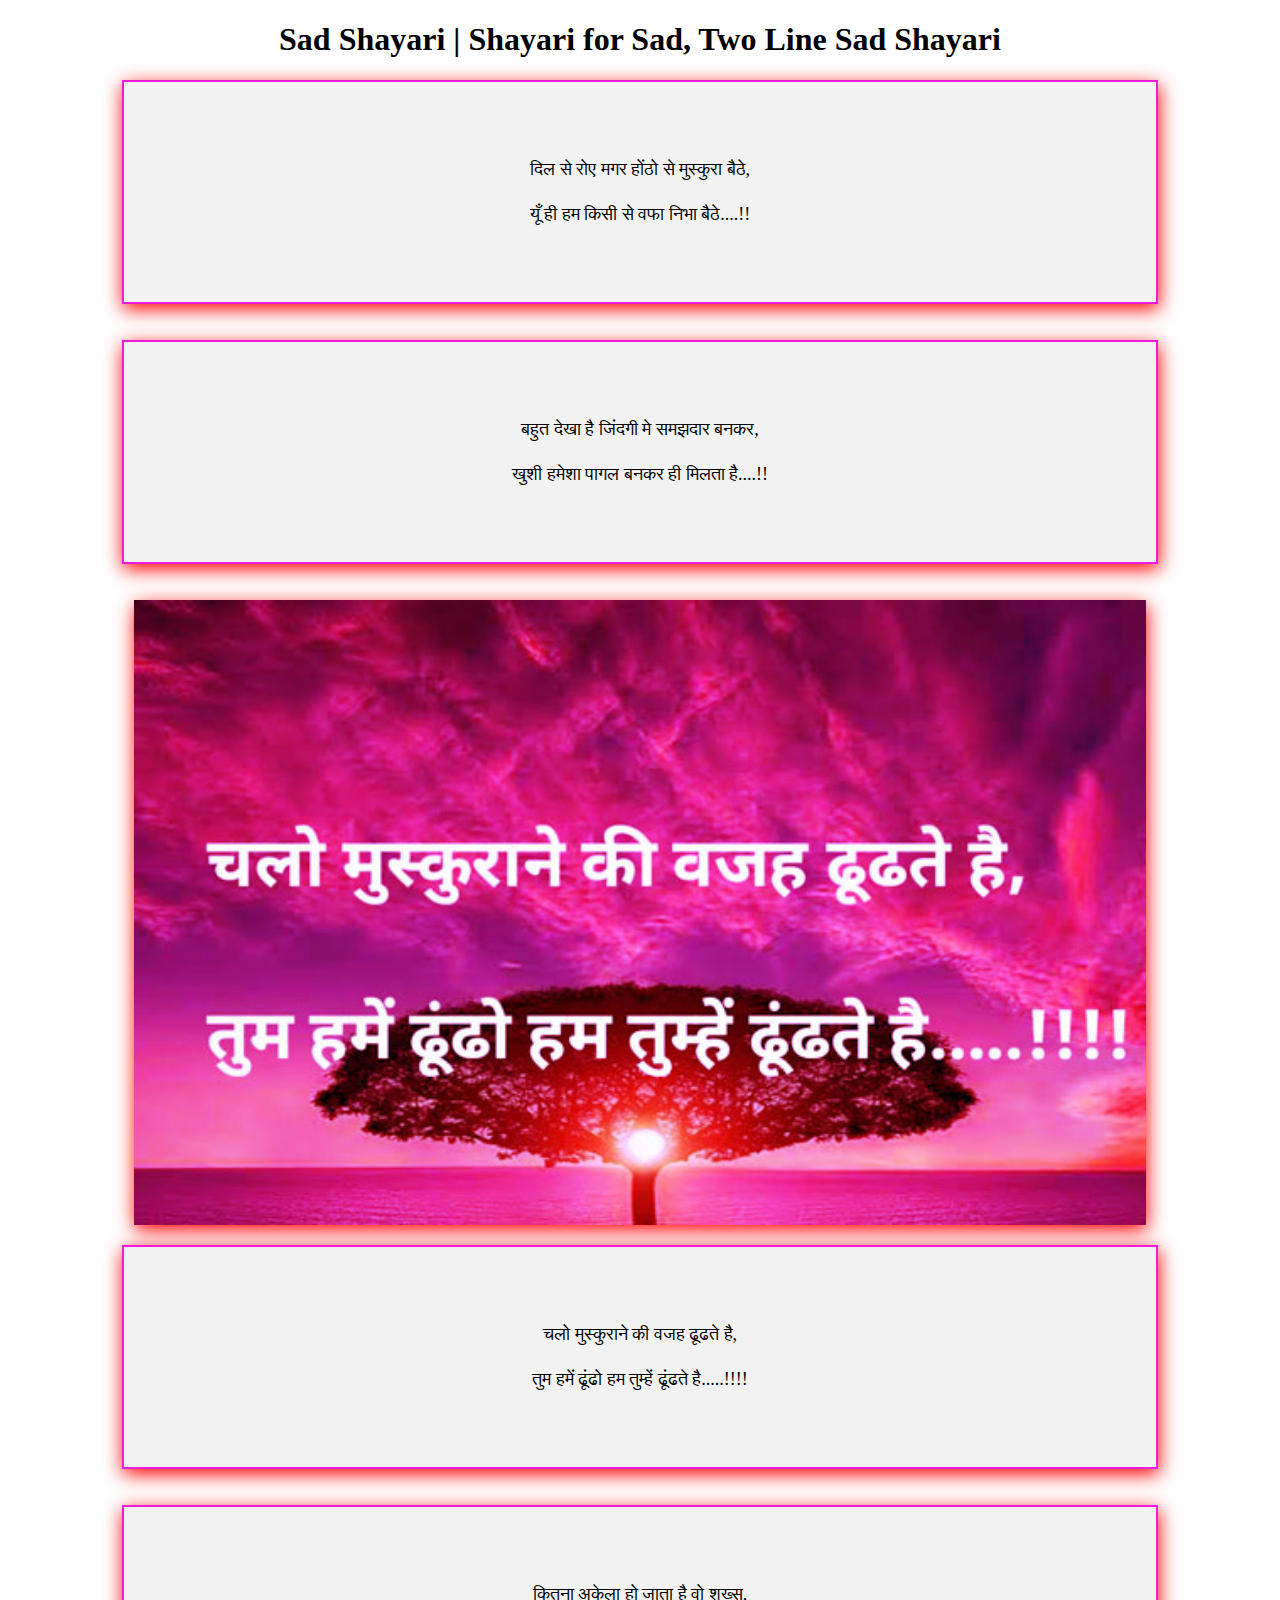
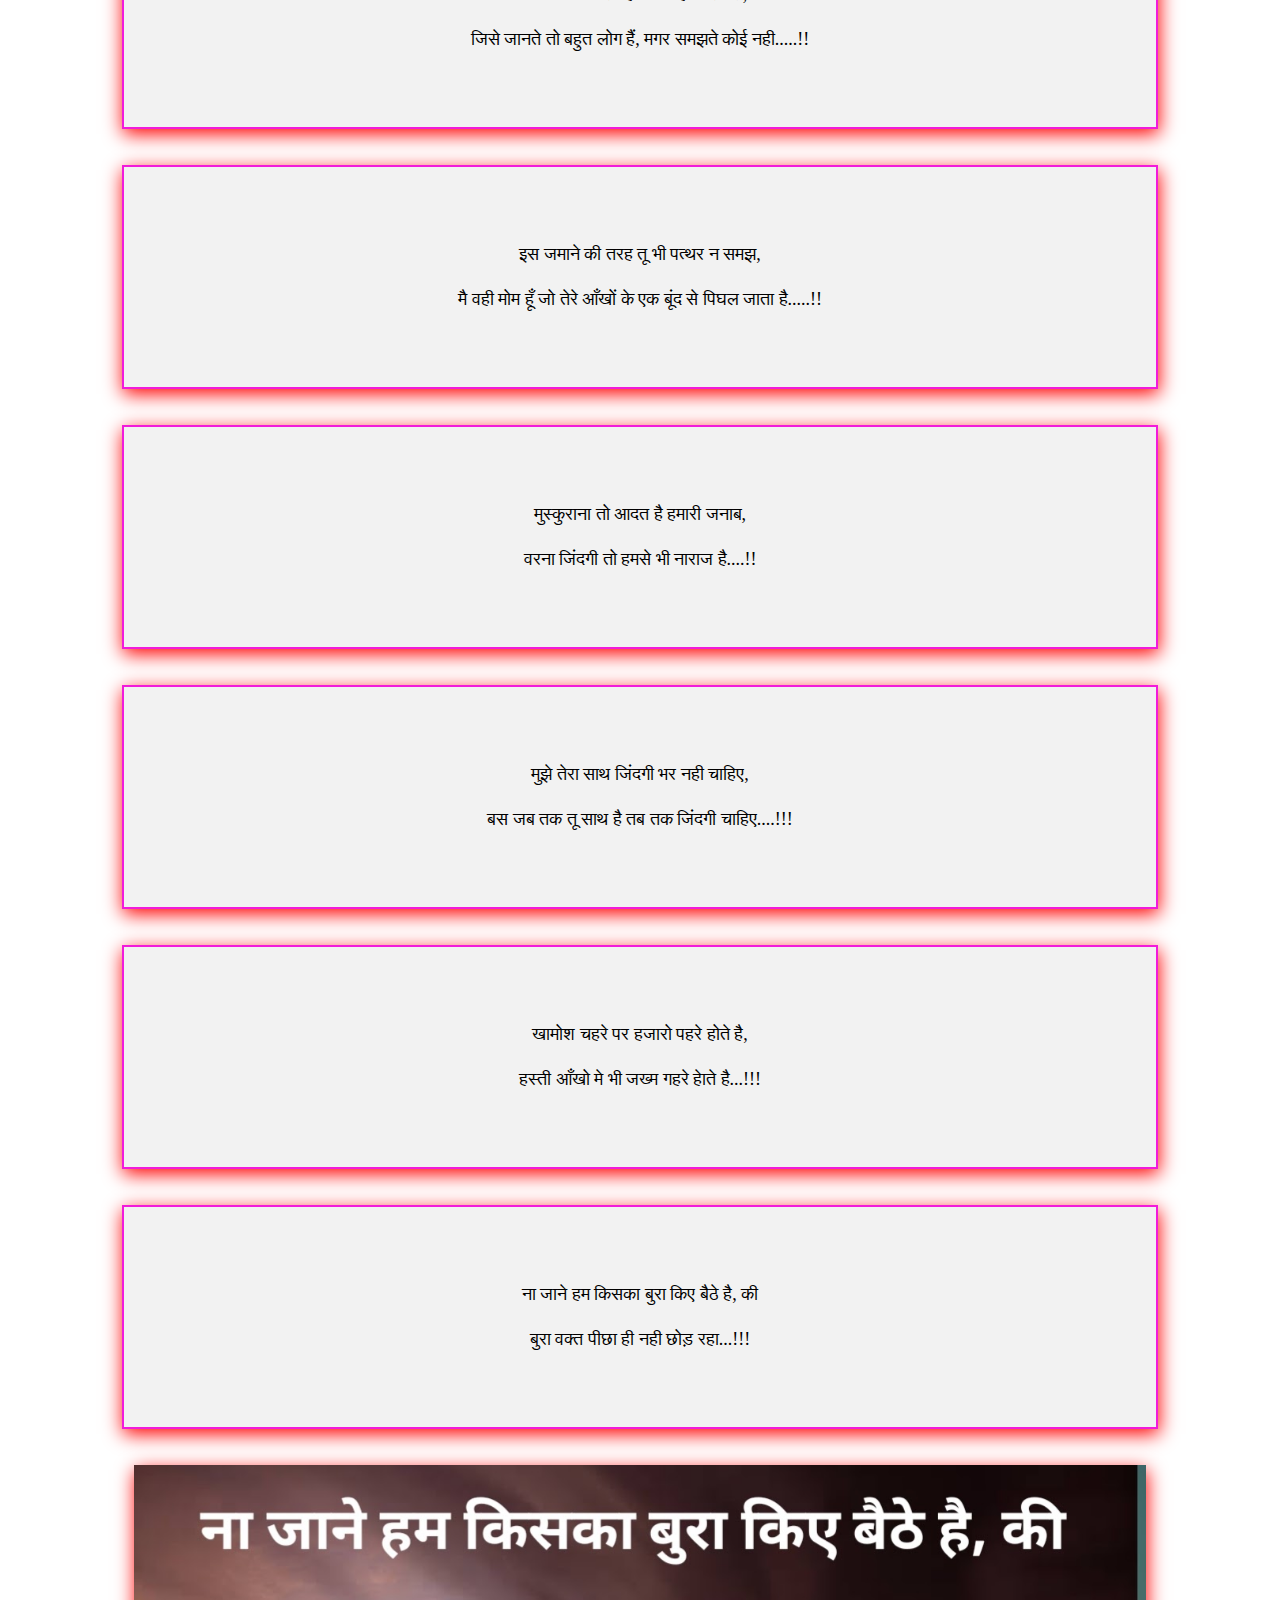
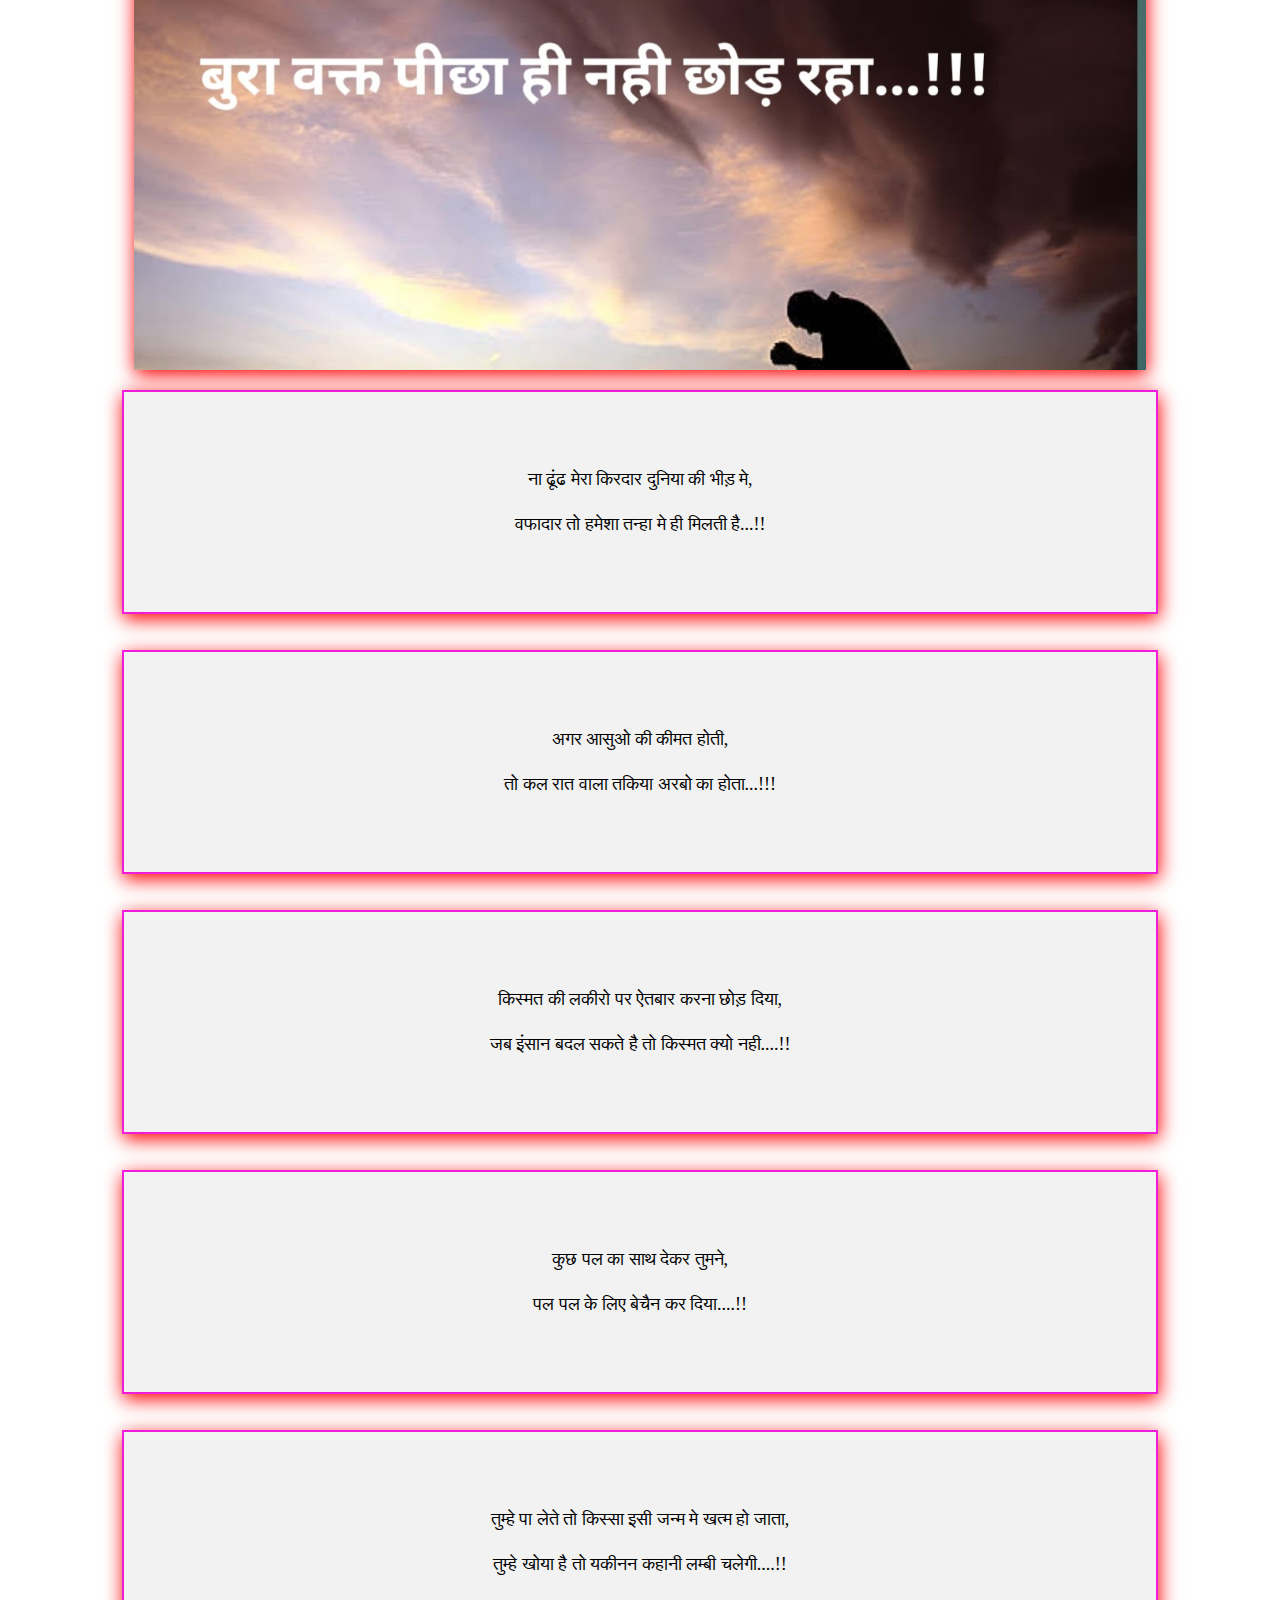
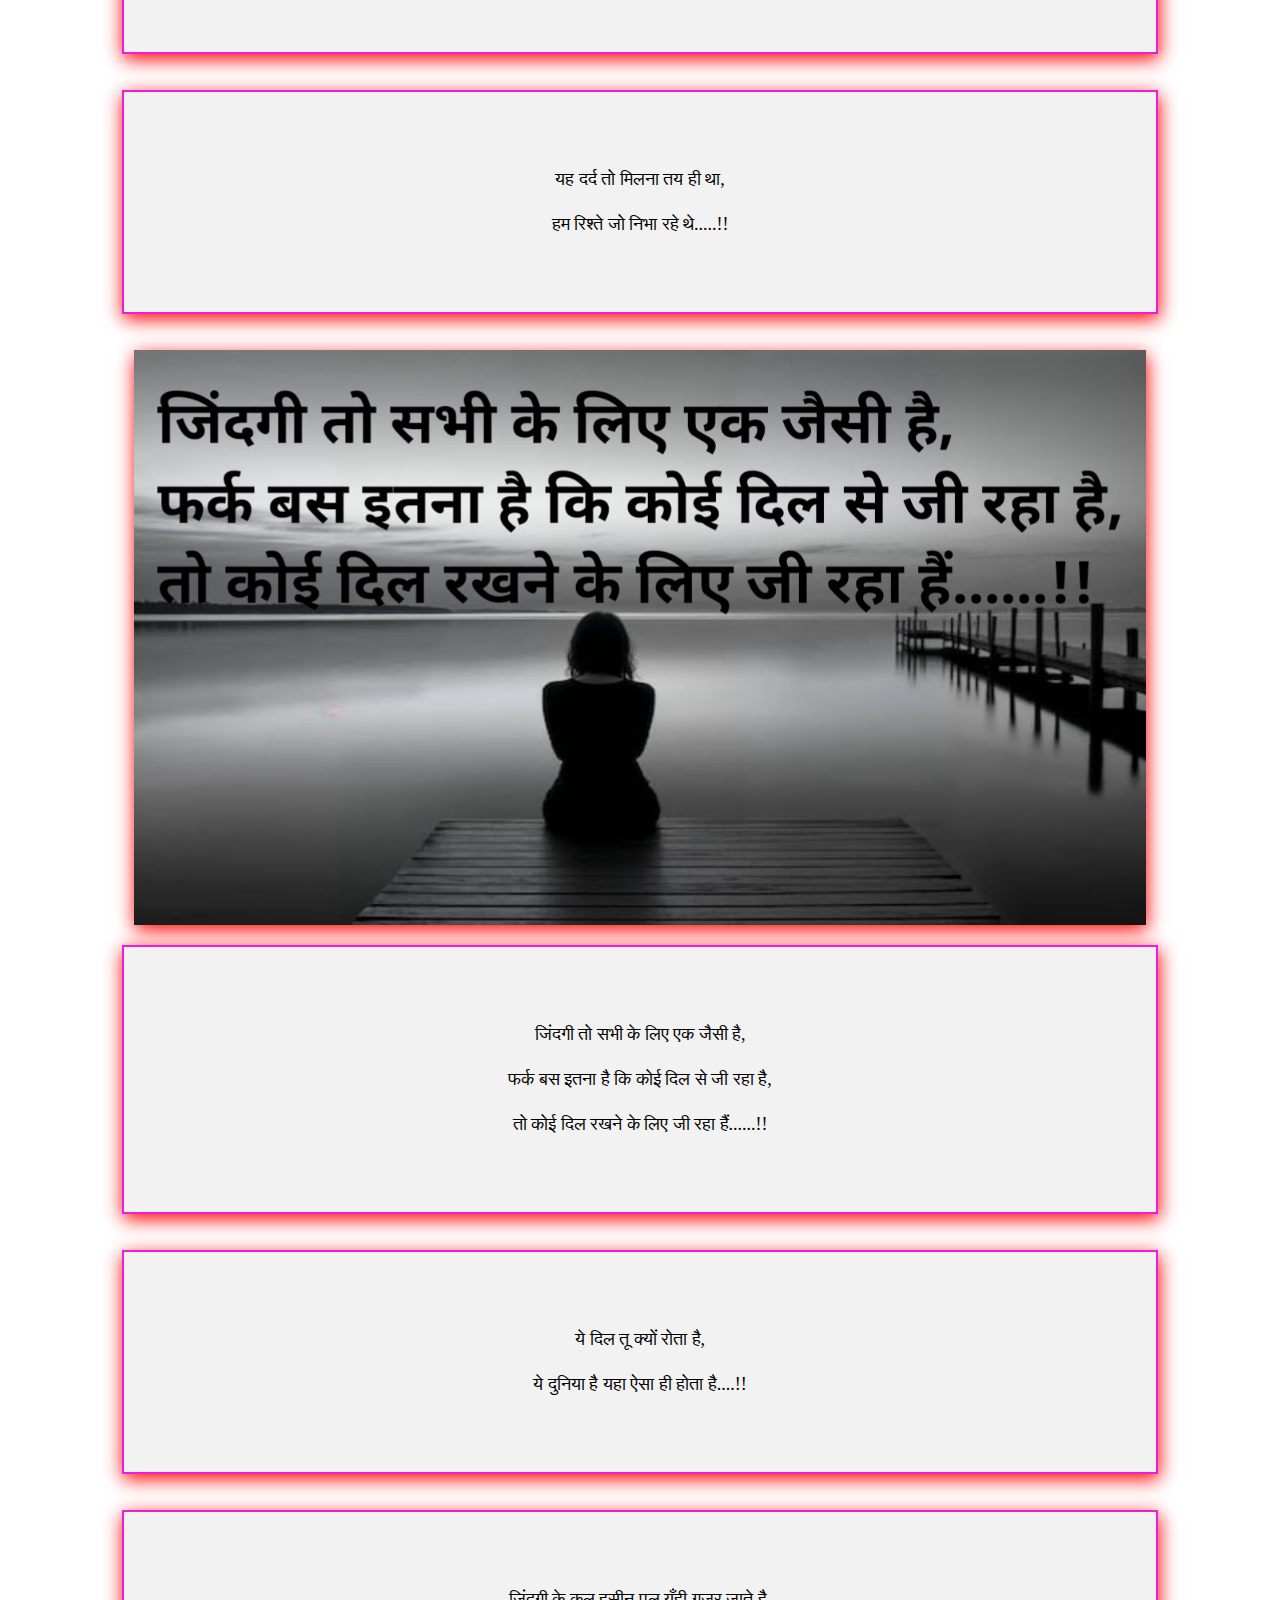
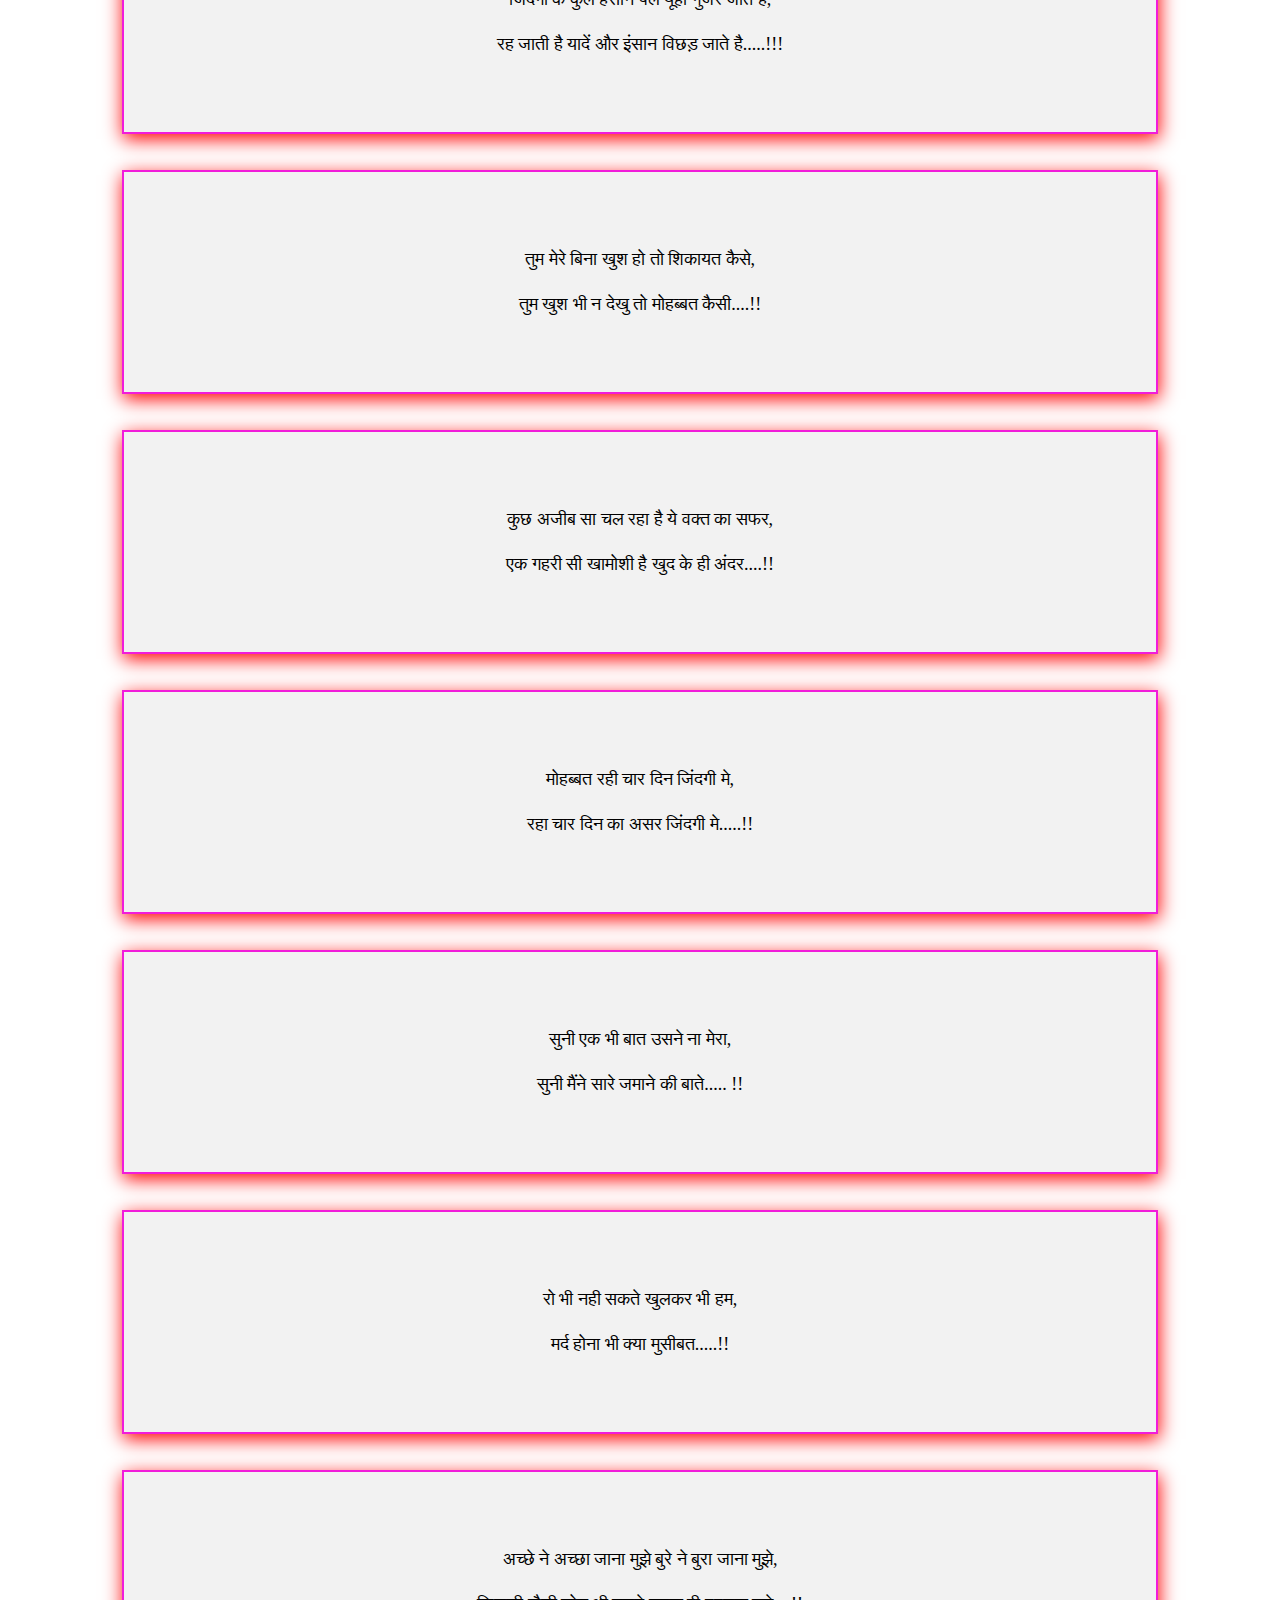
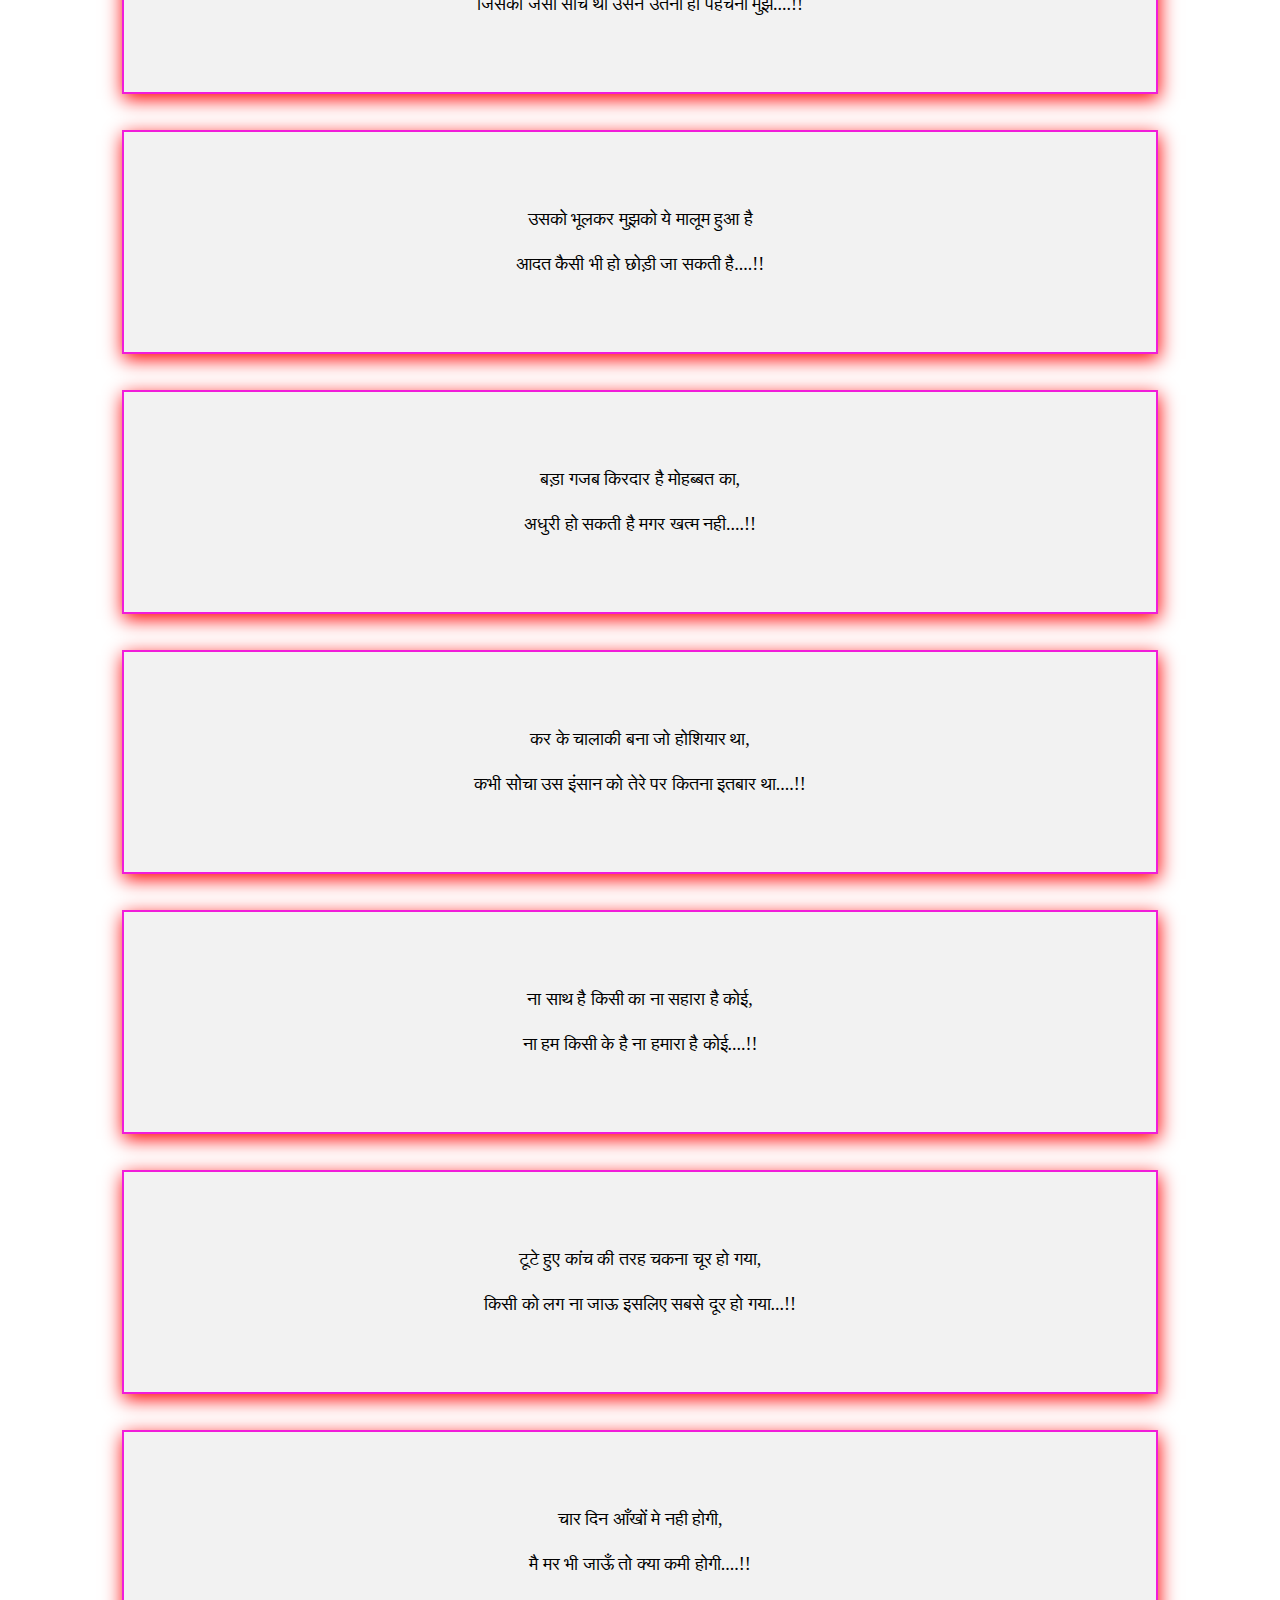
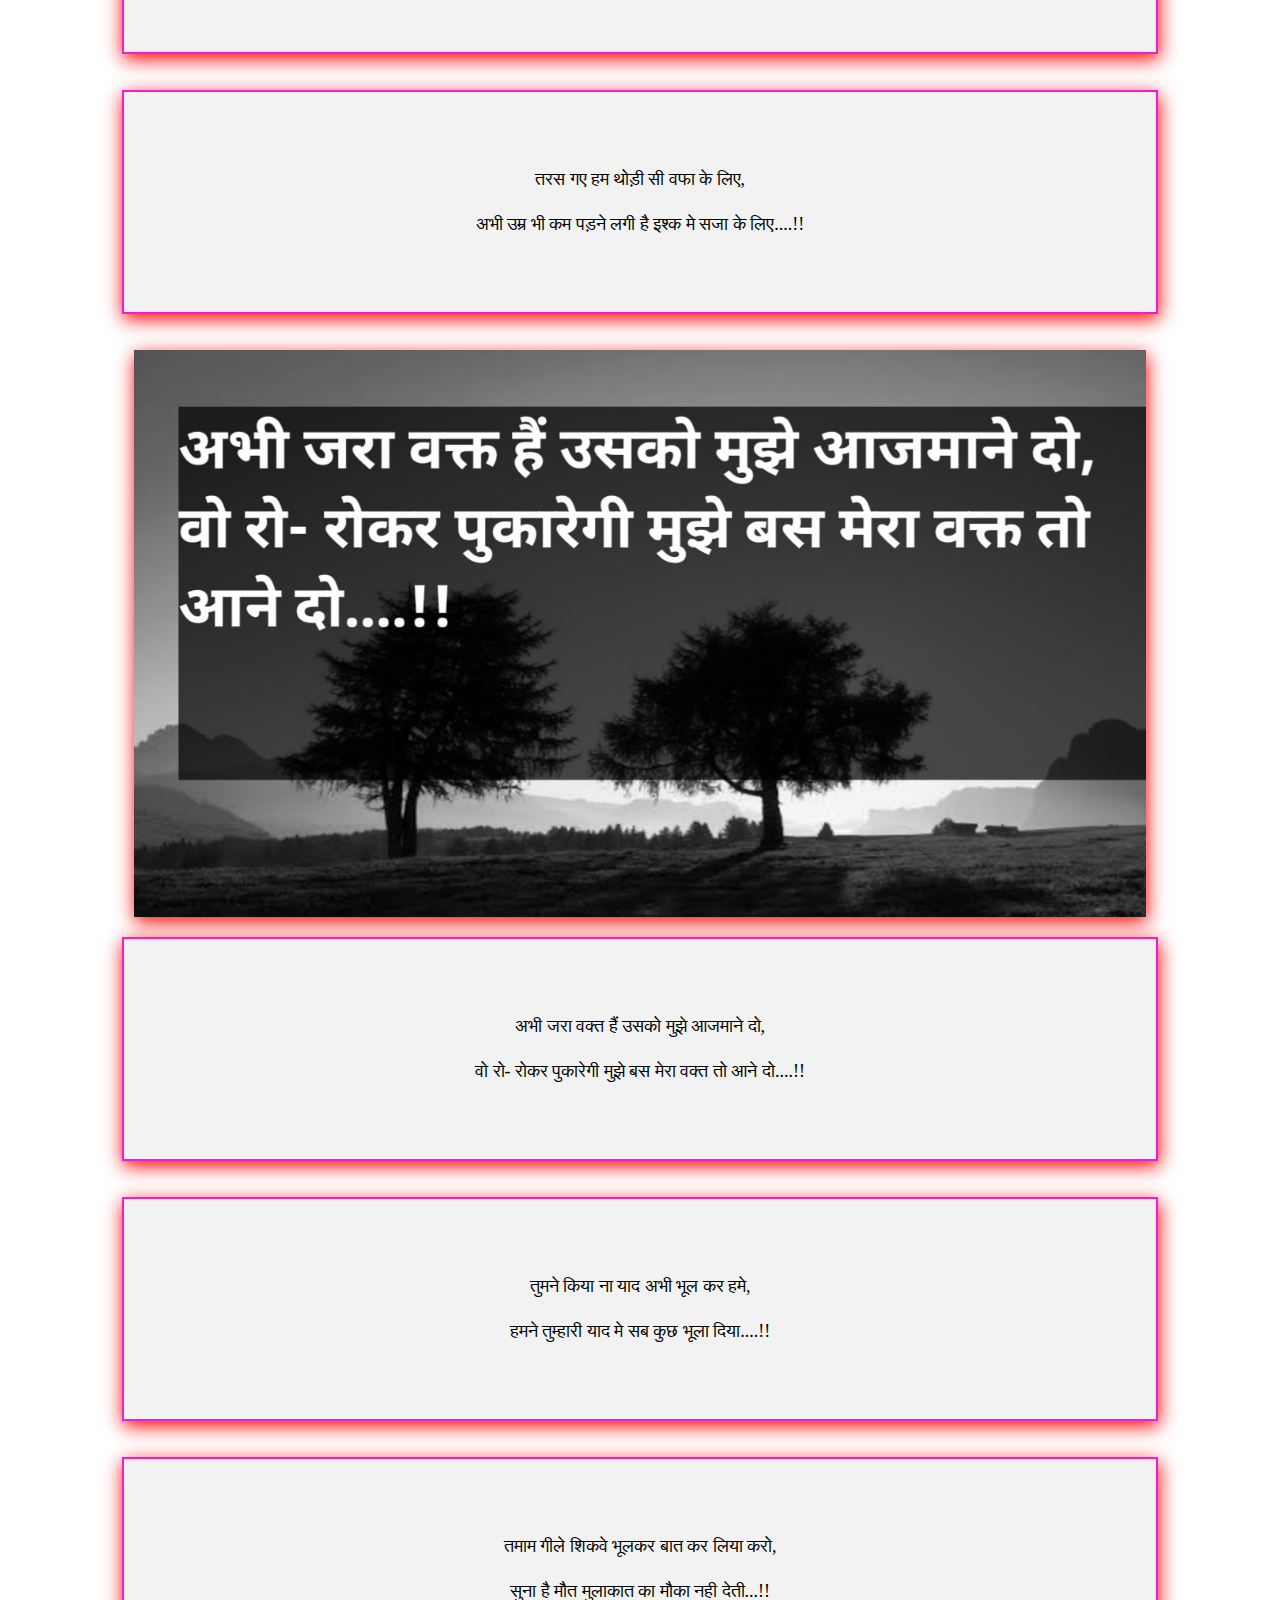
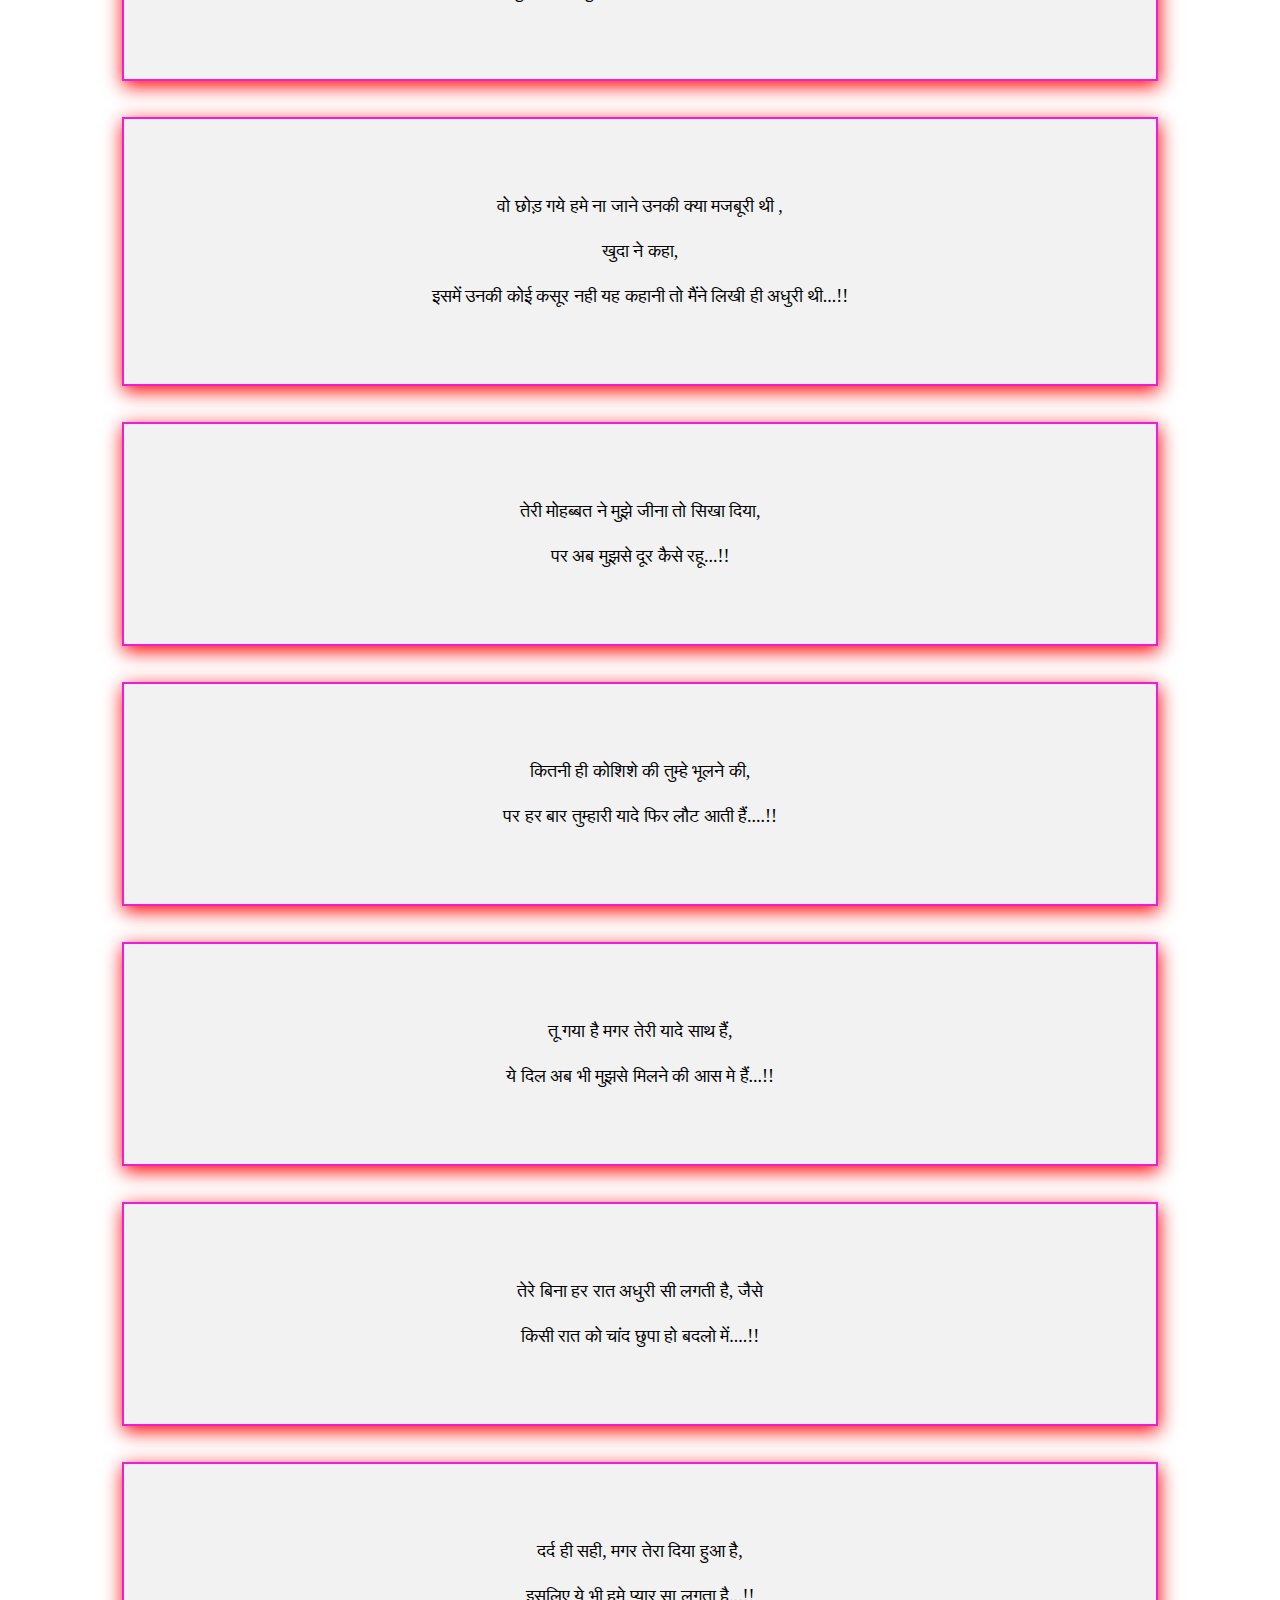
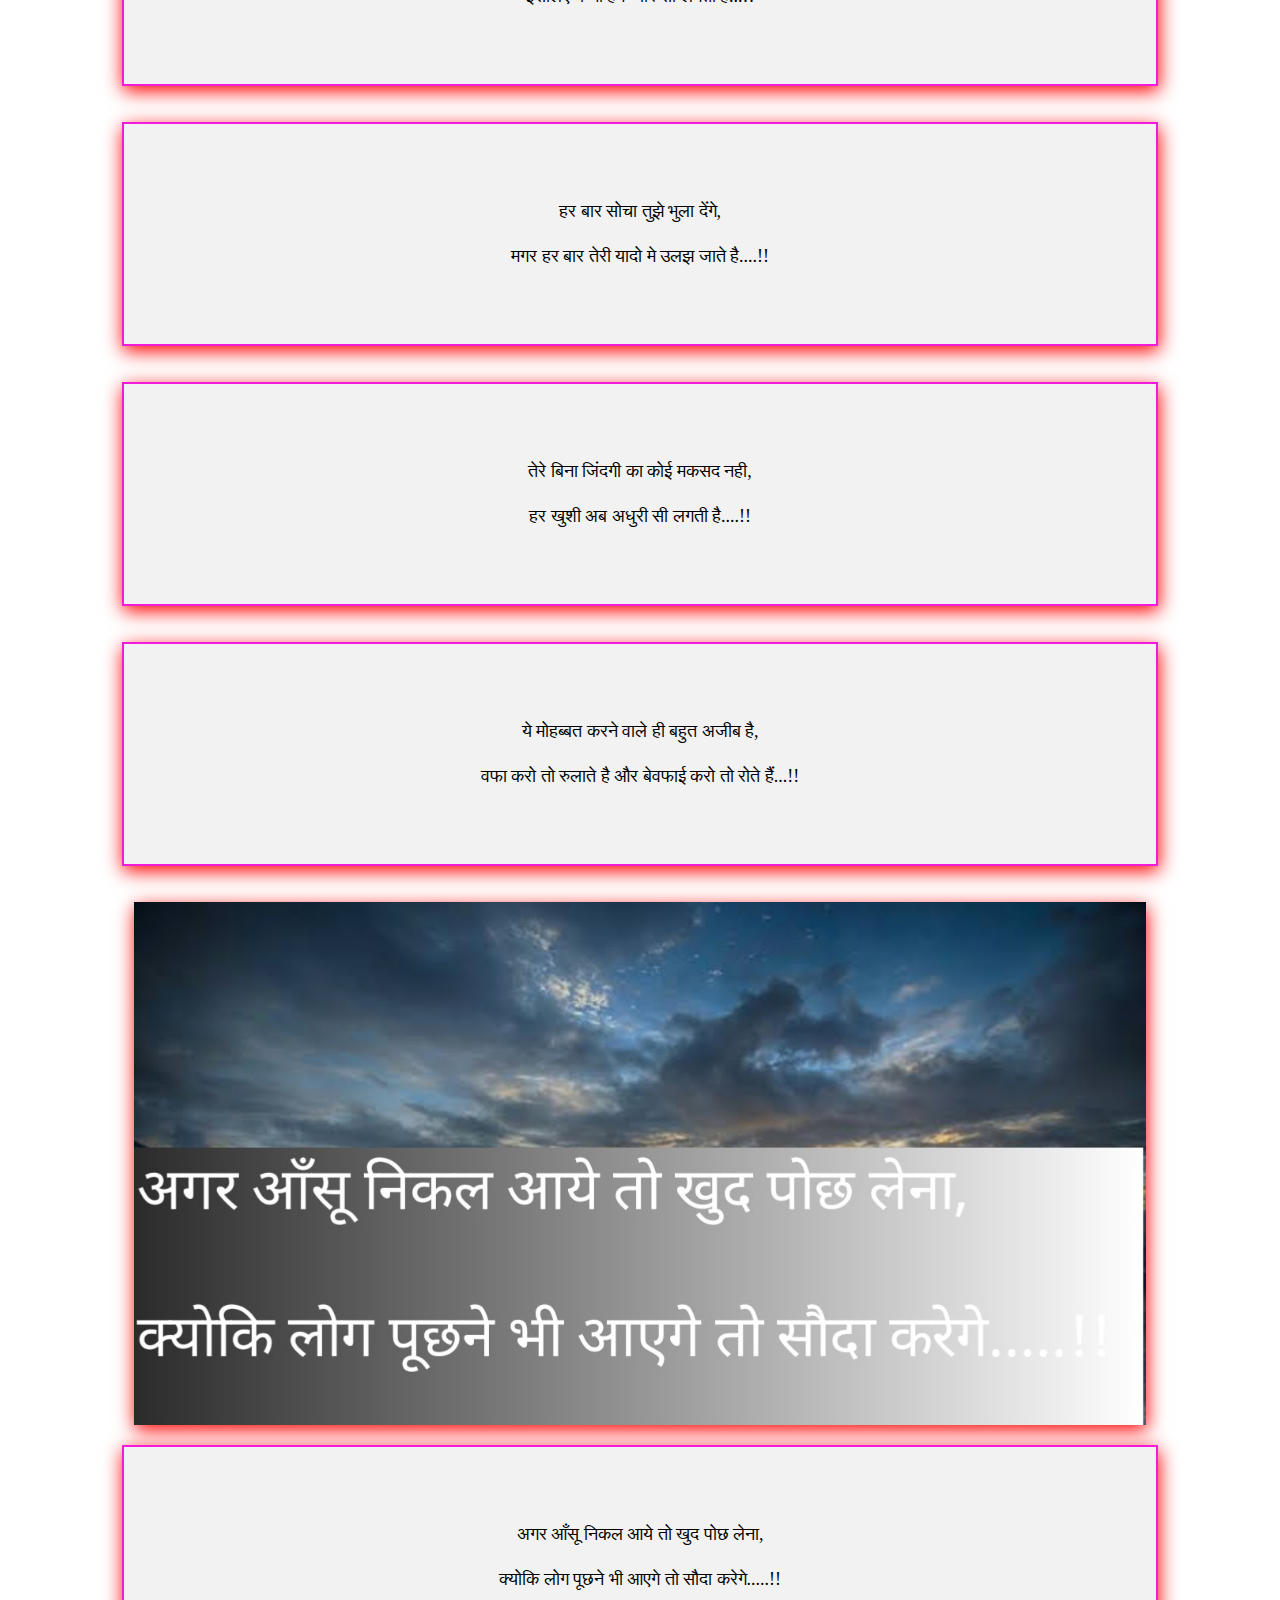
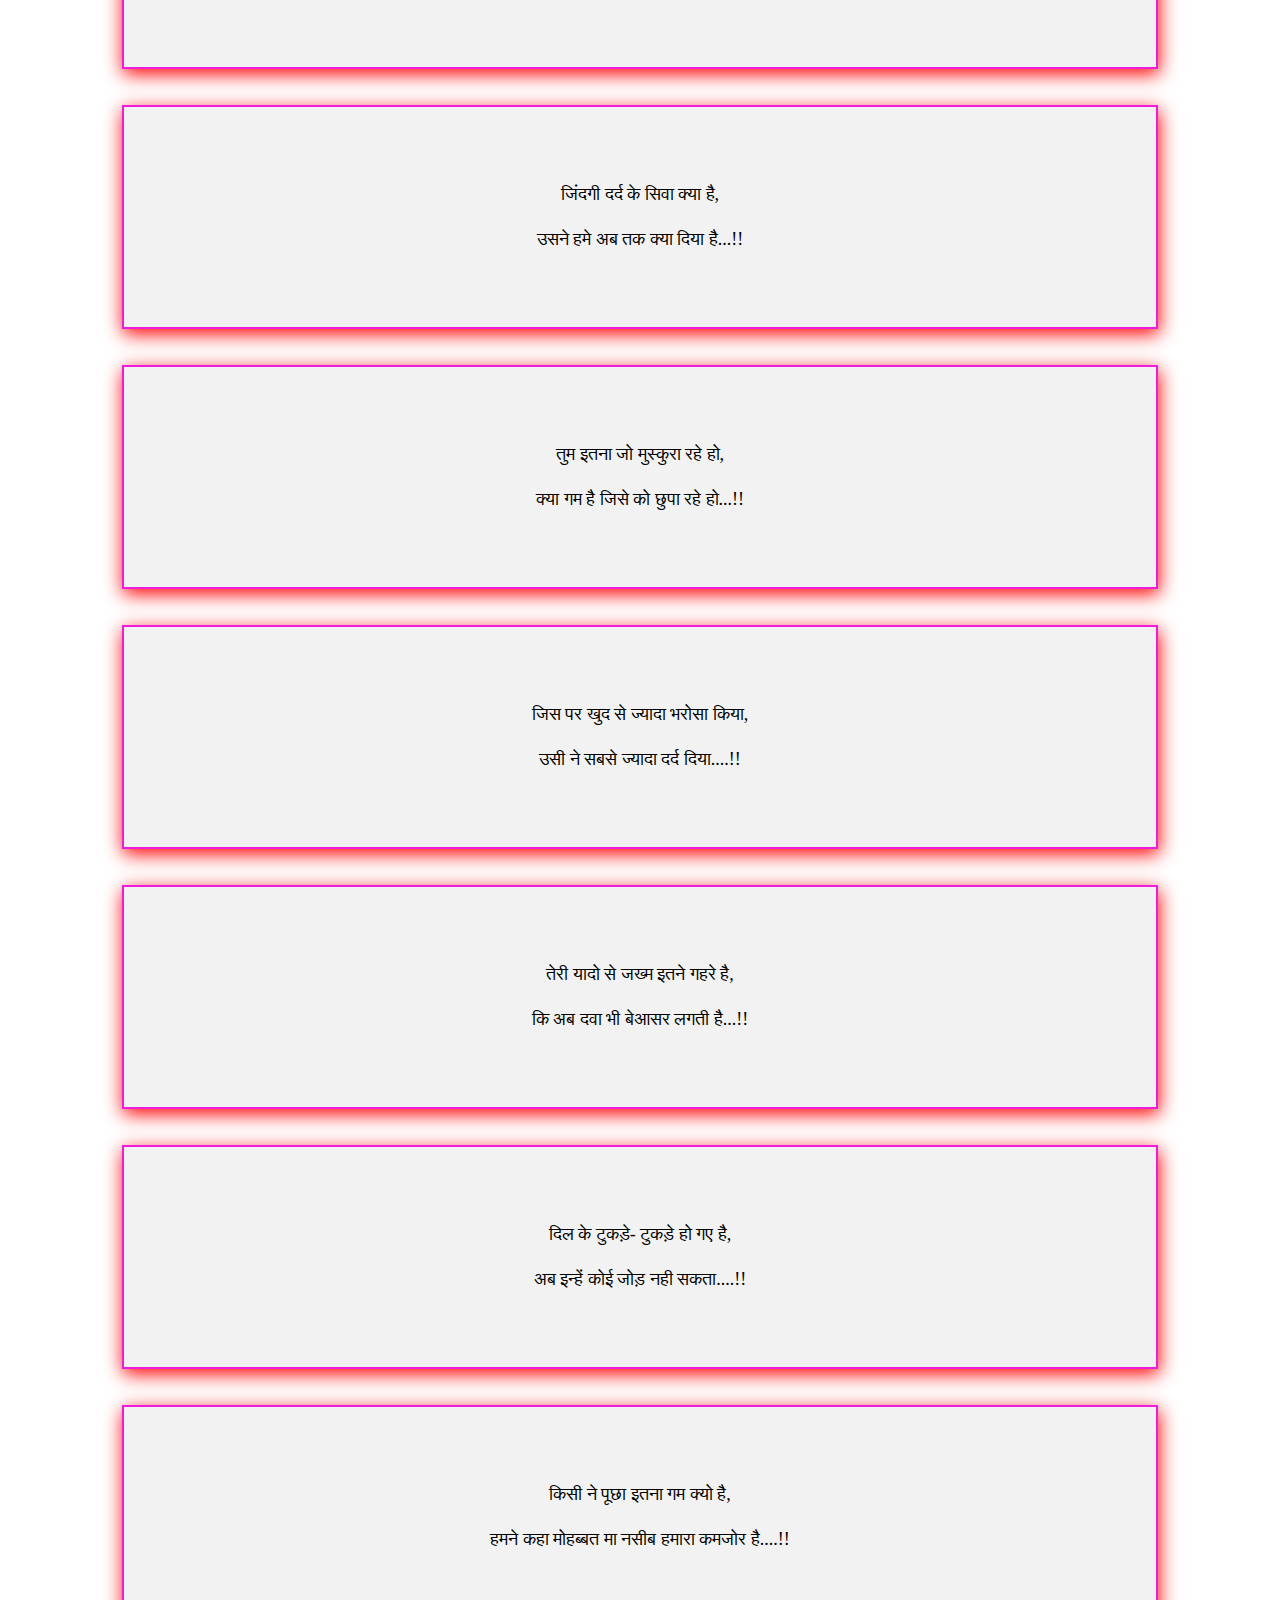
==== index.html @ 0ff2904e "Update index.html" ====
<!DOCTYPE html>
<html lang="en" dir="ltr">
  <head>
    <meta charset="utf-8">
    <meta name="viewport" content="width=device-width, initial-scale=1">
    <meta name="description" content="तुम्हे पा लेते तो किस्सा इसी जन्म मे खत्म हो जाता,तुम्हे खोया है तो यकीनन कहानी लम्बी चलेगी.., मुस्कुराना तो आदत है हमारी जनाब,वरना जिंदगी तो हमसे भी नाराज है..मुझे तेरा साथ जिंदगी भर नही चाहिए....">
    <link rel="stylesheet" href=hh.css>

    <title>Sad Shayari</title>
  </head>

  <body>
    <h1>Sad Shayari | Shayari for Sad, Two Line Sad Shayari</h1>
<div><p>दिल से रोए मगर होंठो से मुस्कुरा बैठे,<br>
यूँ ही हम किसी से वफा निभा बैठे....!! </p></div><br><br>
<div><p>बहुत देखा है जिंदगी मे समझदार बनकर,<br>
खुशी हमेशा पागल बनकर ही मिलता है....!!</p></div><br><br>
<img src="img/hh.jpg" alt="sad shayari" class="responsive" width="300" height="400">
<div><p>चलो मुस्कुराने की वजह ढूढते है,<br>
तुम हमें ढूंढो हम तुम्हें ढूंढते है.....!!!! </p></div><br><br>

<div><p>कितना अकेला हो जाता है वो शख्स,<br>
जिसे जानते तो बहुत लोग हैं, मगर समझते कोई नही.....!!</p></div><br><br>
<div><p>इस जमाने की तरह तू भी पत्थर न समझ,<br>
मै वही मोम हूँ जो तेरे आँखों के एक बूंद से पिघल जाता है.....!! </p></div><br><br>

<div><p>मुस्कुराना तो आदत है हमारी जनाब,<br>
वरना जिंदगी तो हमसे भी नाराज है....!! </p></div><br><br>
<div><p>मुझे तेरा साथ जिंदगी भर नही चाहिए,<br>
बस जब तक तू साथ है तब तक जिंदगी चाहिए....!!! </p></div><br><br>

<div><p>खामोश चहरे पर हजारो पहरे होते है,<br>
हस्ती आँखो मे भी जख्म गहरे हाेते है...!!! </p></div><br><br>
<div><p>ना जाने हम किसका बुरा किए बैठे है, की<br>
बुरा वक्त पीछा ही नही छोड़ रहा...!!!</p></div><br><br>
<img src="img/hh10.jpg" alt="sad shayari" class="responsive" width="300" height="400">
<div><p>ना ढूंढ मेरा किरदार दुनिया की भीड़ मे,<br>
वफादार तो हमेशा तन्हा मे ही मिलती है...!! </p></div><br><br>


<div><p>अगर आसुओ की कीमत होती,<br>
तो कल रात वाला तकिया अरबो का होता...!!!</p></div><br><br>

<div><p>किस्मत की लकीरो पर ऐतबार करना छोड़ दिया,<br>
जब इंसान बदल सकते है तो किस्मत क्यो नही....!! </p></div><br><br>
<div><p>कुछ पल का साथ देकर तुमने,<br>
पल पल के लिए बेचैन कर दिया....!! </p></div><br><br>


<div><p>तुम्हे पा लेते तो किस्सा इसी जन्म मे खत्म हो जाता,<br>
तुम्हे खोया है तो यकीनन कहानी लम्बी चलेगी....!! </p></div><br><br>
<div><p>यह दर्द तो मिलना तय ही था,<br>
हम रिश्ते जो निभा रहे थे.....!! </p></div><br><br>
<img src="img/hh3.jpg" alt="sad shayari" class="responsive" width="300" height="400">
<div><p>जिंदगी तो सभी के लिए एक जैसी है,<br>
फर्क बस इतना है कि कोई दिल से जी रहा है,<br>
तो कोई दिल रखने के लिए जी रहा हैं......!! </p></div><br><br>
<div><p>ये दिल तू क्यों रोता है,<br>
ये दुनिया है यहा ऐसा ही होता है....!! </p></div><br><br>
<div><p>जिंदगी के कुल हसीन पल यूँही गुजर जाते है,<br>
रह जाती है यादें और इंसान विछड़ जाते है.....!!!</p></div><br><br>
<div><p>तुम मेरे बिना खुश हो तो शिकायत कैसे,<br>
तुम खुश भी न देखु तो मोहब्बत कैसी....!! </p></div><br><br>
<div><p>कुछ अजीब सा चल रहा है ये वक्त का सफर,<br>
एक गहरी सी खामोशी है खुद के ही अंदर....!! </p></div><br><br>
<div><p>मोहब्बत रही चार दिन जिंदगी मे,<br>
रहा चार दिन का असर जिंदगी मे.....!! </p></div><br><br>
<div><p>सुनी एक भी बात उसने ना मेरा,<br>
सुनी मैंने सारे जमाने की बाते..... !! </p></div><br><br>
<div><p>रो भी नही सकते खुलकर भी हम,<br>
मर्द होना भी क्या मुसीबत.....!! </p></div><br><br>
<div><p>अच्छे ने अच्छा जाना मुझे बुरे ने बुरा जाना मुझे,<br>
जिसकी जैसी सोच थी उसने उतना ही पहचना मुझे....!! </p></div><br><br>
<div><p>उसको भूलकर मुझको ये मालूम हुआ है<br>
आदत कैसी भी हो छोड़ी जा सकती है....!! </p></div><br><br>
<div><p>बड़ा गजब किरदार है मोहब्बत का,<br>
अधुरी हो सकती है मगर खत्म नही....!! </p></div><br><br>
<div><p>कर के चालाकी बना जो होशियार था,<br>
कभी सोचा उस इंसान को तेरे पर कितना इतबार था....!! </p></div><br><br>
<div><p>ना साथ है किसी का ना सहारा है कोई,<br>
ना हम किसी के है ना हमारा है कोई....!! </p></div><br><br>
<div><p>टूटे हुए कांच की तरह चकना चूर हो गया,<br>
किसी को लग ना जाऊ इसलिए सबसे दूर हो गया...!! </p></div><br><br>
<div><p>चार दिन आँखों मे नही होगी,<br>
मै मर भी जाऊँ तो क्या कमी होगी....!! </p></div><br><br>
<div><p>तरस गए हम थोड़ी सी वफा के लिए,<br>
अभी उम्र भी कम पड़ने लगी है इश्क मे सजा के लिए....!! </p></div><br><br>
<img src="img/hh4.jpg" alt="sad shayari" class="responsive" width="300" height="400">
<div><p>अभी जरा वक्त हैं उसको मुझे आजमाने दो,<br>
वो रो- रोकर पुकारेगी मुझे बस मेरा वक्त तो आने दो....!! </p></div><br><br>
<div><p>तुमने किया ना याद अभी भूल कर हमे,<br>
हमने तुम्हारी याद मे सब कुछ भूला दिया....!! </p></div><br><br>
<div><p>तमाम गीले शिकवे भूलकर बात कर लिया करो,<br>
सुना है मौत मुलाकात का मौका नही देती...!! </p></div><br><br>
<div><p>वो छोड़ गये हमे ना जाने उनकी क्या मजबूरी थी ,<br> खुदा ने कहा,<br>
इसमें उनकी कोई कसूर नही यह कहानी तो मैंने लिखी ही अधुरी थी...!! </p></div><br><br>
<div><p>तेरी मोहब्बत ने मुझे जीना तो सिखा दिया,<br>
पर अब मुझसे दूर कैसे रहू...!!  </p></div><br><br>
<div><p>कितनी ही कोशिशे की तुम्हे भूलने की,<br>
पर हर बार तुम्हारी यादे फिर लौट आती हैं....!! </p></div><br><br>
<div><p>तू गया है मगर तेरी यादे साथ हैं,<br>
ये दिल अब भी मुझसे मिलने की आस मे हैं...!! </p></div><br><br>
<div><p>तेरे बिना हर रात अधुरी सी लगती है, जैसे<br>
किसी रात को चांद छुपा हो बदलो में....!! </p></div><br><br>
<div><p>दर्द ही सही, मगर तेरा दिया हुआ है,<br>
इसलिए ये भी हमे प्यार सा लगता है...!! </p></div><br><br>
<div><p>हर बार सोचा तुझे भुला देंगे,<br>
मगर हर बार तेरी यादो मे उलझ जाते है....!! </p></div><br><br>
<div><p>तेरे बिना जिंदगी का कोई मकसद नही,<br>
हर खुशी अब अधुरी सी लगती है....!! </p></div><br><br>
<div><p>ये  मोहब्बत करने वाले ही बहुत अजीब है,<br>
वफा करो तो रुलाते है और बेवफाई करो तो रोते हैं...!! </p></div><br><br>
<img src="img/hh5.jpg" alt="sad shayari" class="responsive" width="300" height="400">
<div><p>अगर आँसू निकल आये तो खुद पोछ लेना,<br>
क्योकि लोग पूछने भी आएगे तो सौदा करेगे.....!!</p></div><br><br>
<div><p>जिंदगी दर्द के सिवा क्या है,<br>
उसने हमे अब तक क्या दिया है...!! </p></div><br><br>
<div><p>तुम इतना जो मुस्कुरा रहे हो,<br>
क्या गम है जिसे को छुपा रहे हो...!! </p></div><br><br>
<div><p>जिस पर खुद से ज्यादा भरोसा किया,<br>
उसी ने सबसे ज्यादा दर्द दिया....!! </p></div><br><br>
<div><p>तेरी यादो से जख्म इतने गहरे है,<br>
कि अब दवा भी बेआसर लगती है...!! </p></div><br><br>
<div><p>दिल के टुकड़े- टुकड़े हो गए है,<br>
अब इन्हें कोई जोड़ नही सकता....!! </p></div><br><br>
<div><p>किसी ने पूछा इतना गम क्यो है,<br>
हमने कहा मोहब्बत मा नसीब हमारा कमजोर है....!!</p></div><br><br>
<div><p>वक्त पर सीख लो कदर करना,<br>
गुजरे वक्त की तरह वो लौट कर नही आते....!! </p></div><br><br>
<div><p>हमने तो तुमसे सच्चे दिल से प्यार किया,<br>
और तूने बस सच्चे दिल से धोखा दिया....!! </p></div><br><br>
<div><p>दिल से निभाई थी जो मोहब्बत हमने,<br>
वही दिल आज टूट कर बिखर गया है....!! </p></div><br><br>
<div><p>तुम्हारी यादें अक्सर दिल को रुला देती है,<br>
ततुम्हारे बिना ये जिंदगी अधूरी सी लगती है...!! </p></div><br><br>
<div><p>अब तो आदत सी हो गई है दर्द सहने की,<br>
क्योंकि हम की खुशी तुमसे ही थी, जो चली गई....!! </p></div><br><br>
<div><p>तुम्हारे जाने के बाद, हर पल एक सजा हो गई,<br>
जब तुम थे, तब हर लम्हा जैसे दुआ हो गई....!! </p></div><br><br>
<img src="img/hh6.jpg" alt="sad shayari" class="responsive" width="300" height="400">
<div><p>रखना था फसला पर तुमसे दिल लगा बैठे,<br>
फिर तुम भी ना हासिल हुए और खुद को भी गवा बैठे....!! </p></div><br><br>
<div><p>वो चले गये छोड़कर इस दिल को यूं तन्हा,<br>
जैसे कभी कोई रिश्ता ही नही था हमारा....!! </p></div><br><br>
<div><p>तुमसे बिछड़ कर अब हम भी बदल गए है,<br>
पहले हँसते थे, अब सिर्फ दर्द को सहते है....!! </p></div><br><br>
<div><p>तू छोड़ गया हमे, ये कैसा फ़सला है,<br>
अब तो तेरी यादो मे ही जीना हमारा बहाना है....!!! </p></div><br><br>
<div><p>आँसुओ मे लिखी है दस्तान हमारी,<br>
हर बूंद मे बया है हमारी कहानी....!! </p></div><br><br>
<div><p>तू दूर है मगर यह दिल तुमसे ही जुड़ा है,<br>
हर धड़कन मे बस तेरा ही नाम बसा  है...!! </p></div><br><br>
<div><p>दूर होकर भी जो पास लगता है,<br>
वही सच्चा प्यार कहलाता है....!! </p></div><br><br>
<img src="img/hh9.jpg" alt="sad shayari" class="responsive" width="300" height="400">
<div><p>सता ले ऐ- जिंदगी जितना सताना है,<br>
मुझे कौन सा इस दुनिया मे दोबारा आना है...!! </p></div><br><br>

<div><p>बहुत कोशिश की खुद को समझने की,<br>
पर दिल कहता है तुमसे मिलने को....!! </p></div><br><br>
<div><p>कुछ रिश्ते का कोई नाम नही होता,<br>
हम दर्द का कोई ईलाज नही होता....!!</p></div><br><br>
<div><p>प्यार हो या परिंदा, दोनों को आज़ाद छोड़ दो,<br>
अगर लौट आया तो तुम्हारा, और अगर न लौटा तो वह तुम्हारा था ही नहीं कभी...!! </p></div><br><br>
<div><p>शिकायत नहीं ज़िंदगी से,की तेरे साथ नहीं,<br>
बस तू खुश रहना यार,अपनी तो कोई बात नहीं...!!</p></div><br><br>
<div><p>आदत बना ली मैंने खुद को तकलीफ देने की,<br>
ताकि जब कोई अपना तकलीफ दे तो ज्यादा तकलीफ न हो…. !!</p></div><br><br>
<div><p>लोग कहते हैं दुख बुरा होता हैं,<br>
जब कभी भी आता हैं रुलाकर चला जाता हैं,<br>
हम कहते हैं दुख अच्छा होता हैं,<br>
जब कभी भी आता हैं,<br>
अपनो का पता चल जाता हैं....!! </p></div><br><br>
<img src="img/hh7.jpg" alt="sad shayari" class="responsive" width="300" height="400">
<div><p>आप बुलाये हम ना आये ऐसे तो हालत नही,  और तो<br>
कोई बार एक जरा सा दिल टूटा है और तो कोई बात नही.... !! </p></div><br><br>
<div><p>इतनी जल्दी टूटने वाले नहीं थे हम,<br>
कोई अपना बना कर तोड़ गया....!! </p></div><br><br>
<div><p>रिश्ते तोड़ कर जाने वालों को क्या पता,<br>
यादें मरती नहीं मार डालती है.....!!</p></div><br><br>
<div><p>भरोसा काँच की बोतल की तरह होता है,<br>
जो एक बार टूट जाए तो फिर से जुड़ नहीं सकता......!!</p></div><br><br>
<div><p>मुझ से नफरत है अगर उस को तो इज़हार करे,<br>
कब मैं कहता हूँ मुझे प्यार ही करता जाये.....!!</p></div><br><br>
<div><p>होठों की हँसी को न समझ हक़ीकत ऐ जिंदगी,<br>
दिल में उतर के देख कितने टूटे हुए है हम....!!</p></div><br><br>
<div><p>पीठ हमेशा मजबूत रखना मेरे दोस्त क्योंकि,<br>
शाबाशी और धोखा दोनों पीछे से ही मिलते है....!!</p></div><br><br>
<div><p>आदत बदल सी गई है बक्त काटने की,<br>
अब तो हिम्मत ही नहीं होती अपना दर्द बाँटने की....!!</p></div><br><br>
<img src="img/hh8.jpg" alt="sad shayari" class="responsive" width="300" height="400">
<div><p>सुकून ढूंढना है तो खुद में ढूंढो,<br>
लोगो मे ढूंढोगे तो बेचैन रहोगे....!!! </p></div><br><br>
<div><p>लौट आती है हर बार दुआ मेरी खाली,<br>
जाने कितनी ऊँचाई पर खुदा रहता है....!!</p></div><br><br>
<div><p>मिट जाते हैं औरों को मिटाने वाले,<br>
लाश कहाँ रोती है, रोते हैं जलाने वाले....!!</p></div><br><br>
<div><p>कहानी बनी है ये ज़िन्दगी मेरी तेरे बिना,<br>
मोहब्बत में हर राज़ खुलासा हो जाता है.....!!</p></div><br><br>
<div><p>लोग कहते है हर दर्द की एक हद होती है,<br>
शायद उन्होंने मेरा हदों से गुजरना नहीं देखा....!!</p></div><br><br>
<div><p>जान गया वो हमें दर्द में भी मुस्कुराने की आदत है,<br>
इसलिए वो रोज़ नया दुःख देता है मेरी ख़ुशी के लिए....!!</p></div><br><br>
<div><p>नही करते अब उसका इंतजार हम,<br>
बुझे दिए से रोशनी की उम्मीद क्या करे....!!</p></div><br><br>
<div><p>तरस गए हैं तेरे लब से कुछ सुनने को हम,<br>
प्यार की बात न सही कोई शिकायत ही कर दे.....!!!</p></div><br><br>
<div><p>वो कहती थी तुम्हारे बाद भी सिर्फ तुम्हारी रहूंगी,
वो मेरे होते हुए भी किसी और की हो गई.....!!</p></div><br><br>
<footer>
<li><a href="https://sad-shayari.github.io/sadshayari/">Home</a></li>
<li><a href="about.html">About Us</a></li>
<li><a href="contact.html">Contact Us</a></li>
<li><a href="disclaimar.html">Disclaimer </a></li>
<li><a href="pricacypolicy.html">Privacy policy</a></li>

</footer>
</body>
</html>
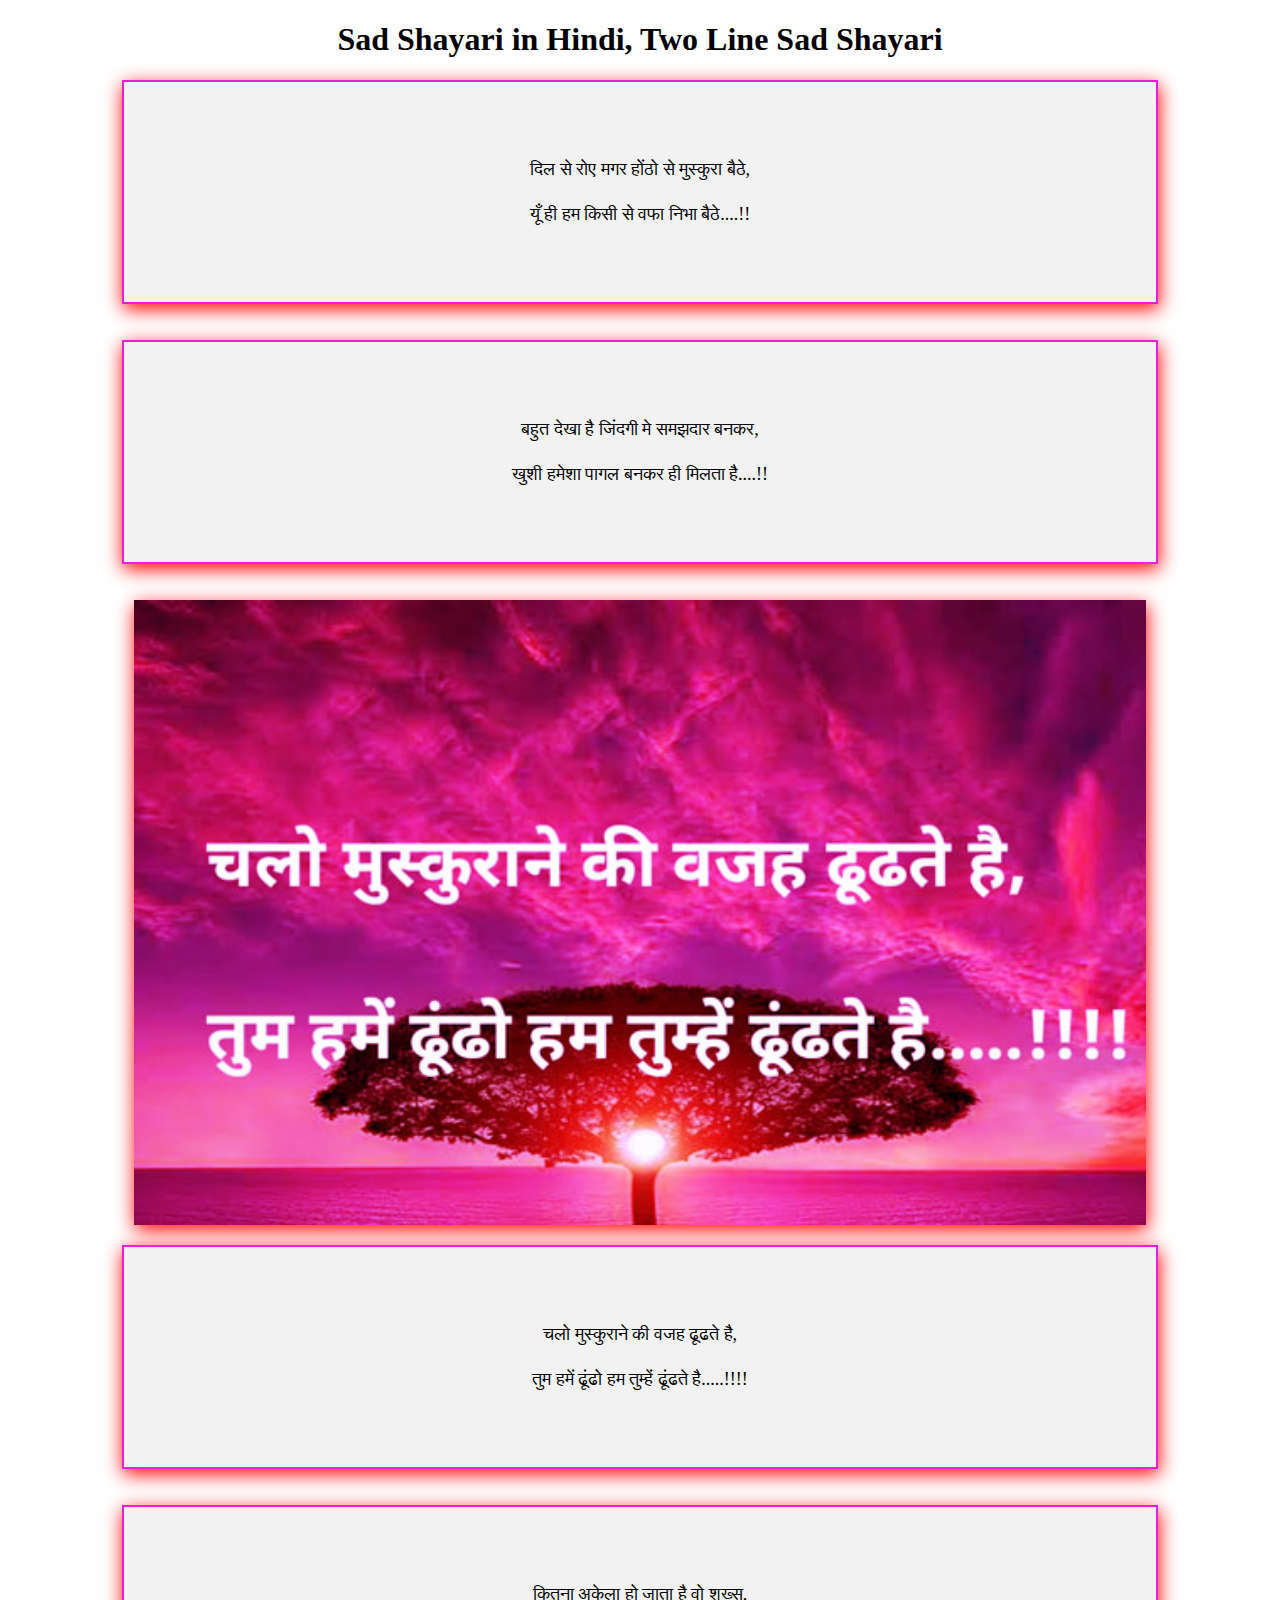
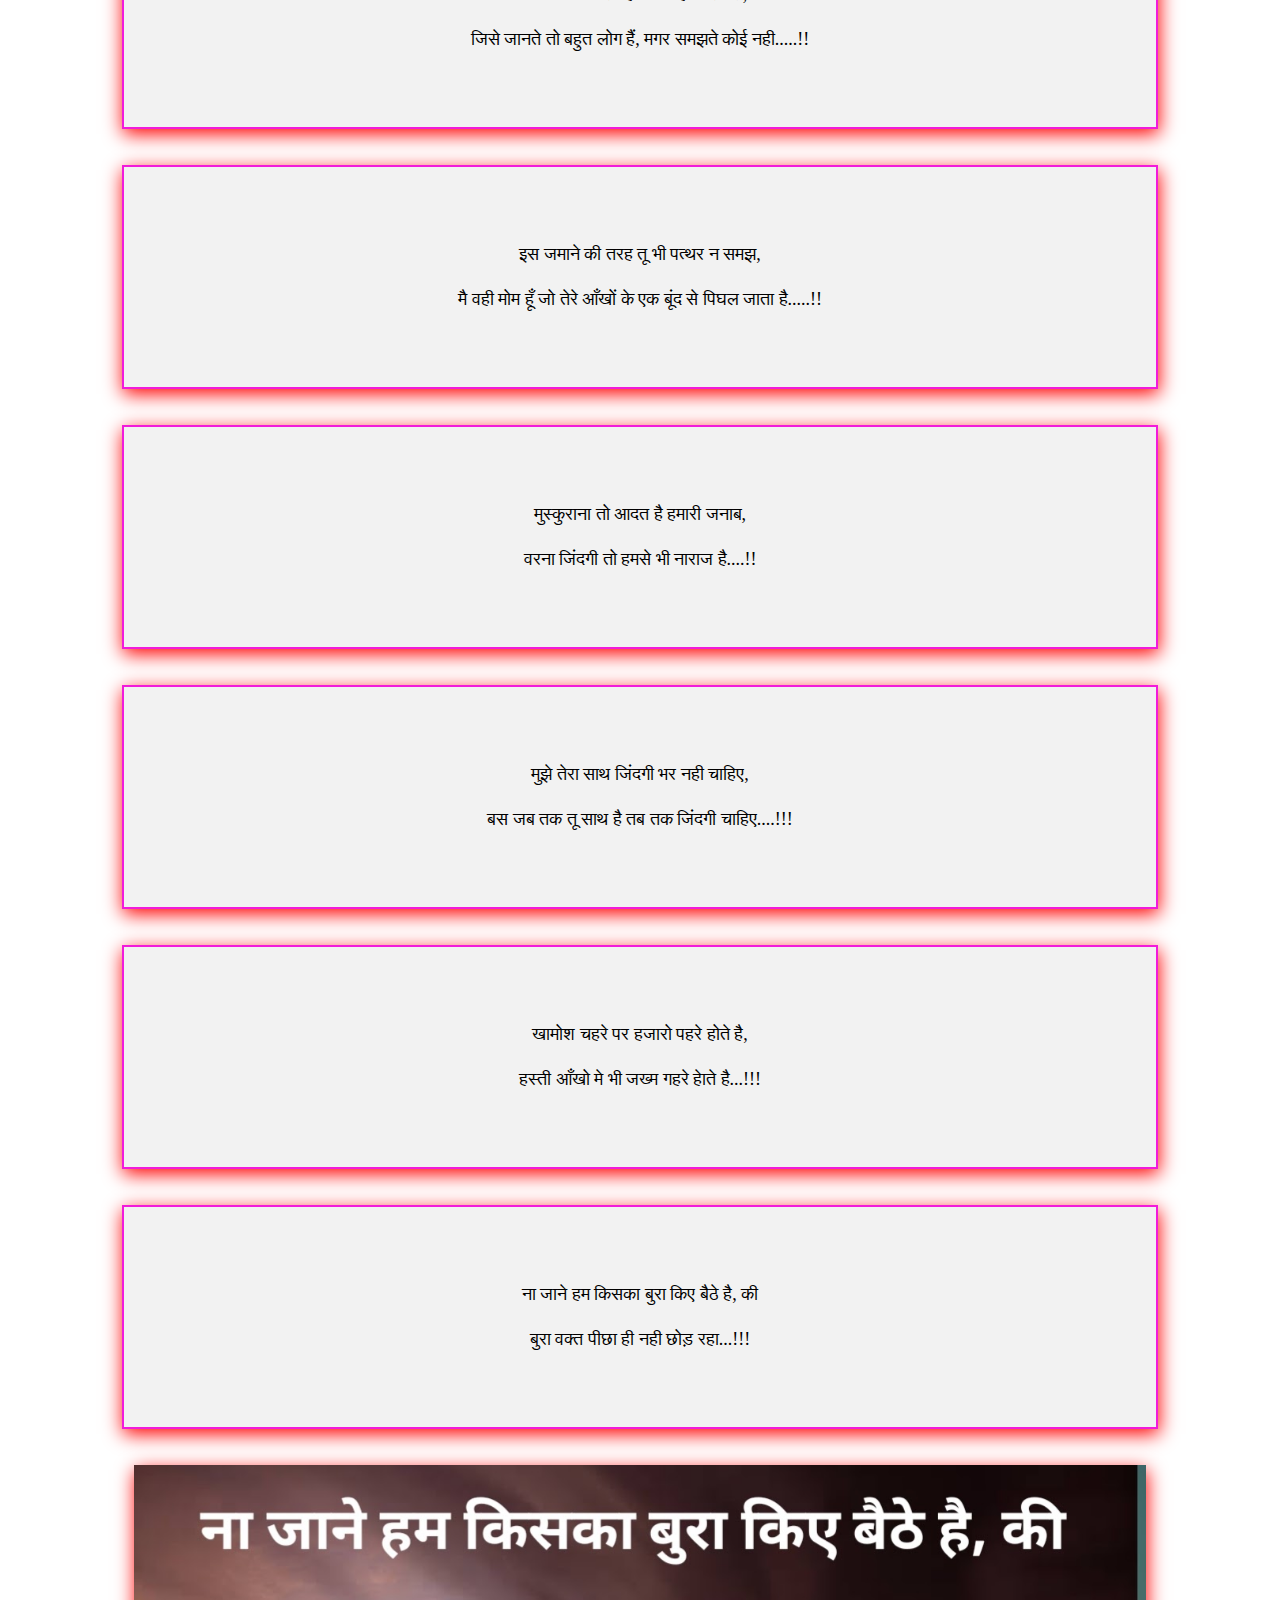
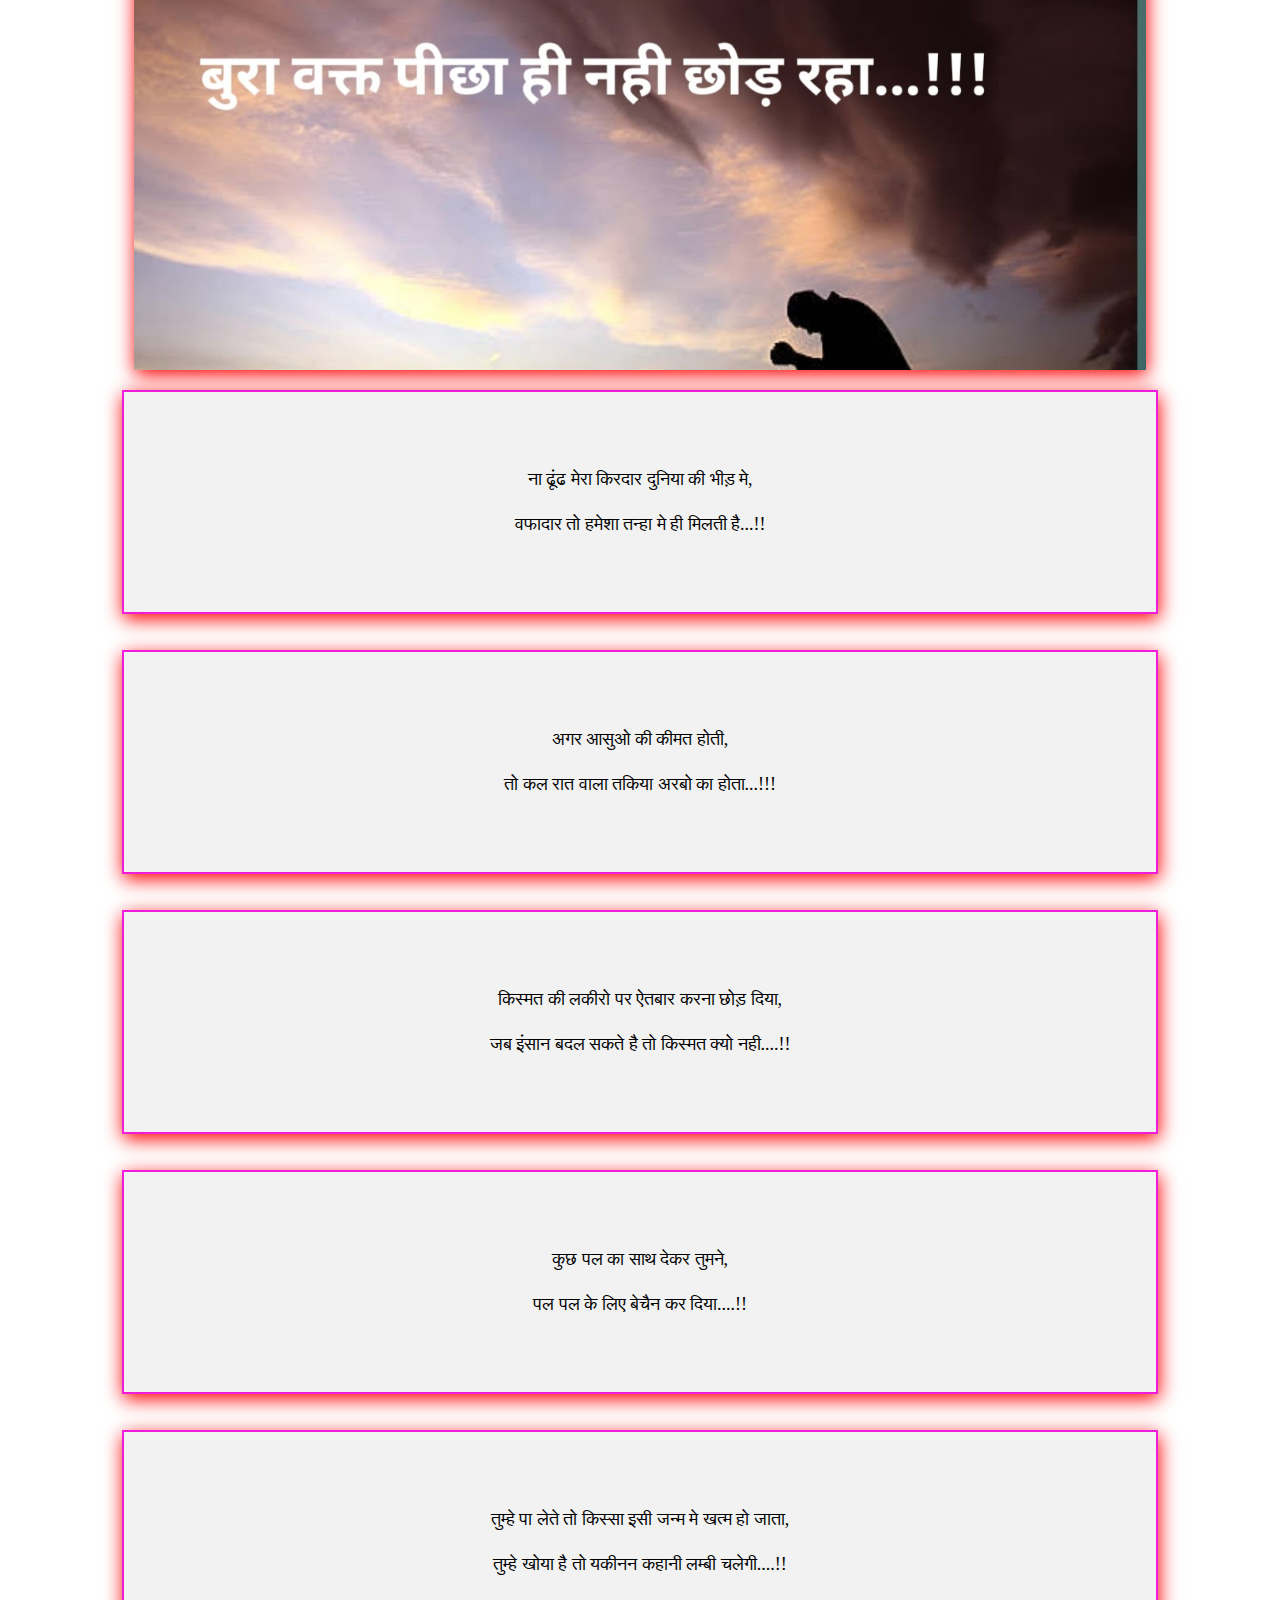
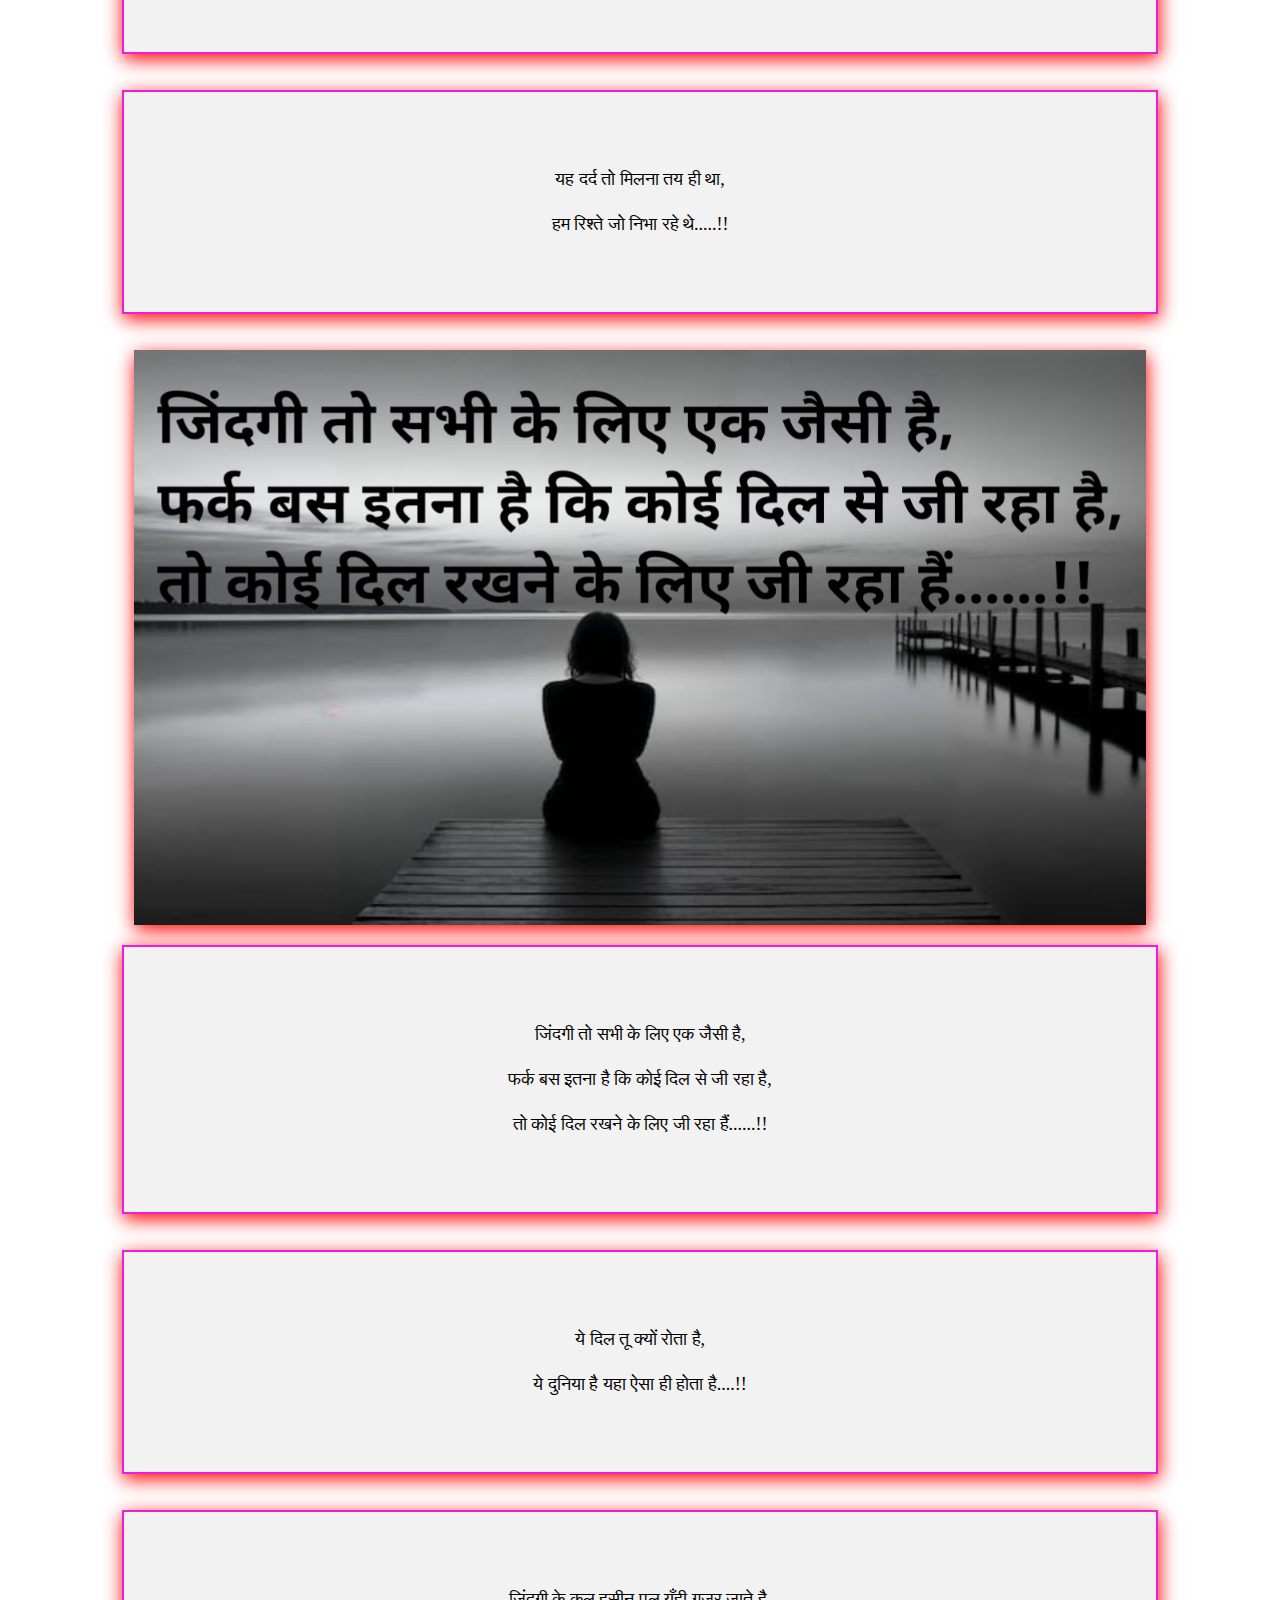
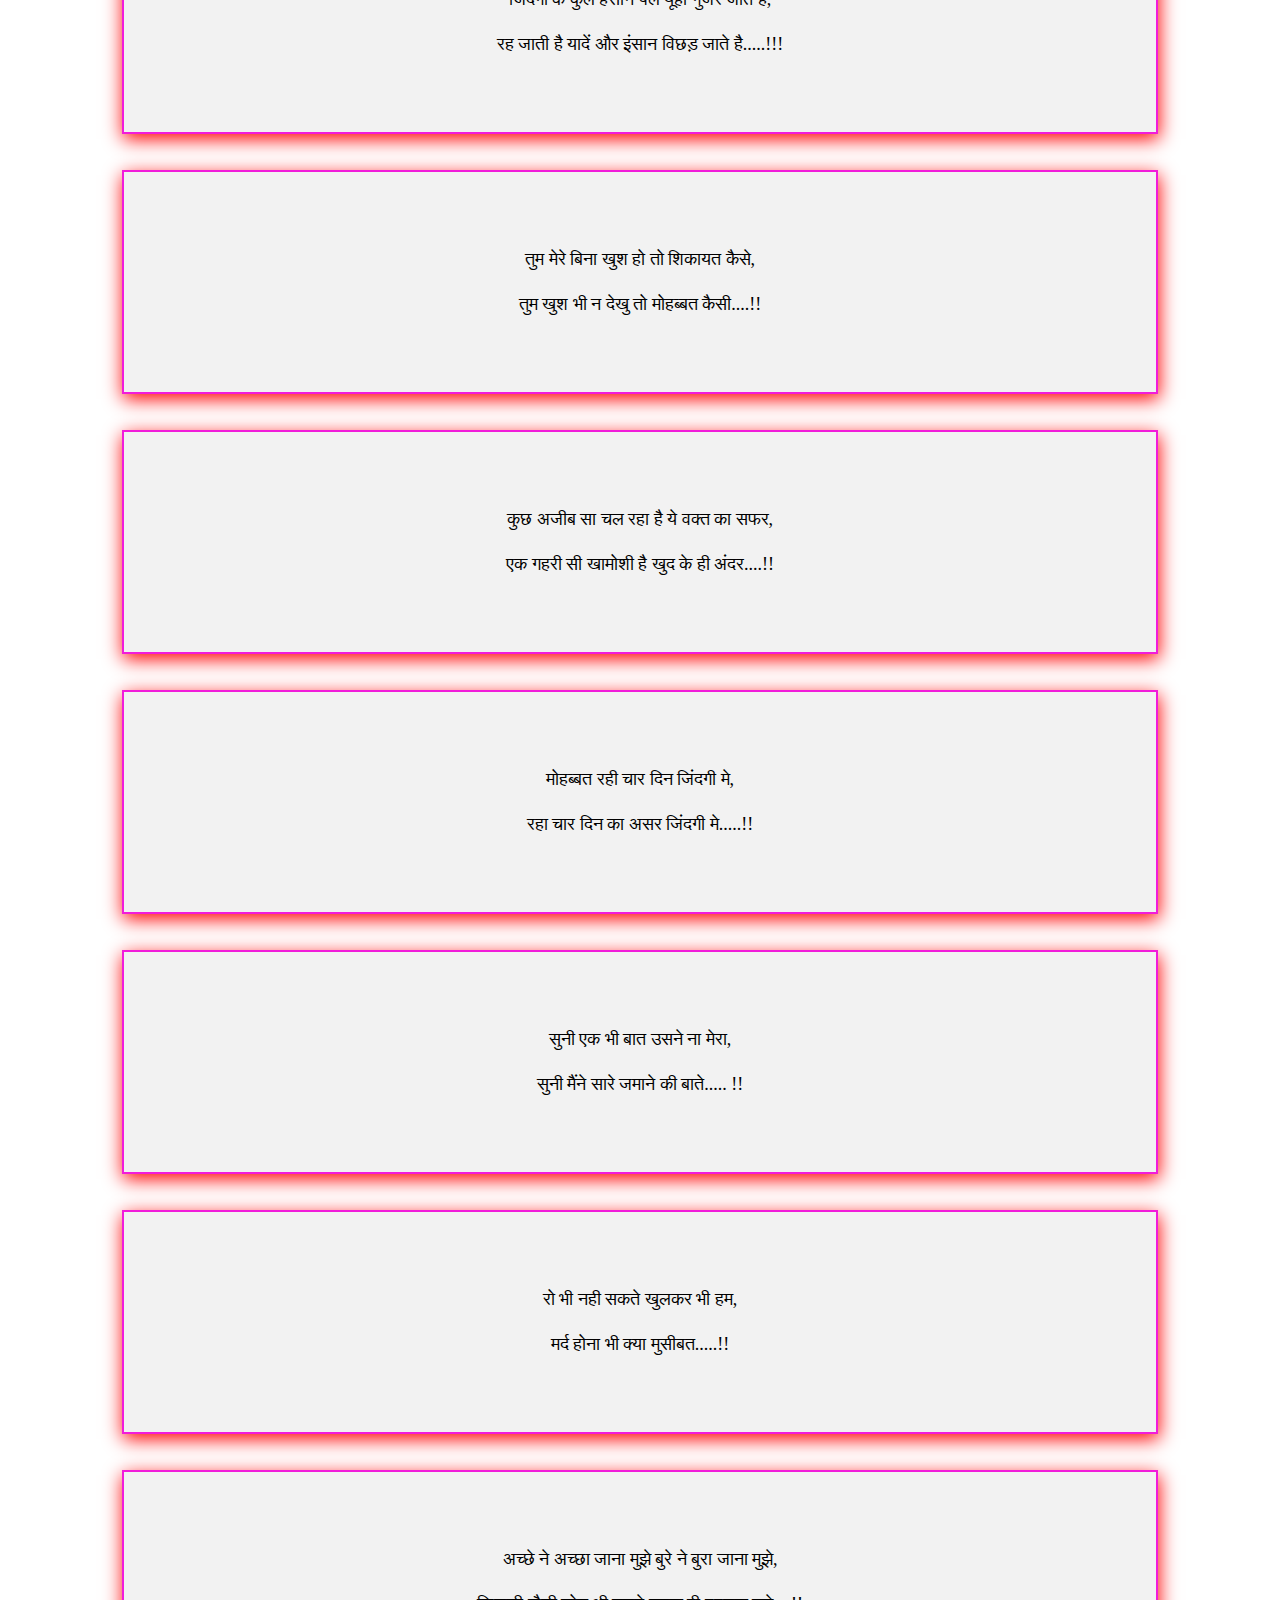
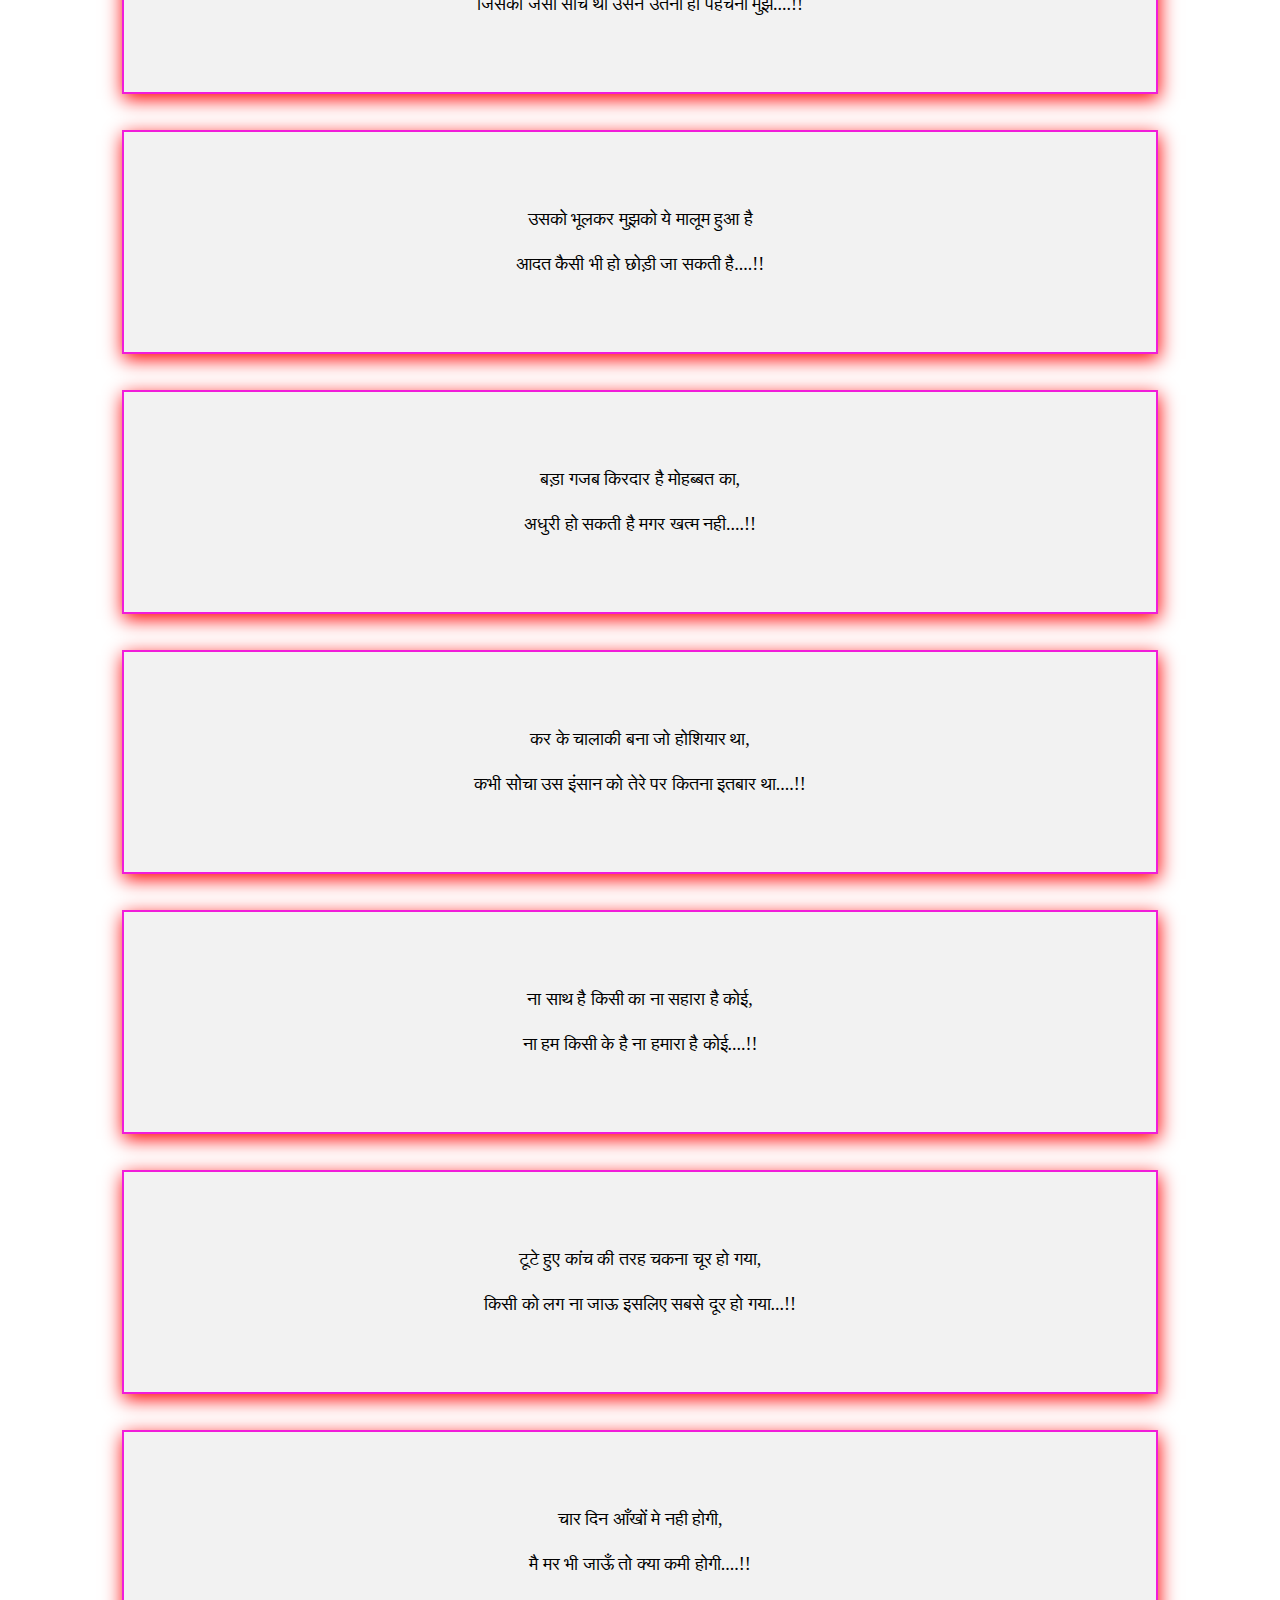
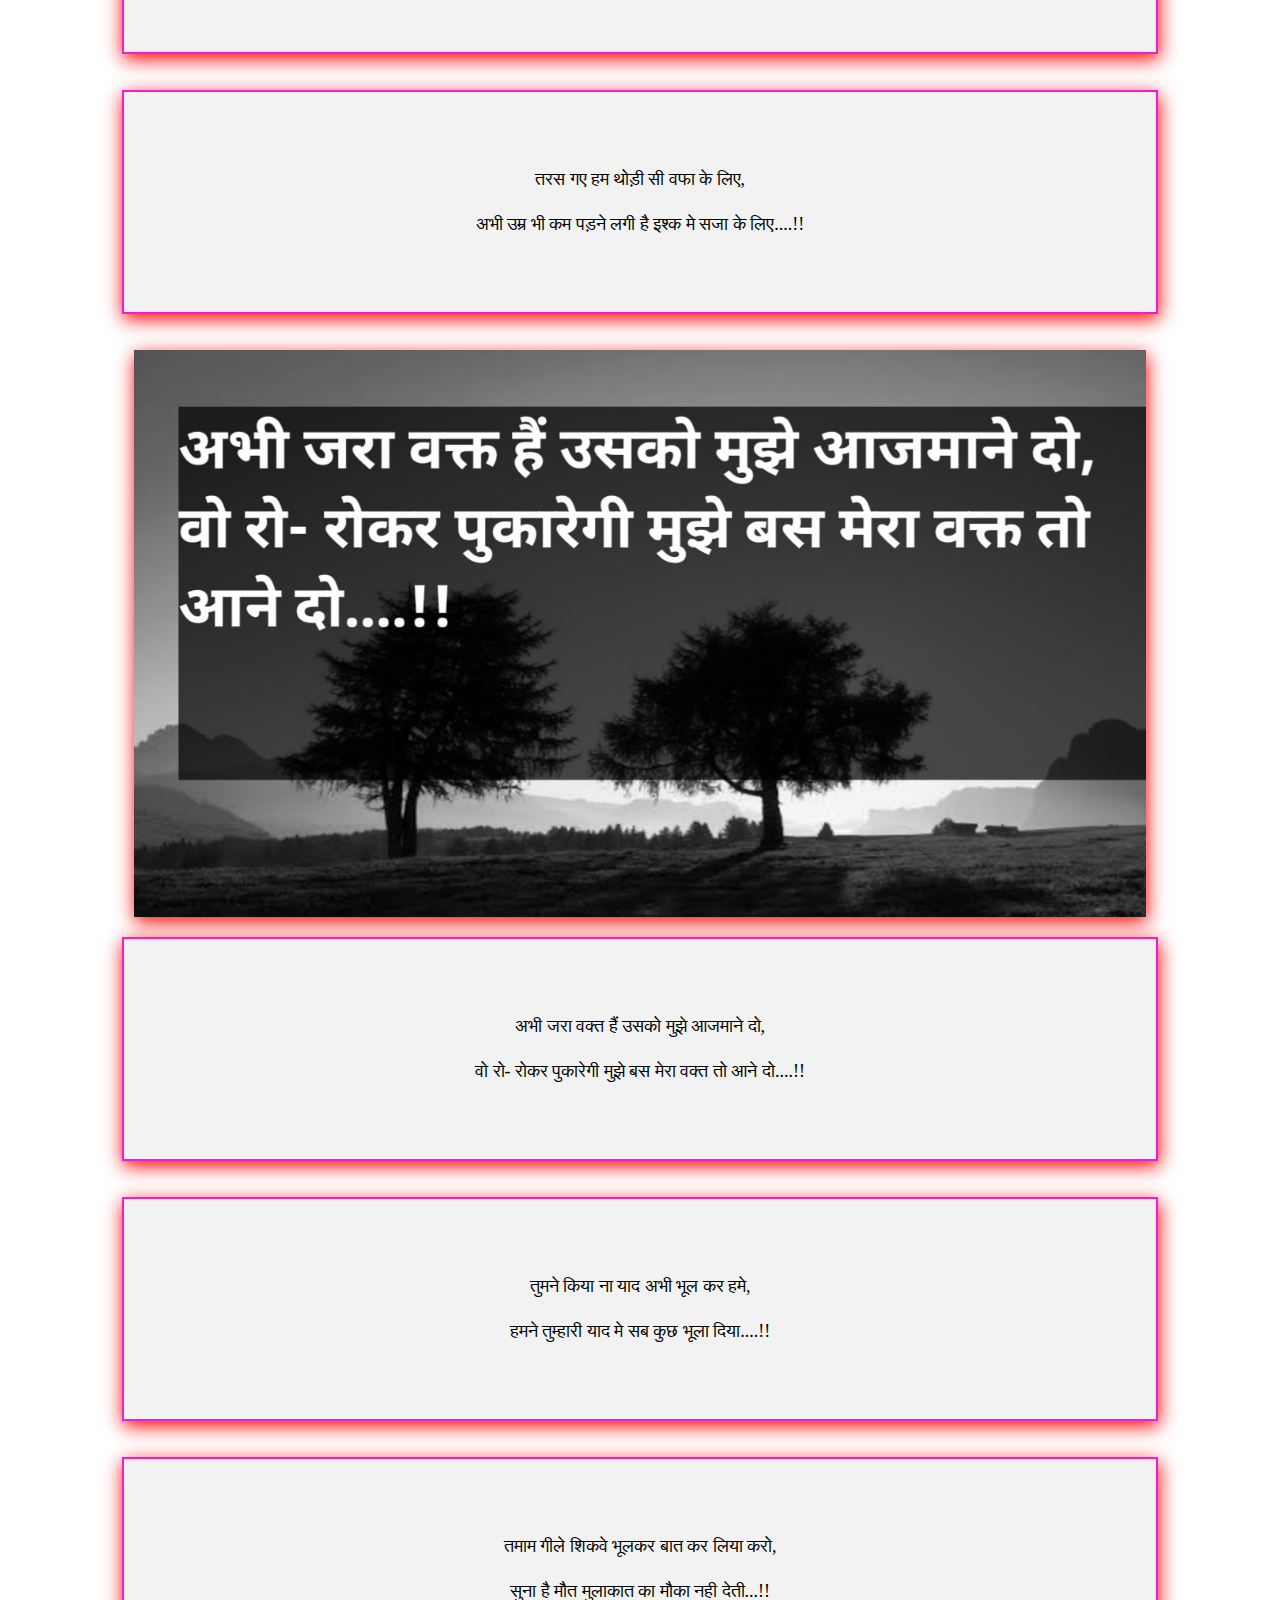
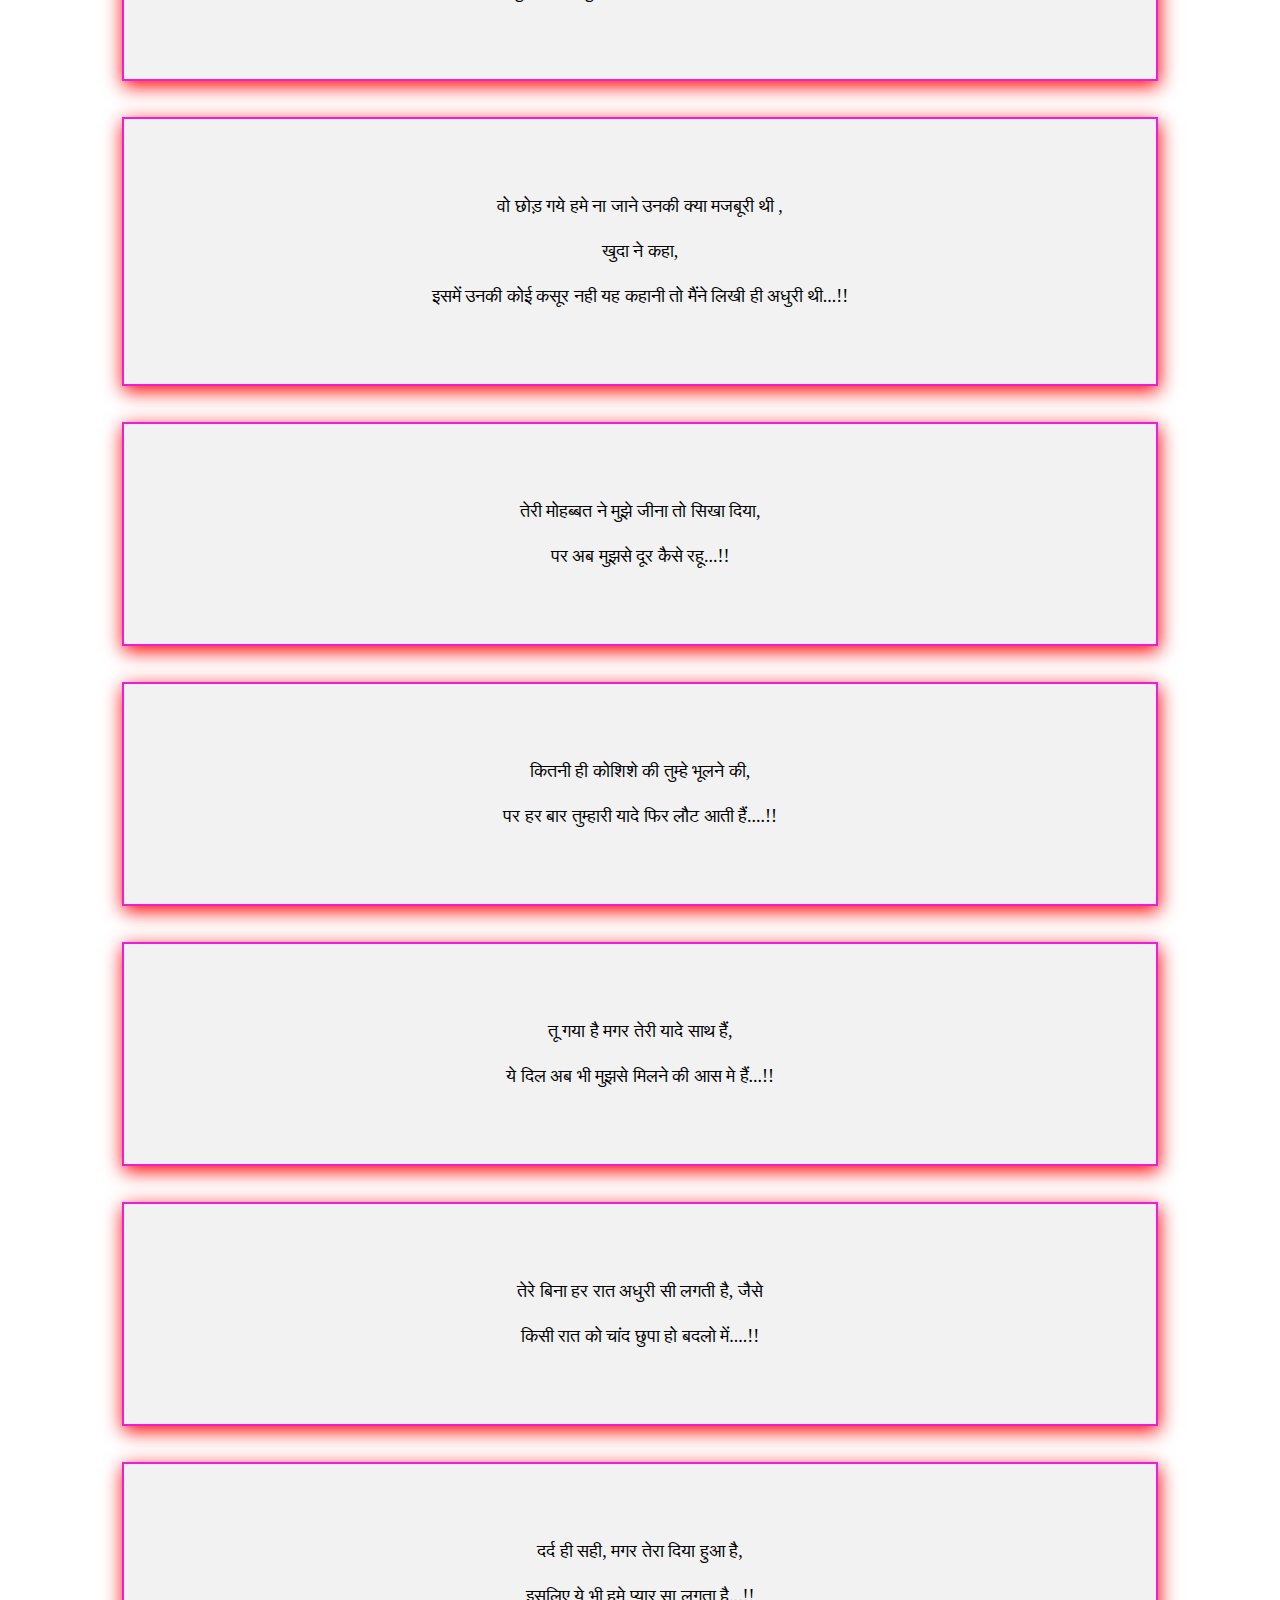
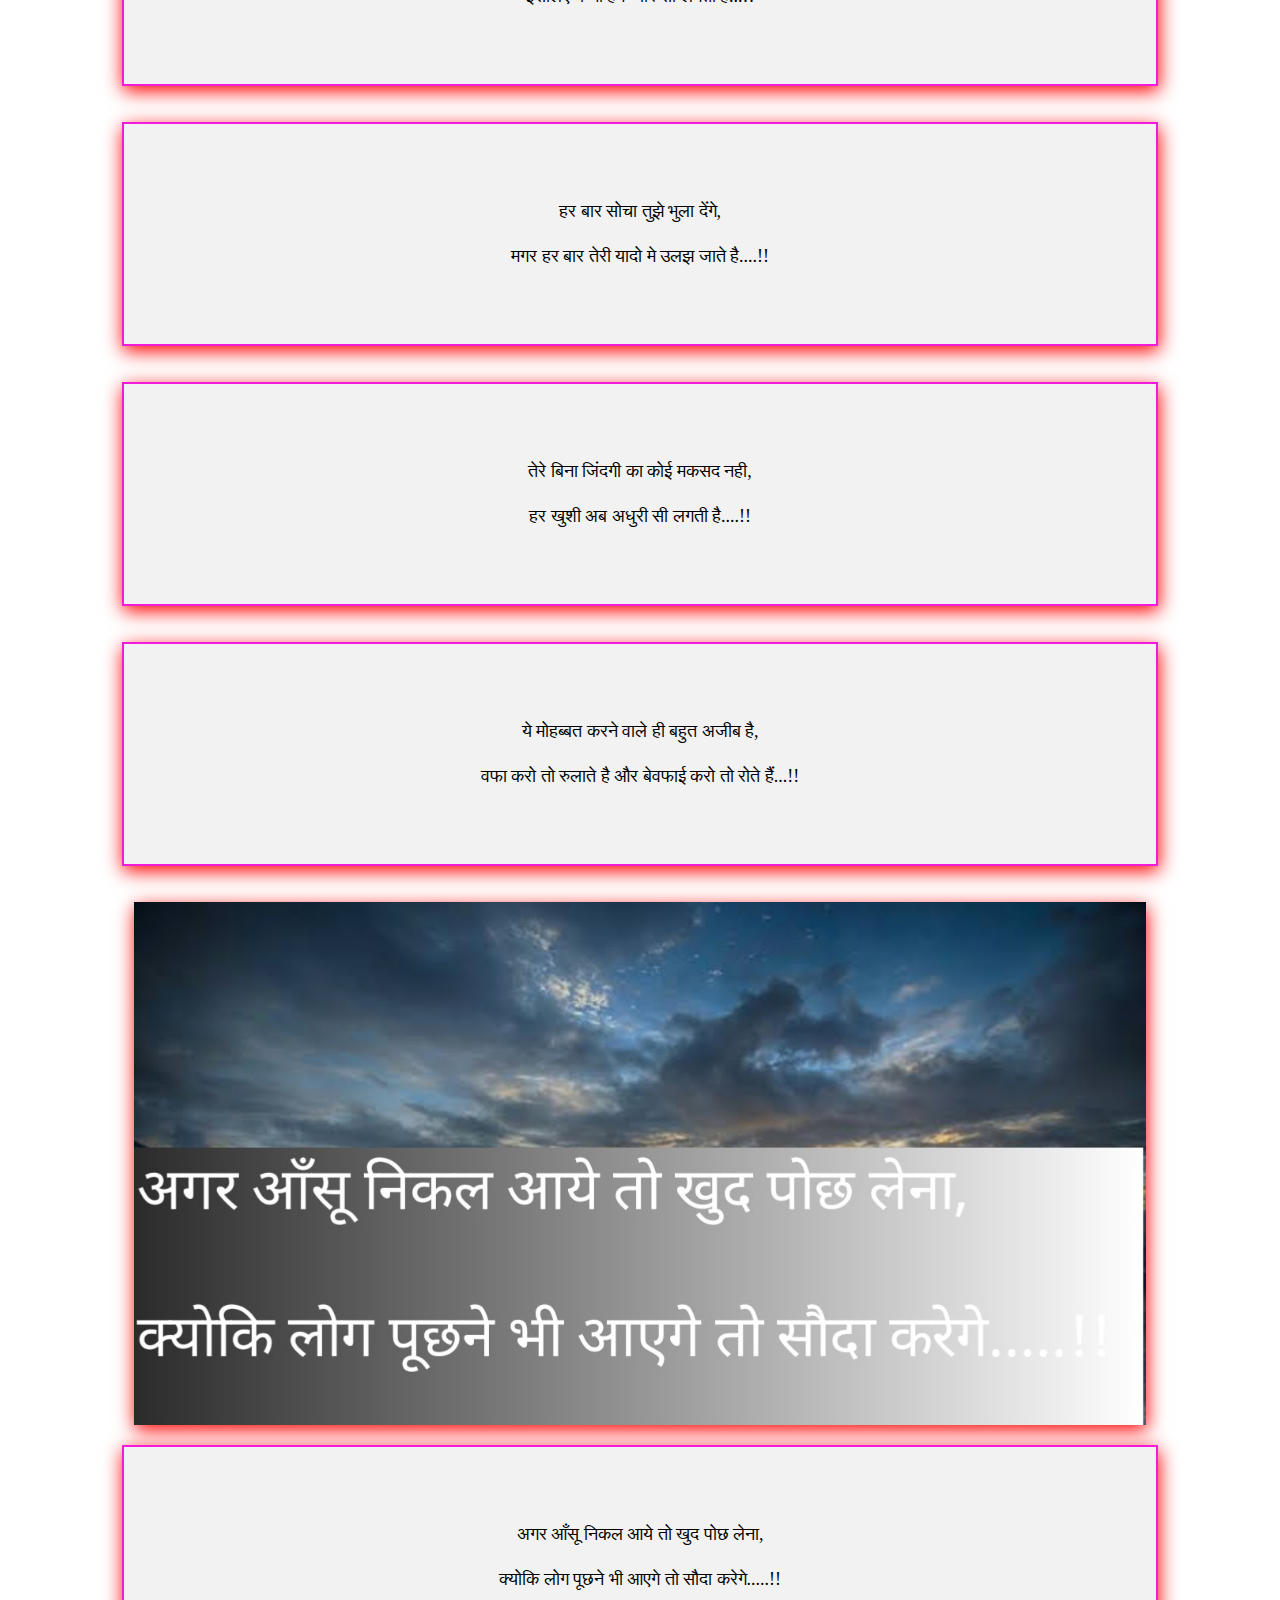
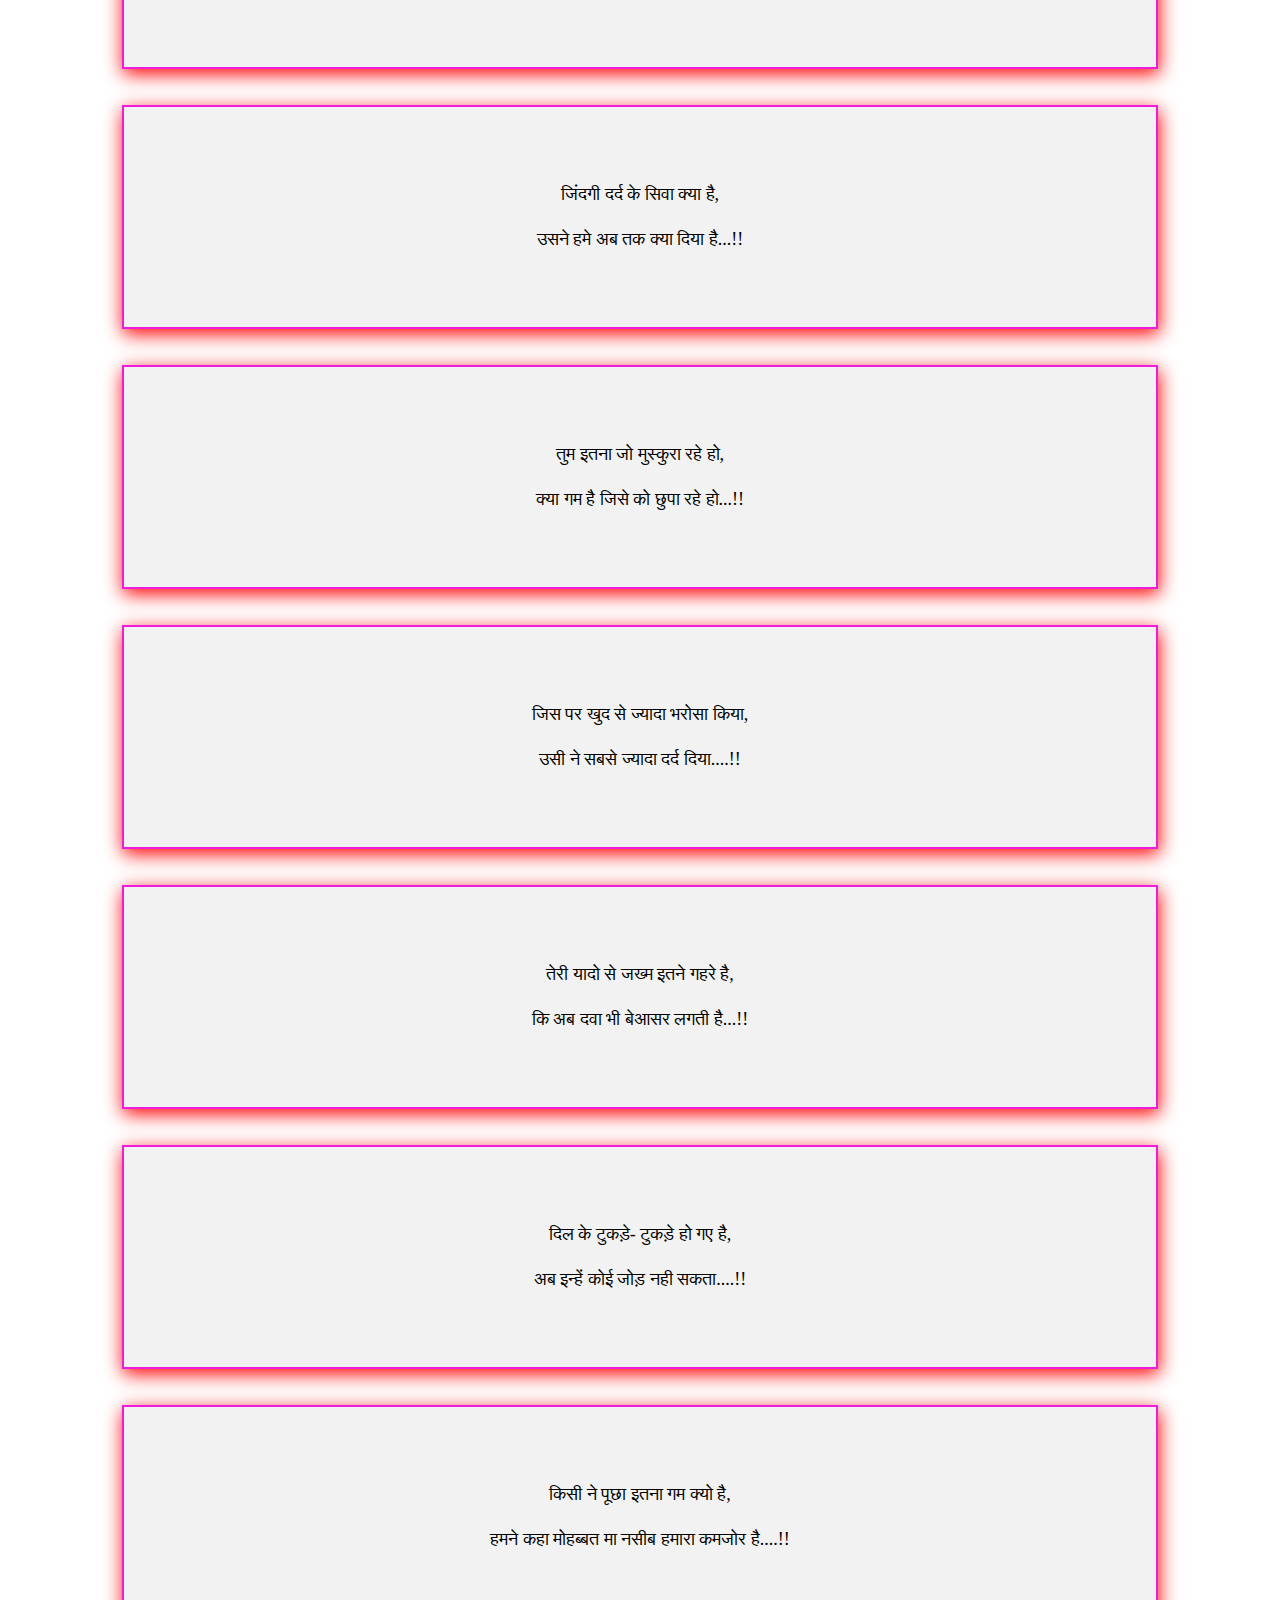
==== commit 6979aa89: "Update index.html" ====
--- a/index.html
+++ b/index.html
@@ -3,14 +3,14 @@
   <head>
     <meta charset="utf-8">
     <meta name="viewport" content="width=device-width, initial-scale=1">
-    <meta name="description" content="तुम्हे पा लेते तो किस्सा इसी जन्म मे खत्म हो जाता,तुम्हे खोया है तो यकीनन कहानी लम्बी चलेगी.., मुस्कुराना तो आदत है हमारी जनाब,वरना जिंदगी तो हमसे भी नाराज है..मुझे तेरा साथ जिंदगी भर नही चाहिए....">
+    <meta name="description" content="तुम्हे पा लेते तो किस्सा इसी जन्म मे खत्म हो जाता,तुम्हे खोया है तो यकीनन कहानी लम्बी चलेगी, मुस्कुराना तो आदत है हमारी जनाब,वरना जिंदगी तो हमसे भी नाराज है|मुझे तेरा साथ जिंदगी भर नही चाहिए|लोग कहते हैं दुख बुरा होता हैं">
     <link rel="stylesheet" href=hh.css>
-
     <title>Sad Shayari</title>
+    <link rel="shortcut icon" href="as.jpg">
   </head>
 
   <body>
-    <h1>Sad Shayari | Shayari for Sad, Two Line Sad Shayari</h1>
+    <h1> Sad Shayari in Hindi, Two Line Sad Shayari</h1>
 <div><p>दिल से रोए मगर होंठो से मुस्कुरा बैठे,<br>
 यूँ ही हम किसी से वफा निभा बैठे....!! </p></div><br><br>
 <div><p>बहुत देखा है जिंदगी मे समझदार बनकर,<br>
@@ -207,6 +207,49 @@
 प्यार की बात न सही कोई शिकायत ही कर दे.....!!!</p></div><br><br>
 <div><p>वो कहती थी तुम्हारे बाद भी सिर्फ तुम्हारी रहूंगी,
 वो मेरे होते हुए भी किसी और की हो गई.....!!</p></div><br><br>
+<div><p>हजारो महफ़िल और लाखो मेले हैं,<br>
+पर जहाँ तुम नहीं वह हम अकेले हैं...!!</p></div><br><br>
+<div><p>तू रूठी रूठी सी लगती है,<br>
+कोई तरकीब बता मानाने की,<br>
+मैं अपने आप को गिरवी रख दूंगा,<br>
+तू कीमत बता मुस्कुराने की...!!</p></div><br><br>
+<div><p>उदास हु पर तुझसे नाराज नहीं,<br>
+तेरे दिल में हु पर तेरे पास नहीं,<br>
+झूट कहु तो सबकुछ है,<br>
+और सुच कहु तो कुछ खास नहीं...!!</p></div><br><br>
+<div><p>जिंदगी की राहों में ये बेवफाई क्यों,<br>
+दिल थाम के खड़े हैं, पर रास्ते पर क्यों नहीं तुम...!!</p></div><br><br>
+<div><p>आपके रूठ जाने का डर है हमारे दिल में,<br>
+आपकी मुस्कुराहट ही है हमारी जिंदगी की राह...!!</p></div><br><br>
+<div><p>तन्हा रात में है तेरी यादों का असर,<br>
+दिल से दिल जुदा, पर क्यों लगता है, तू पास है...!!</p></div><br><br>
+<div><p>एक उम्मीद मिली थी तुम्हारे आने से अब वो भी टूट गयी,<br>
+वफादारी की आदत थी हमे अब शायद वो भी छूट गई...!!</p></div><br><br>
+<div><p>तेरे जैसा इश्क मुझे मिल नहीं सकता,<br>
+तुझे देख बिना ये चेहरा खिल नहीं सकता,<br>
+सच तो यही है इस दुनिया का,<br>
+जिसे चाहें हम शिद्दत से हमे वो मिल नहीं सकता...!!</p></div><br><br>
+<div><p>ना सोचा ना समझा बस छोड़ दिया,<br>
+बड़ा मासूम था मेरा दिल उसने तोड़ दिया...!!</p></div><br><br>
+<div><p>शाम की उदासी में यादों का मेला है,<br>
+भीड़ तो बहोत है पर मन अकेला है...!!</p></div><br><br>
+<div><p>बदल जाते हैं वो लोग वक्त की तरह,<br>
+जिन्हें हद से ज्यादा वक्त दिया जाए...!!</p></div><br><br>
+<div><p>दर्द से हाथ न मिलाते तो और क्या करते,<br>
+गम के आंसू न बहाते तो और क्या करते,<br>
+उसने मांगी थी हमसे रौशनी की दुआ,<br>
+हम खुद को न जलाते तो और क्या करते...!!</p></div><br><br>
+<div><p>तेरे बाद मेरा कोन हमदर्द बनेगा,<br>
+मैने अपने भी खो दिए तुझे पाने की ज़िद में...!!</p></div><br><br>
+<div><p>ना जाने कितनी उम्मीदें मर गईं मेरे अंदर,<br>
+अब तो मुझे अपना दिल भी कब्रिस्तान सा लगता है...!!</p></div><br><br>
+<div><p>माना की हम गलत थे जो तुझसे चाहत कर बैठे,<br>
+पर रोयेगा कभी तू भी ऐसी वफ़ा की तलाश में...!!</p></div><br><br>
+<div><p>इस भरी दुनिया में कोई भी हमारा न हुआ,<br>
+ग़ैर तो ग़ैर हैं अपनों का सहारा न हुआ...!!</p></div><br><br>
+<div><p>चलो खेलें वही बाजी जो, पुराना खेल है तेरा,<br>
+तू फिर से बेवफाई करना, मैं फिर आँसू बहाऊंगा...!!</p></div><br><br>
+
 <footer>
 <li><a href="https://sad-shayari.github.io/sadshayari/">Home</a></li>
 <li><a href="about.html">About Us</a></li>
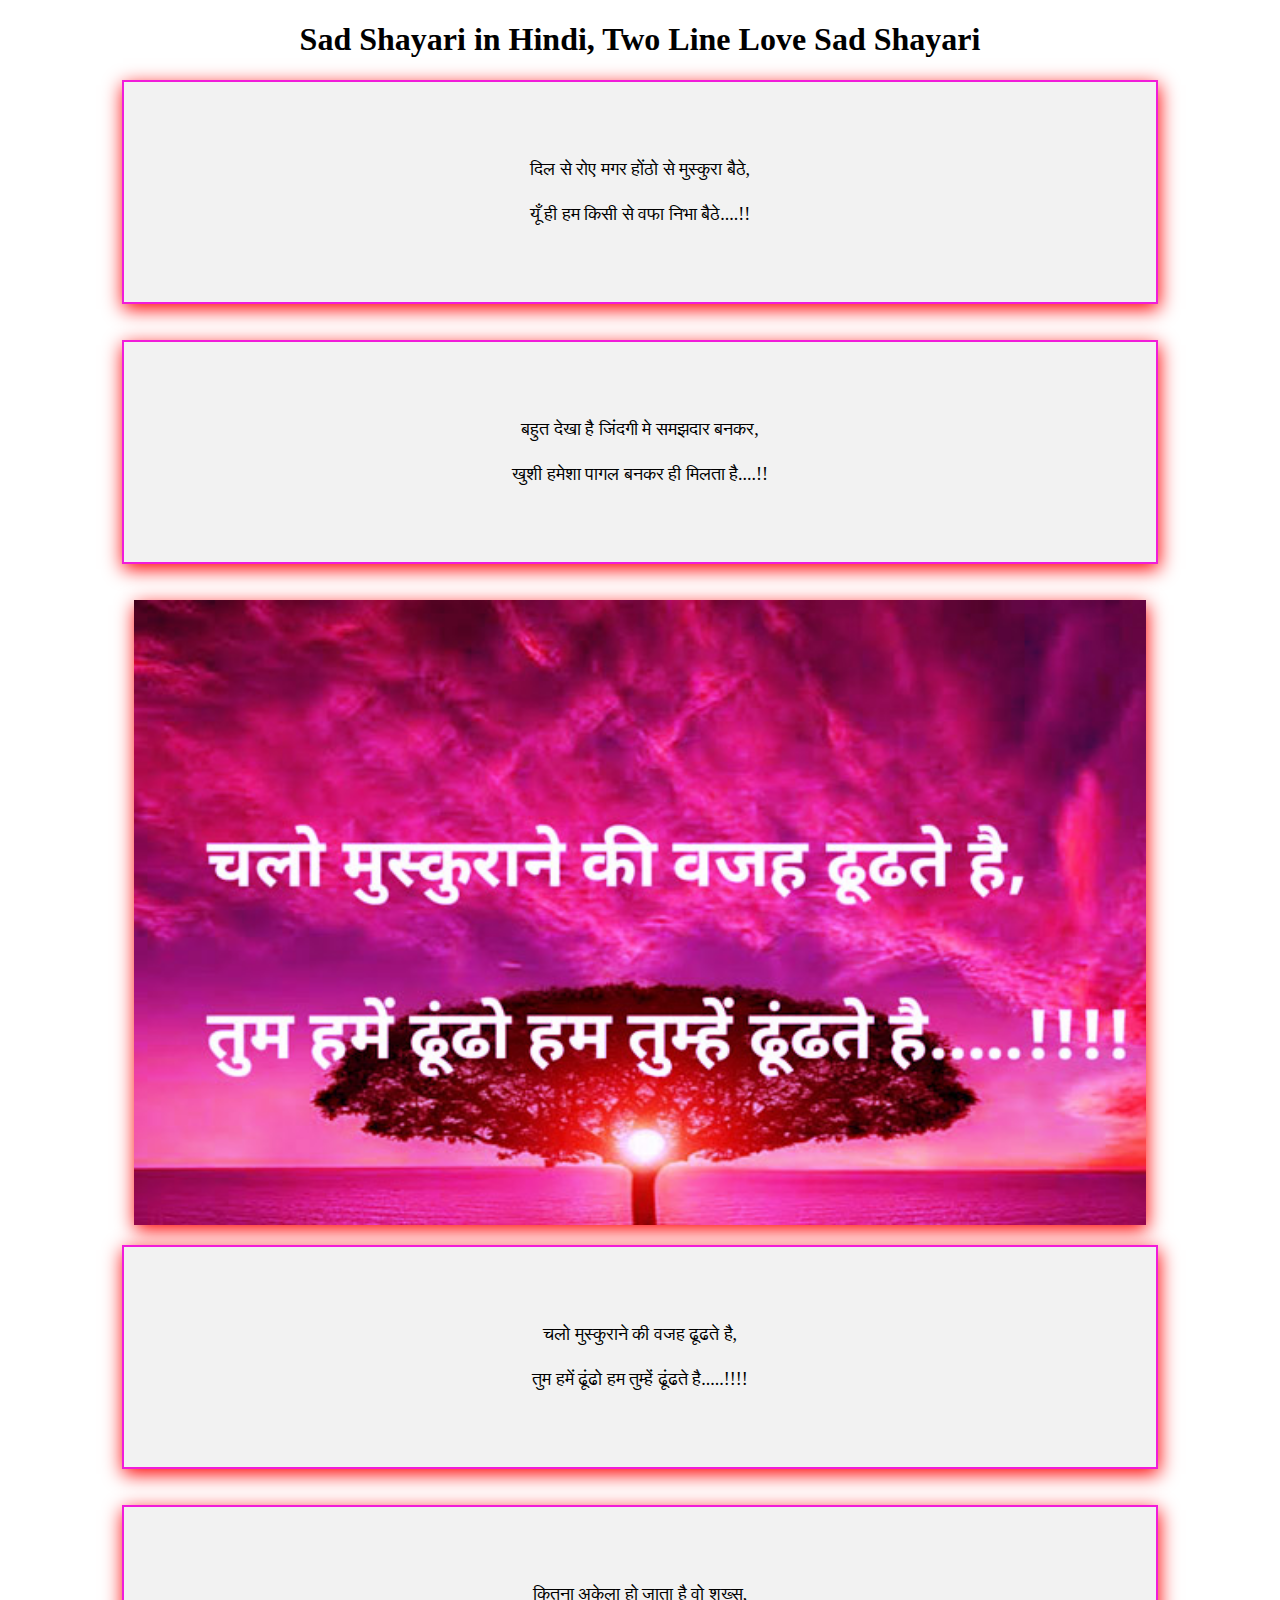
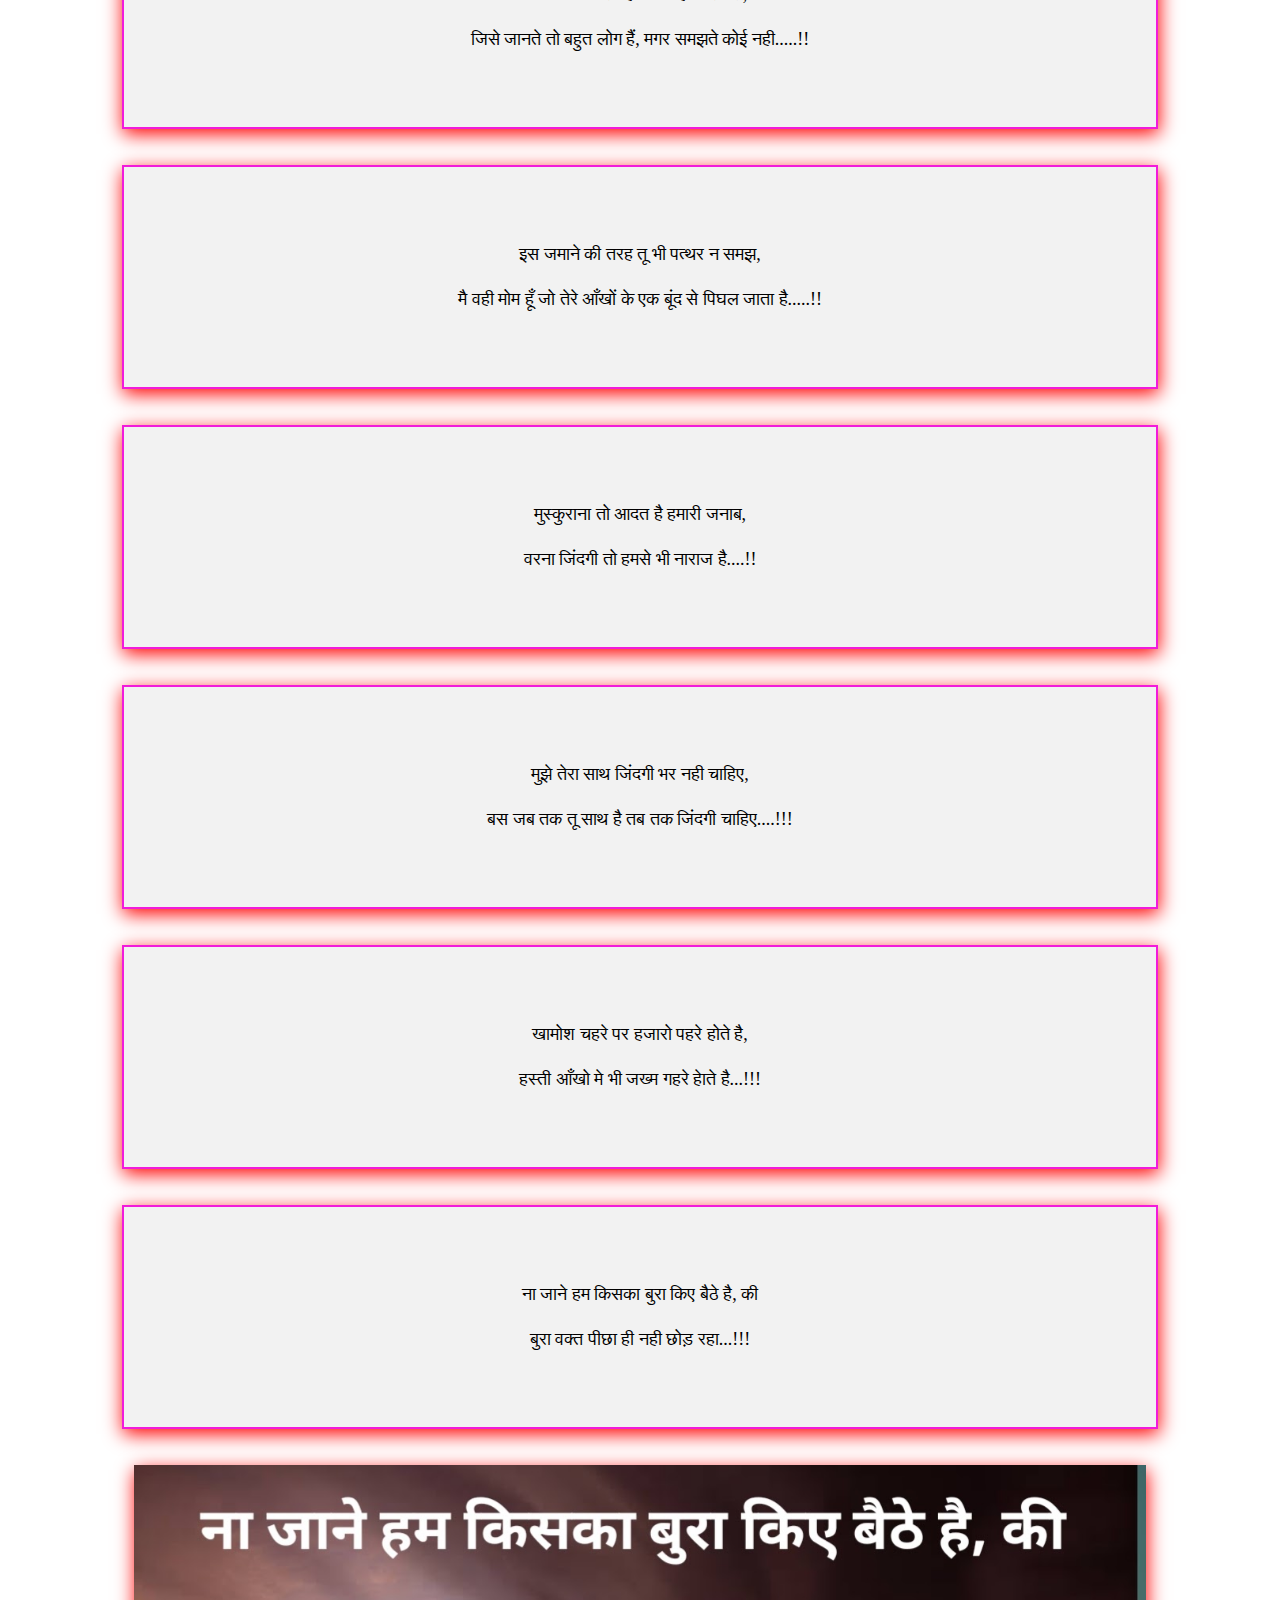
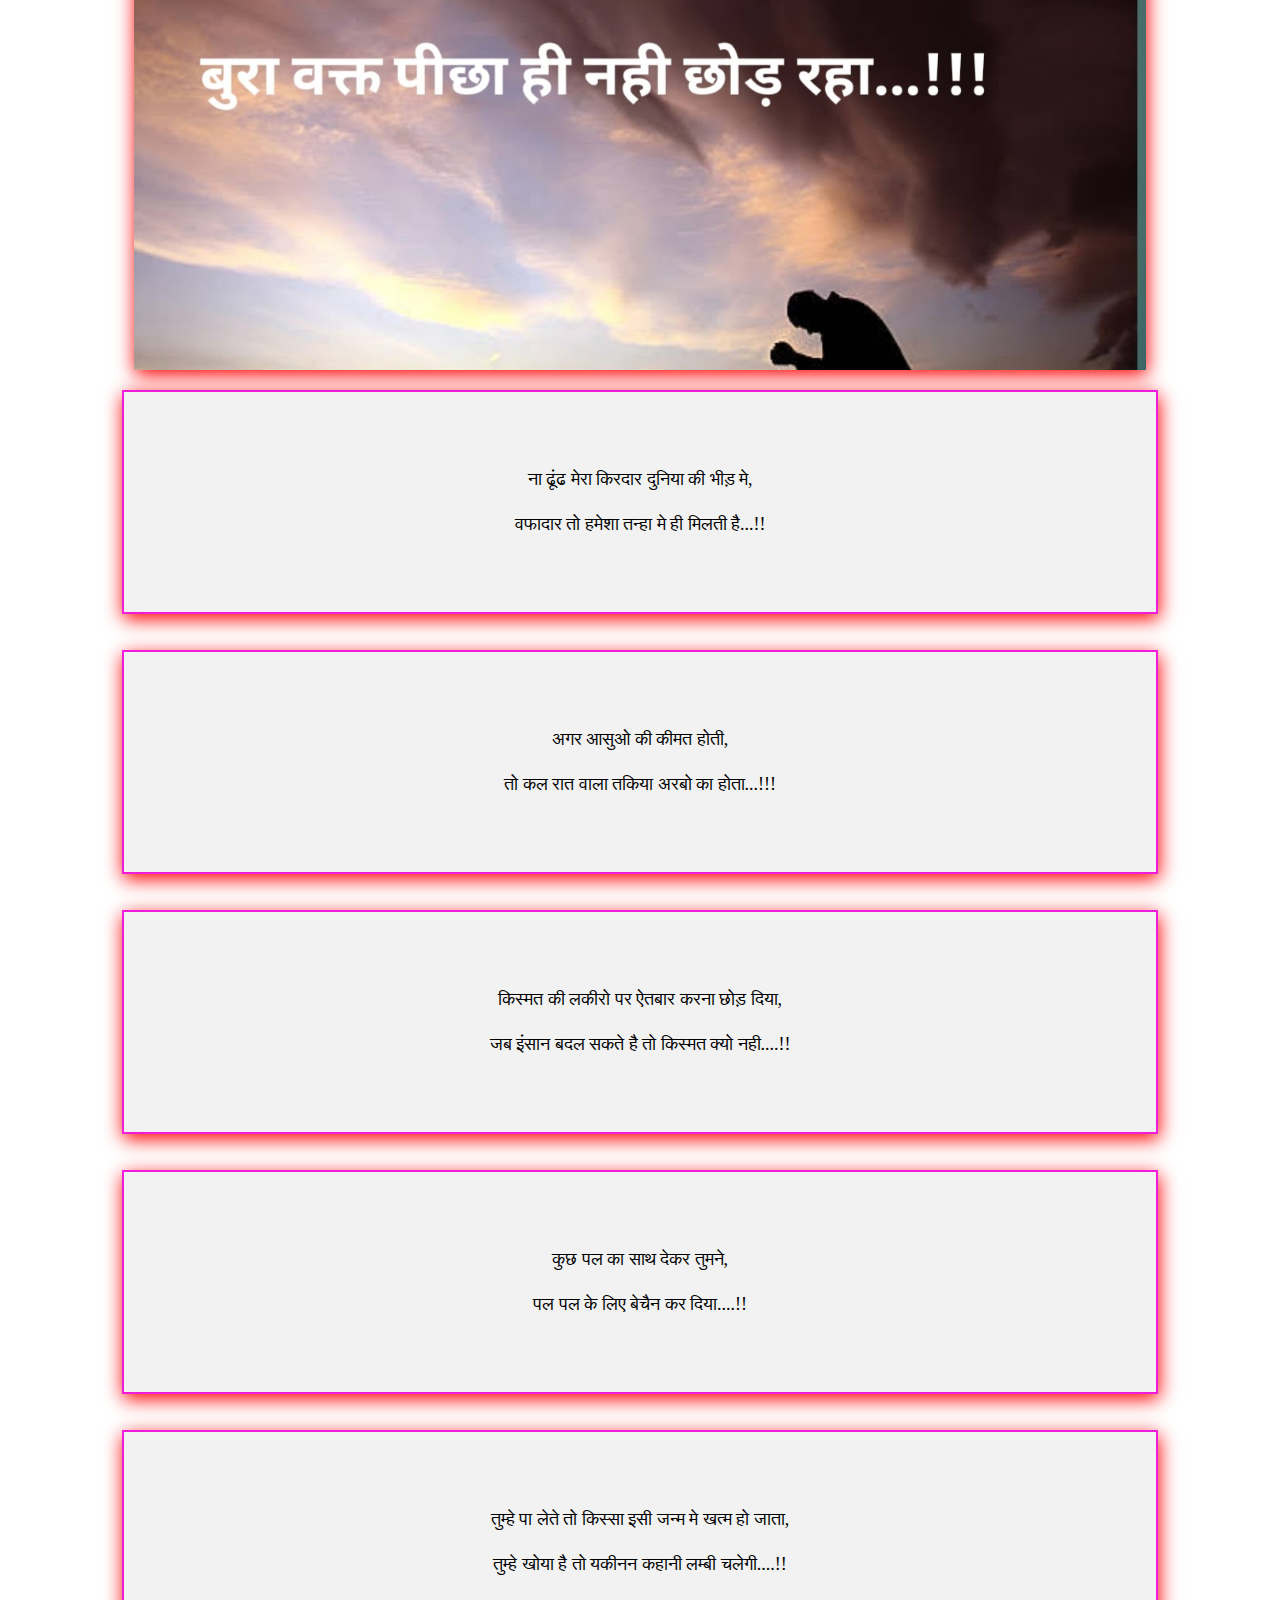
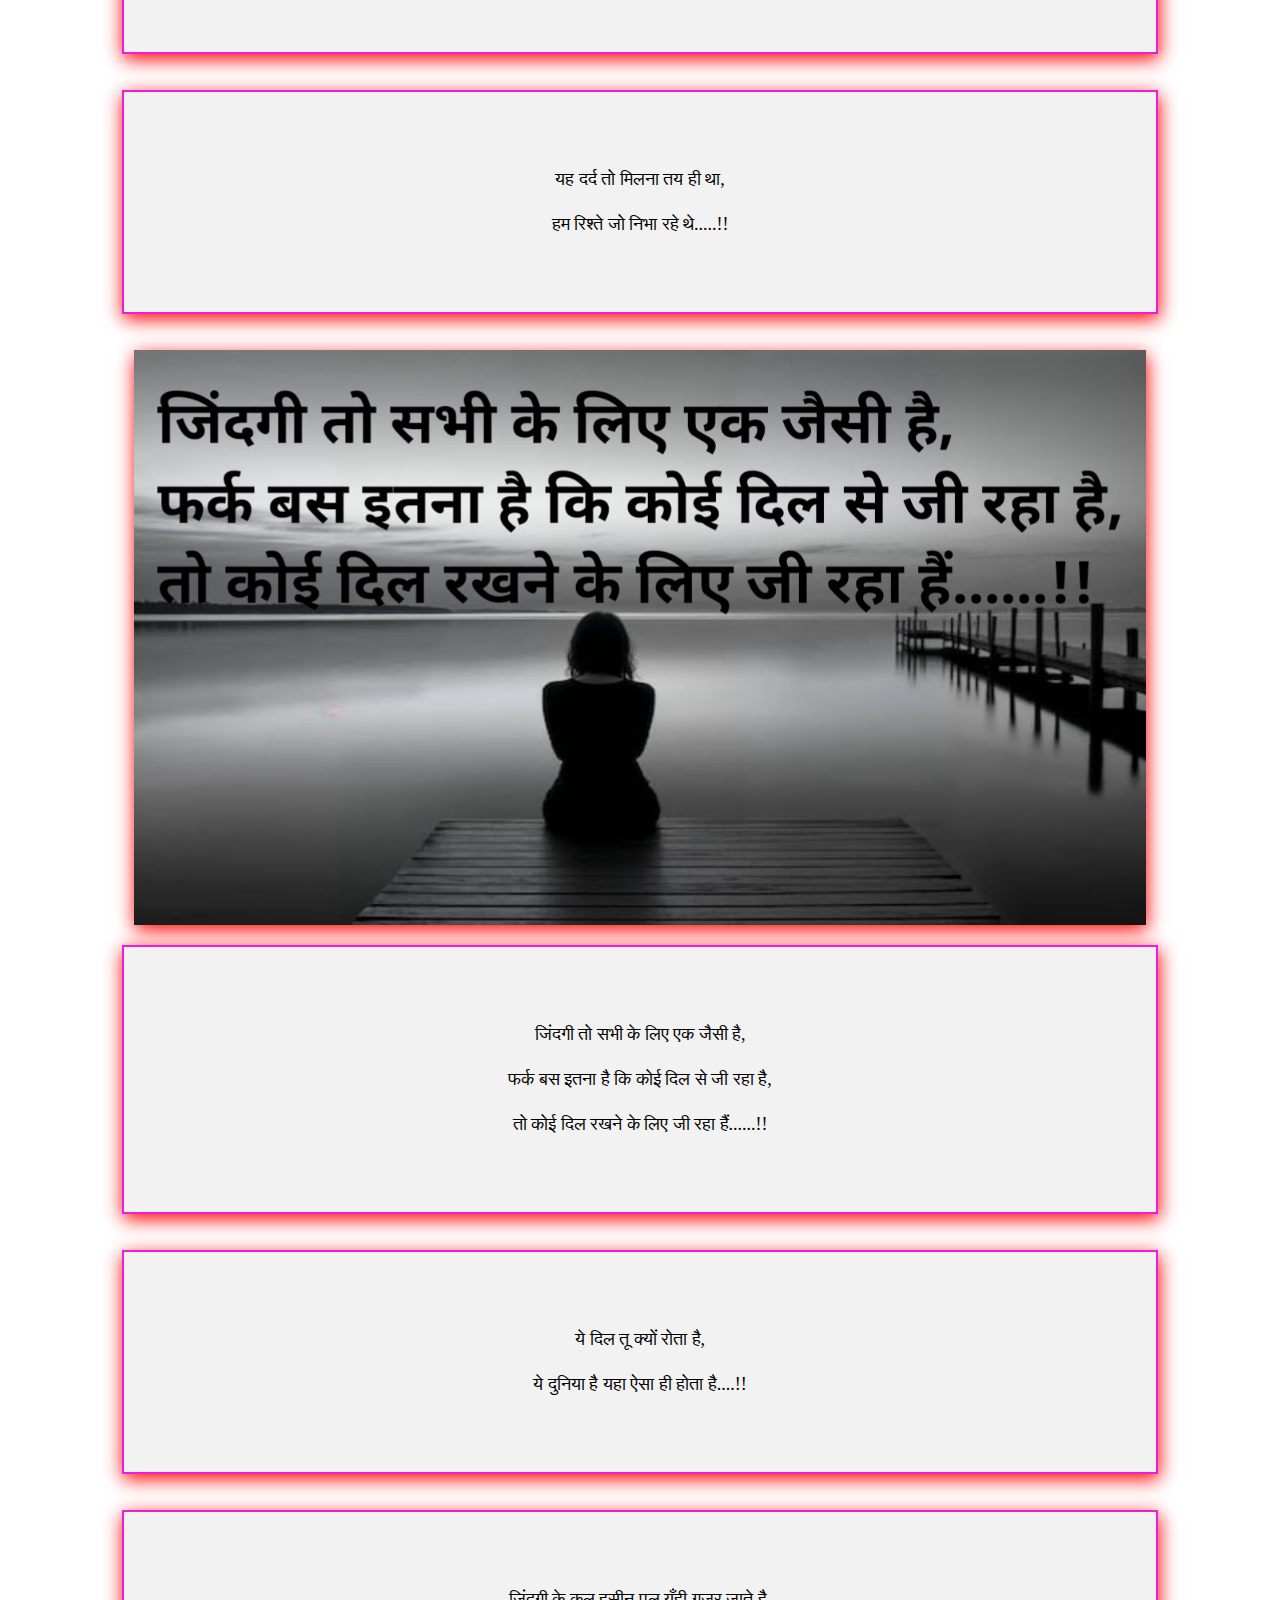
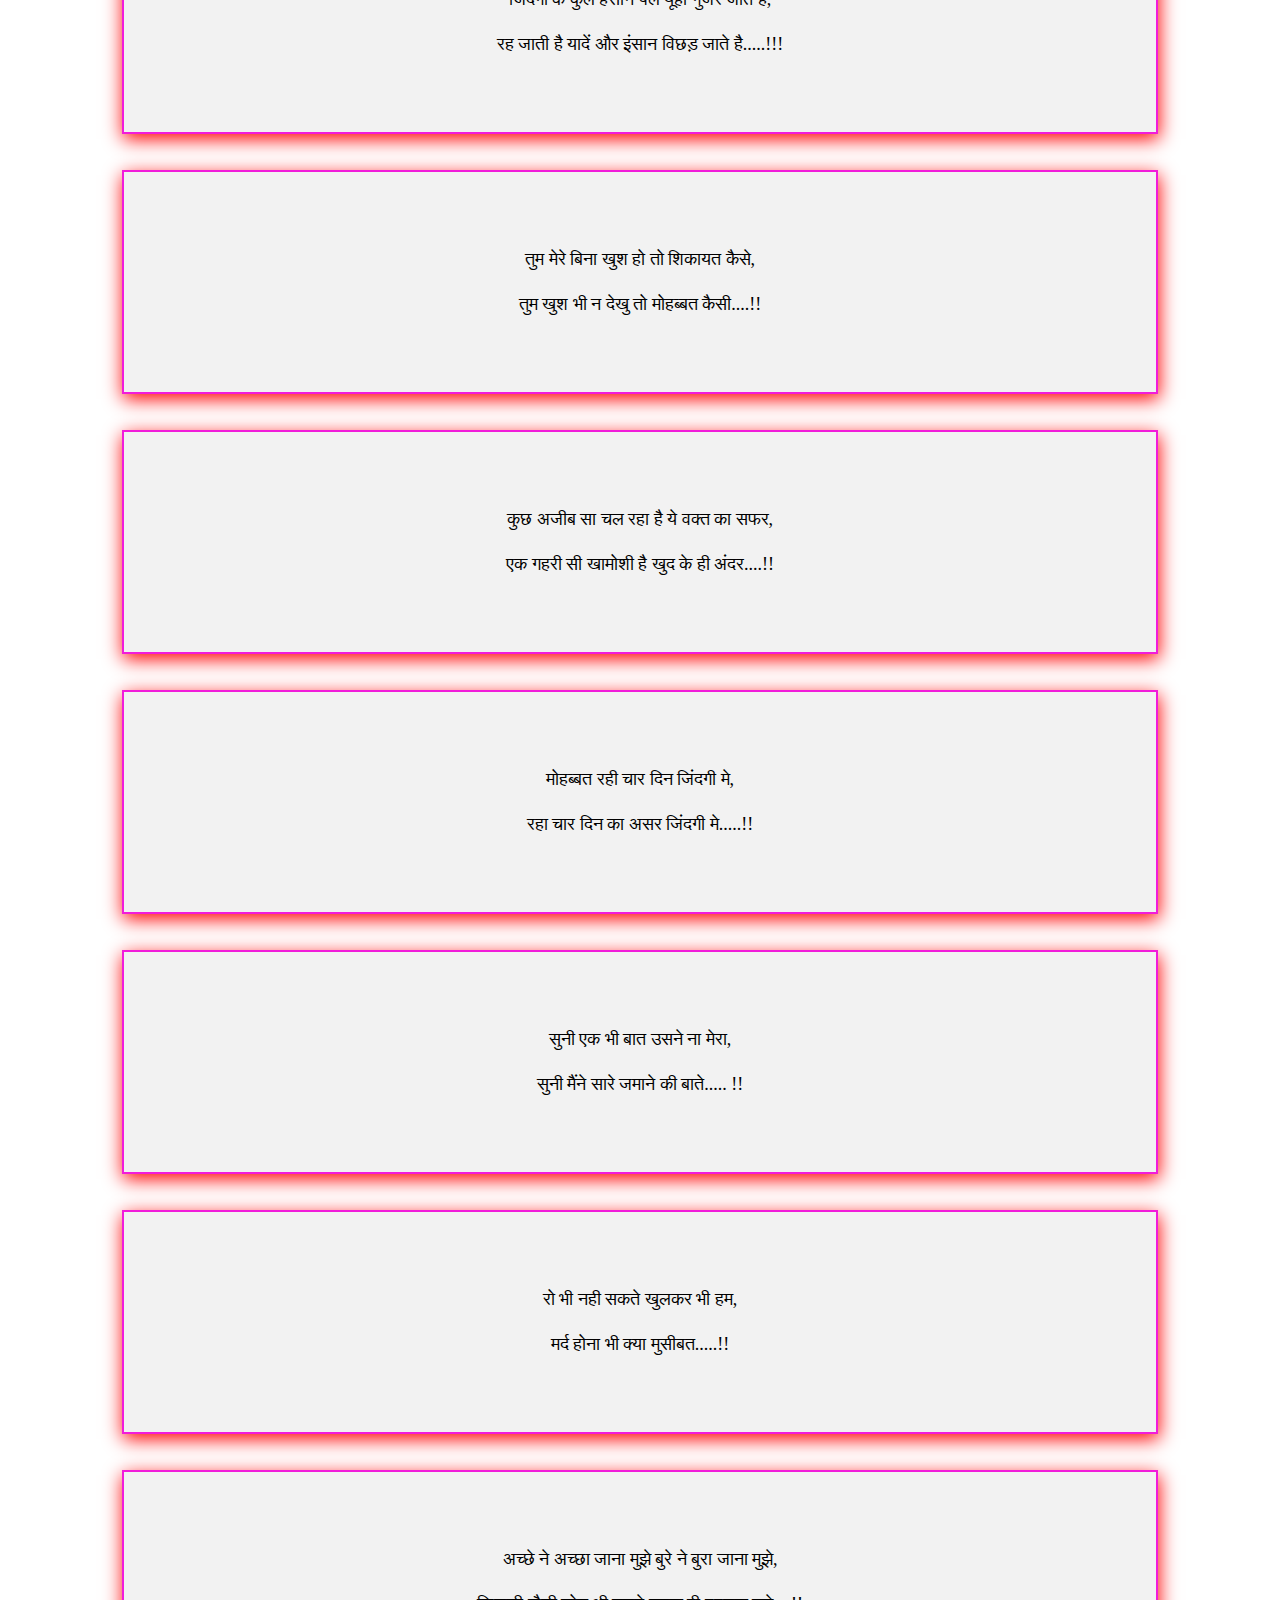
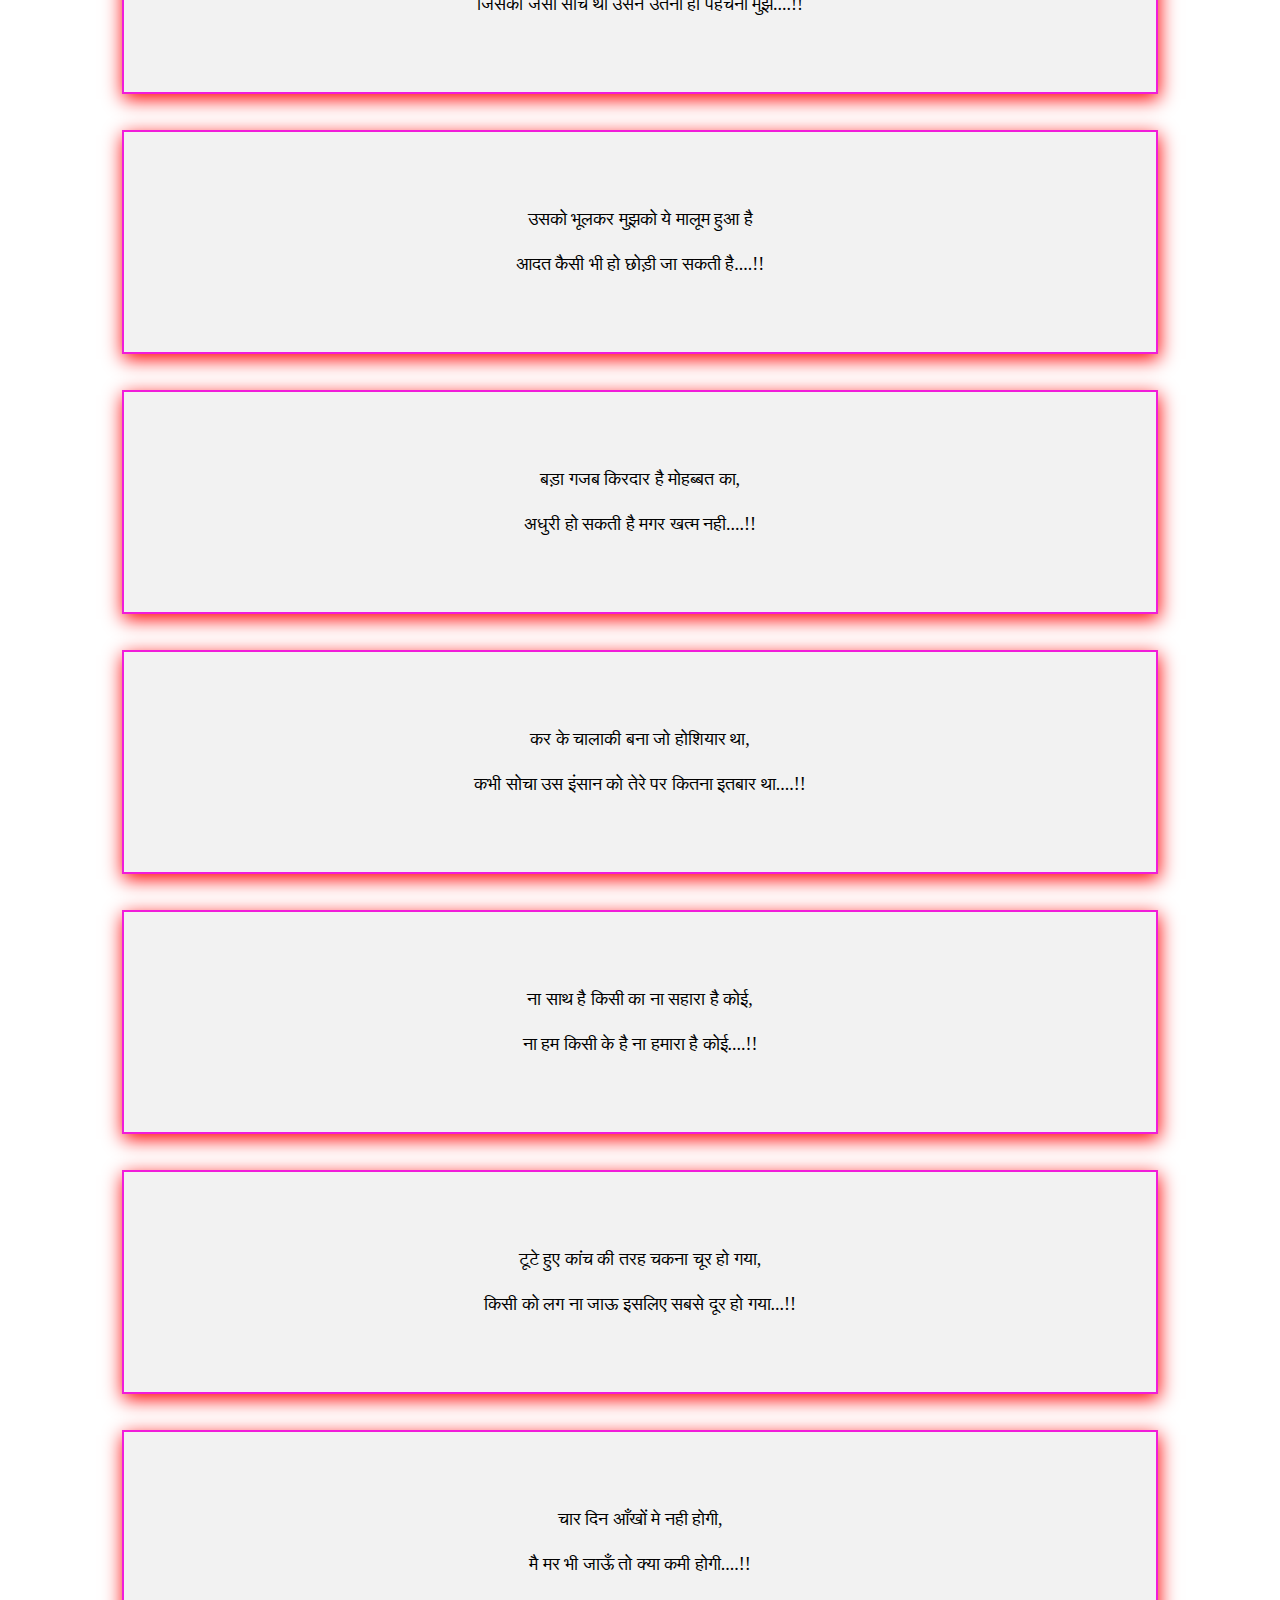
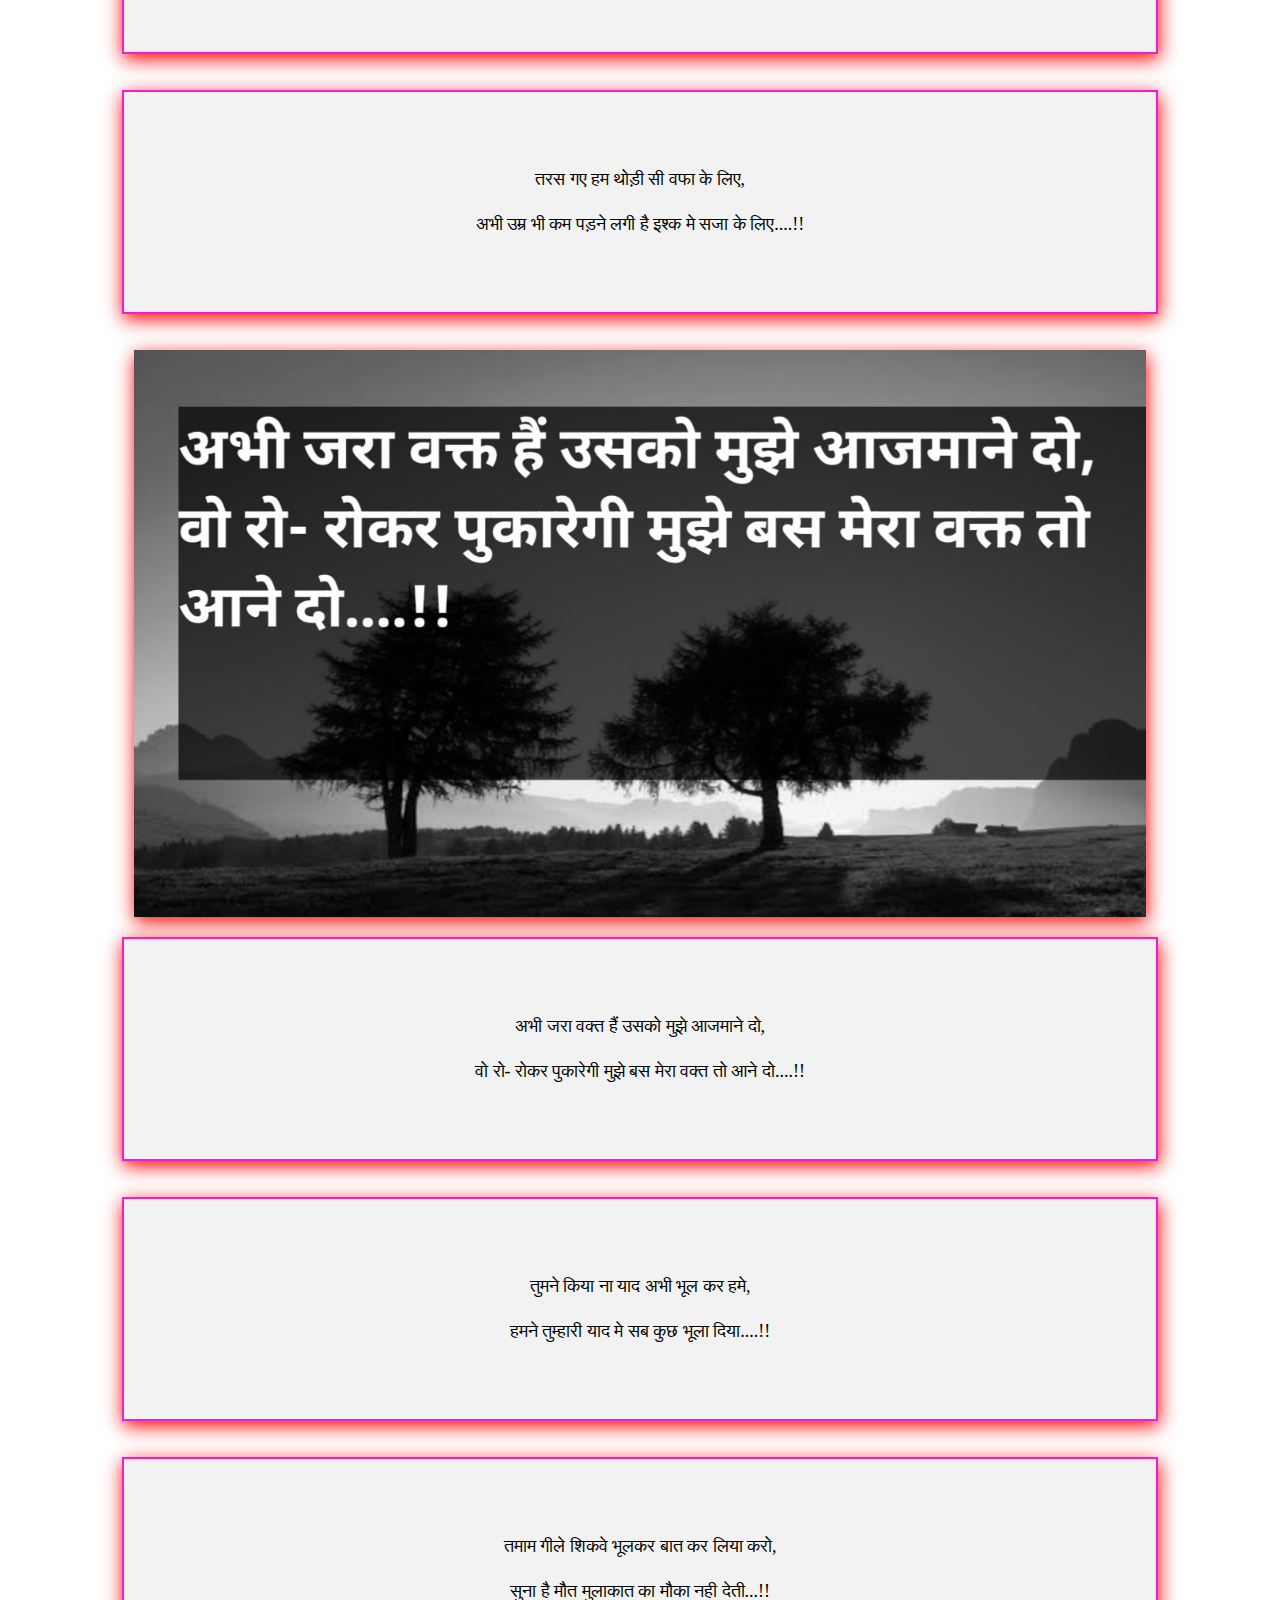
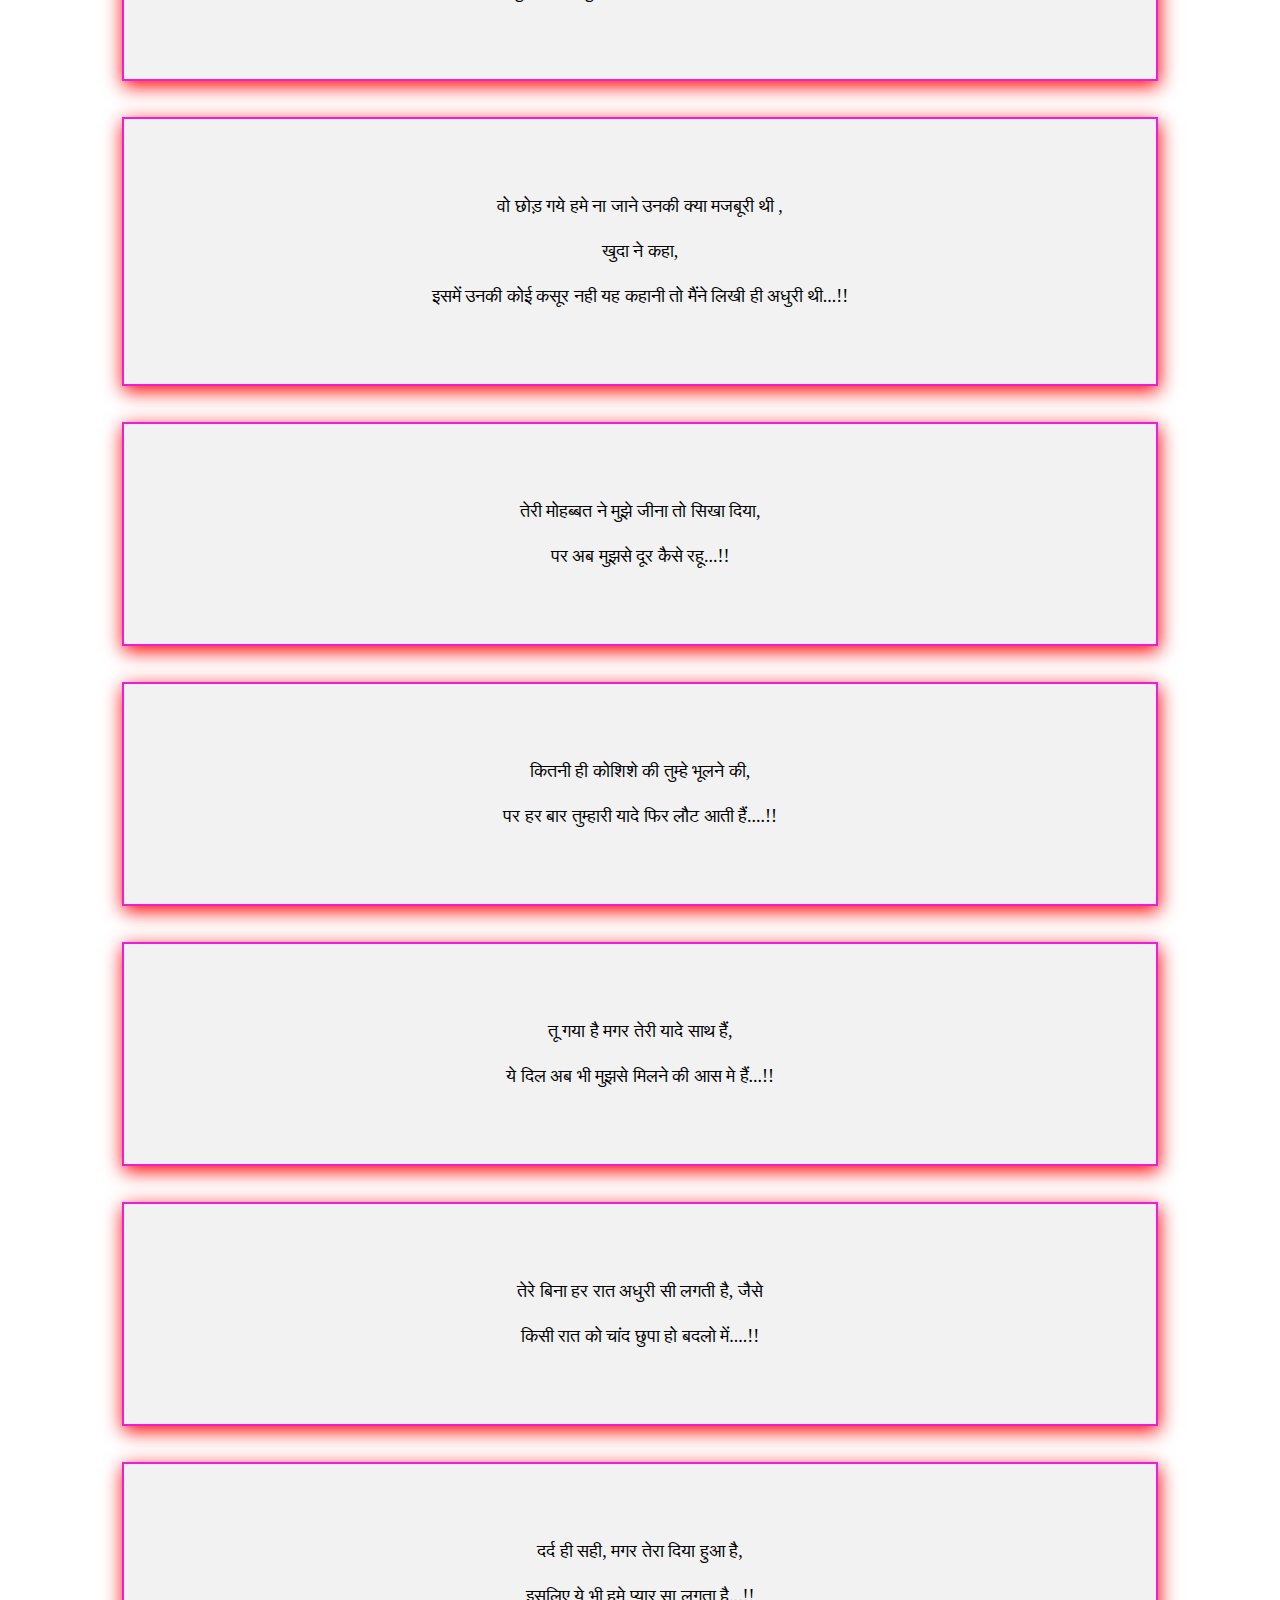
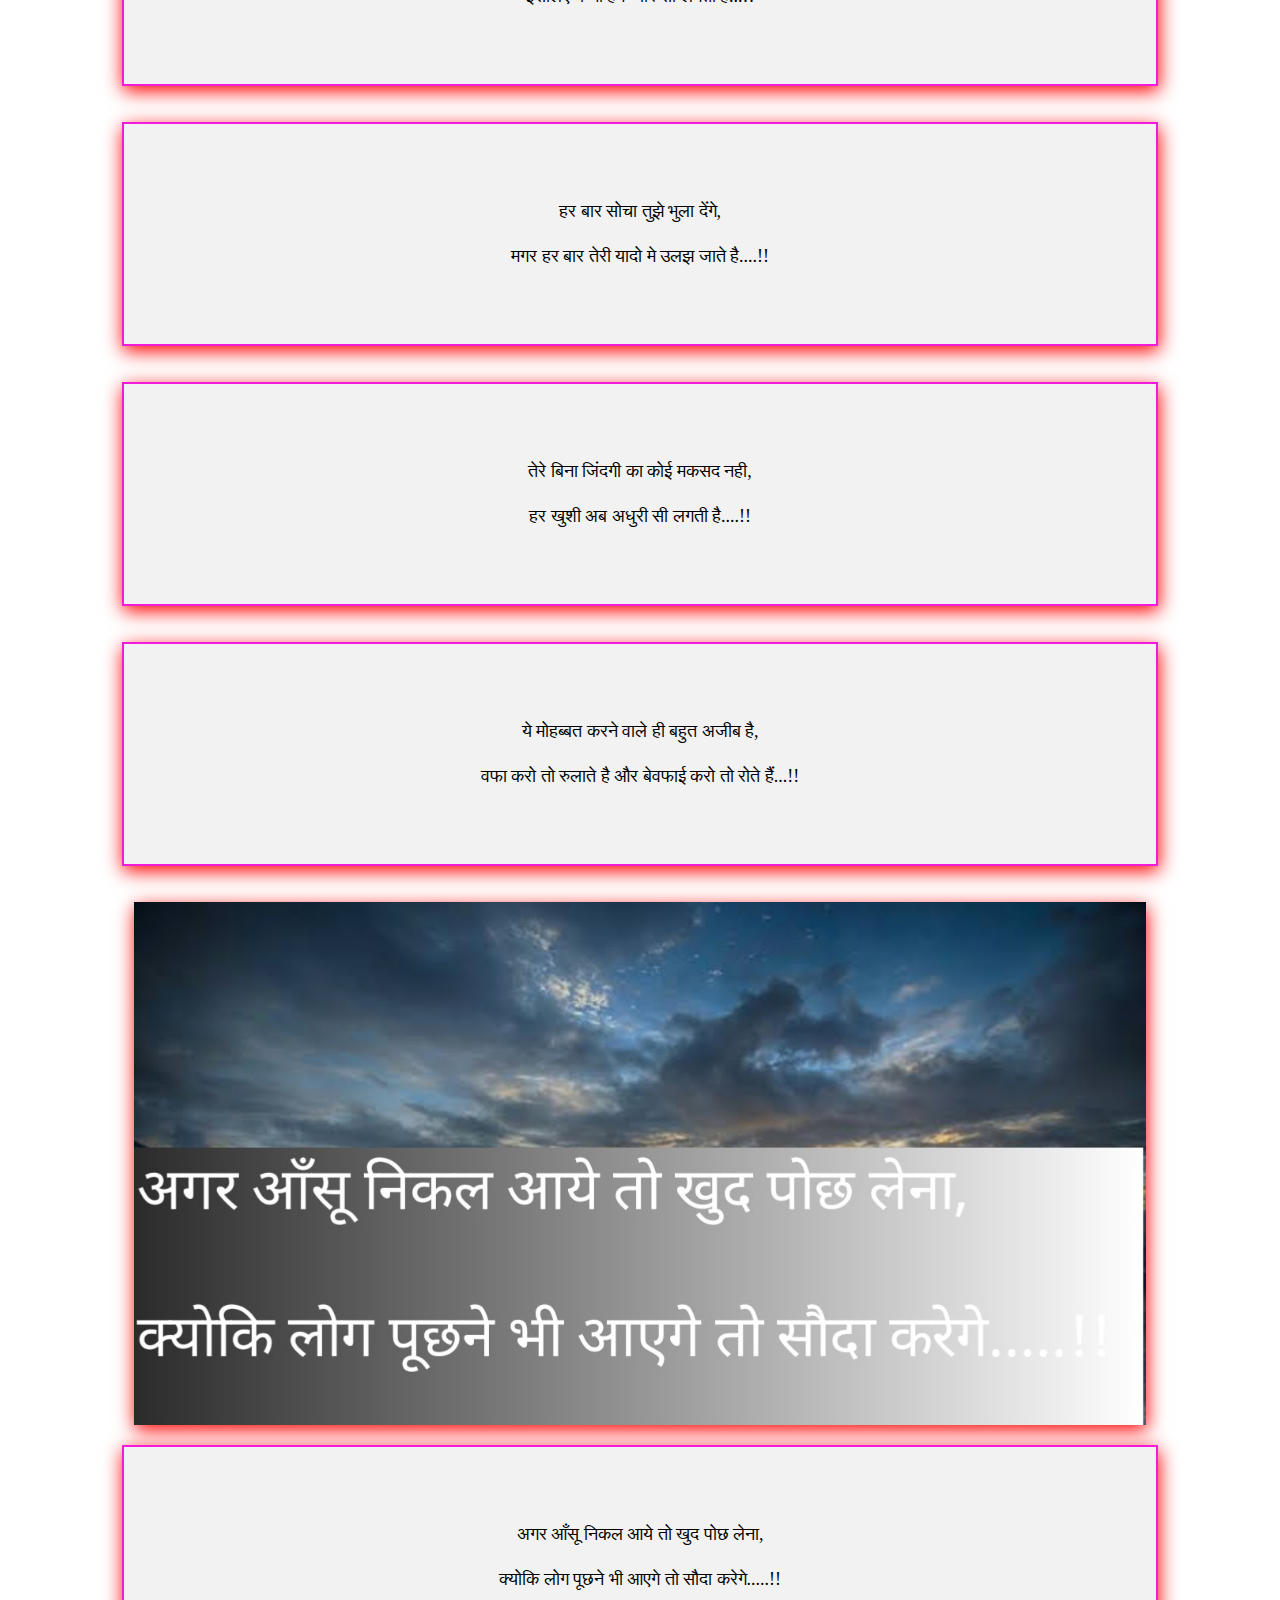
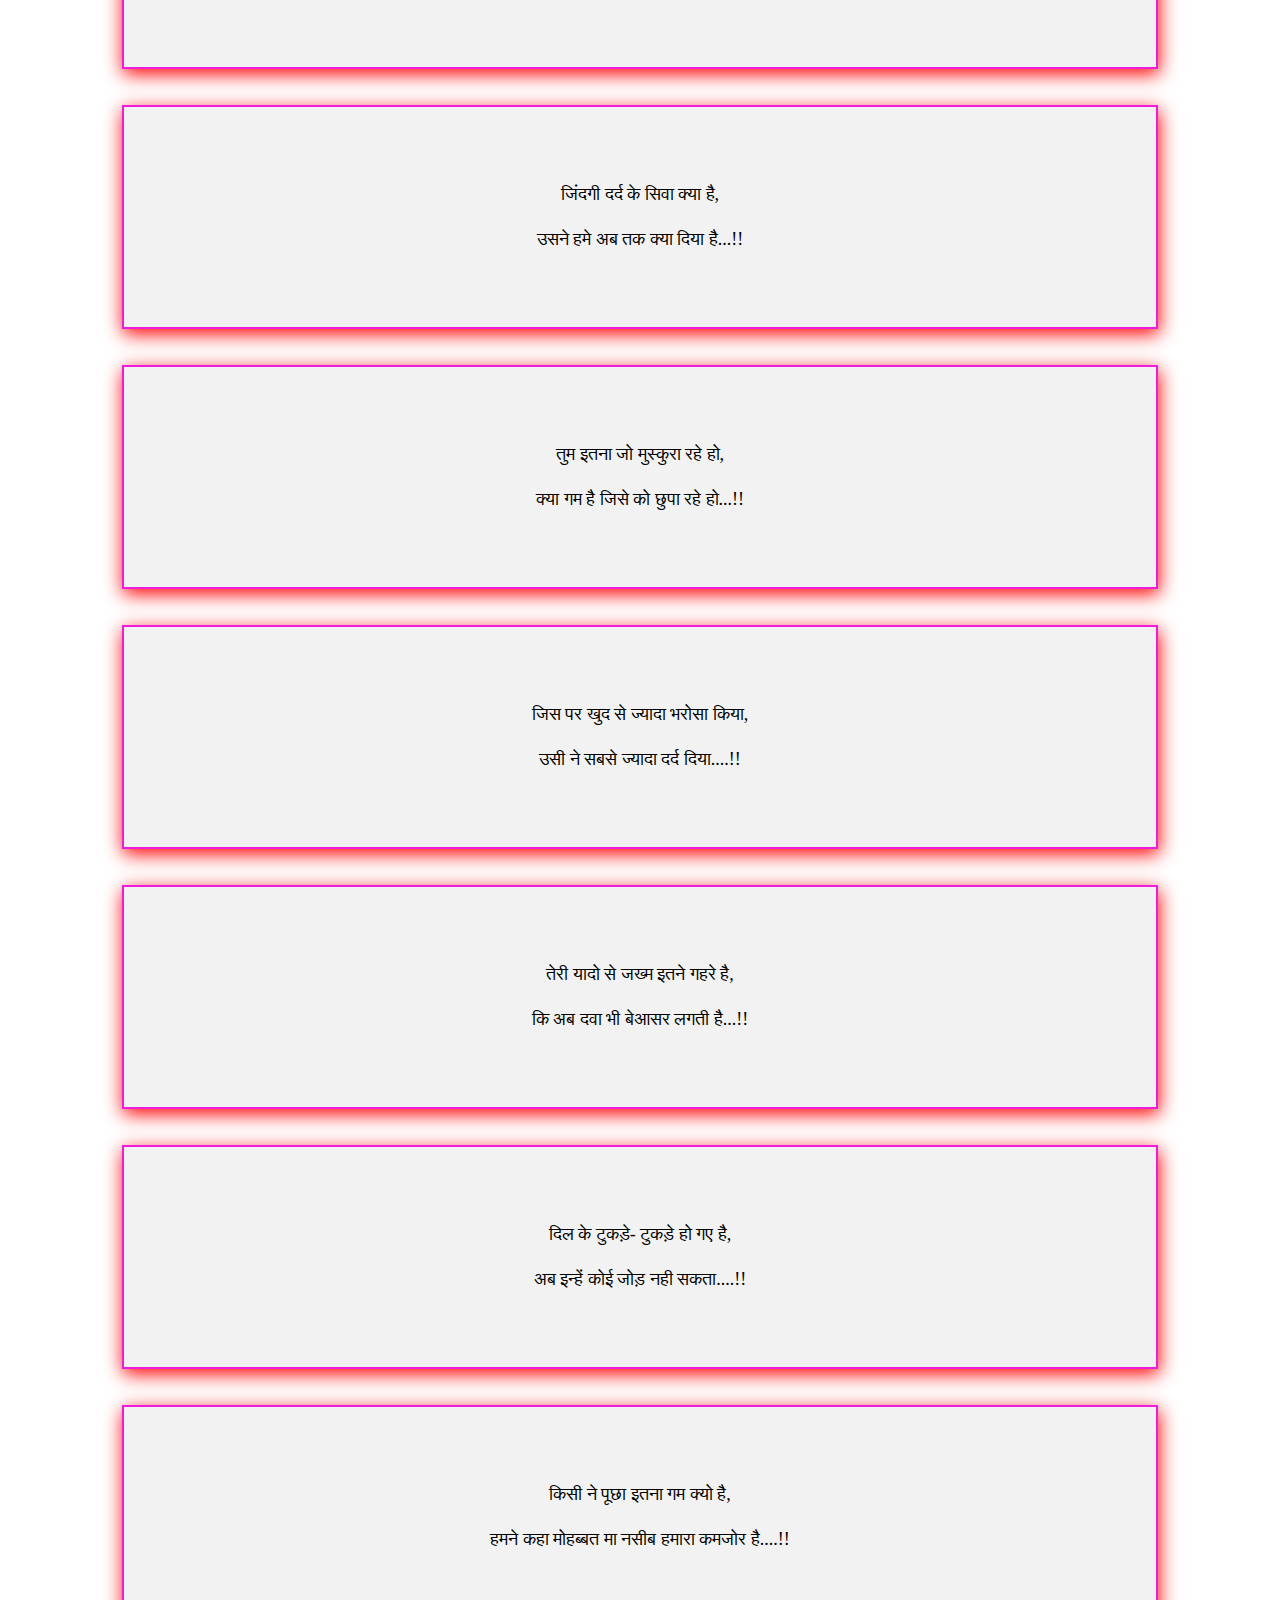
==== commit 498cbbb0: "Update index.html" ====
--- a/index.html
+++ b/index.html
@@ -10,7 +10,7 @@
   </head>
 
   <body>
-    <h1> Sad Shayari in Hindi, Two Line Sad Shayari</h1>
+    <h1> Sad Shayari in Hindi, Two Line Love Sad Shayari</h1>
 <div><p>दिल से रोए मगर होंठो से मुस्कुरा बैठे,<br>
 यूँ ही हम किसी से वफा निभा बैठे....!! </p></div><br><br>
 <div><p>बहुत देखा है जिंदगी मे समझदार बनकर,<br>
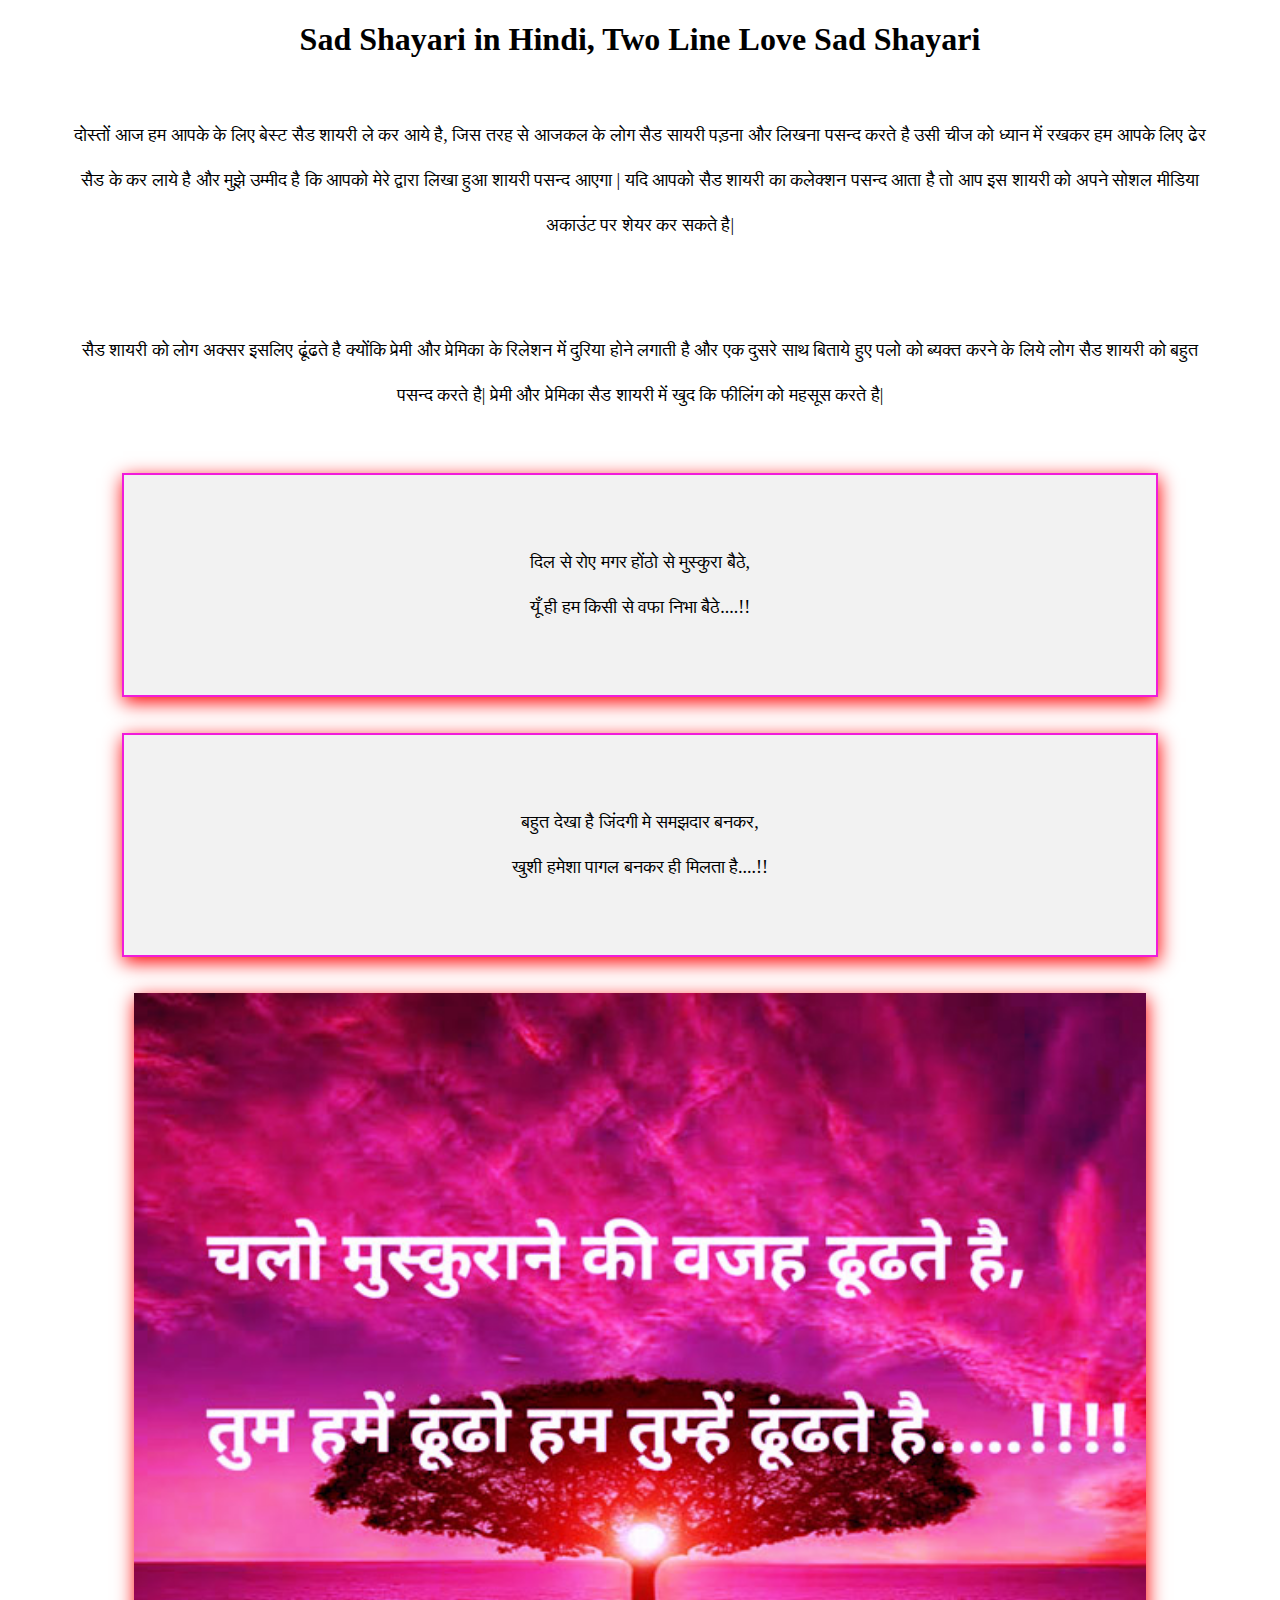
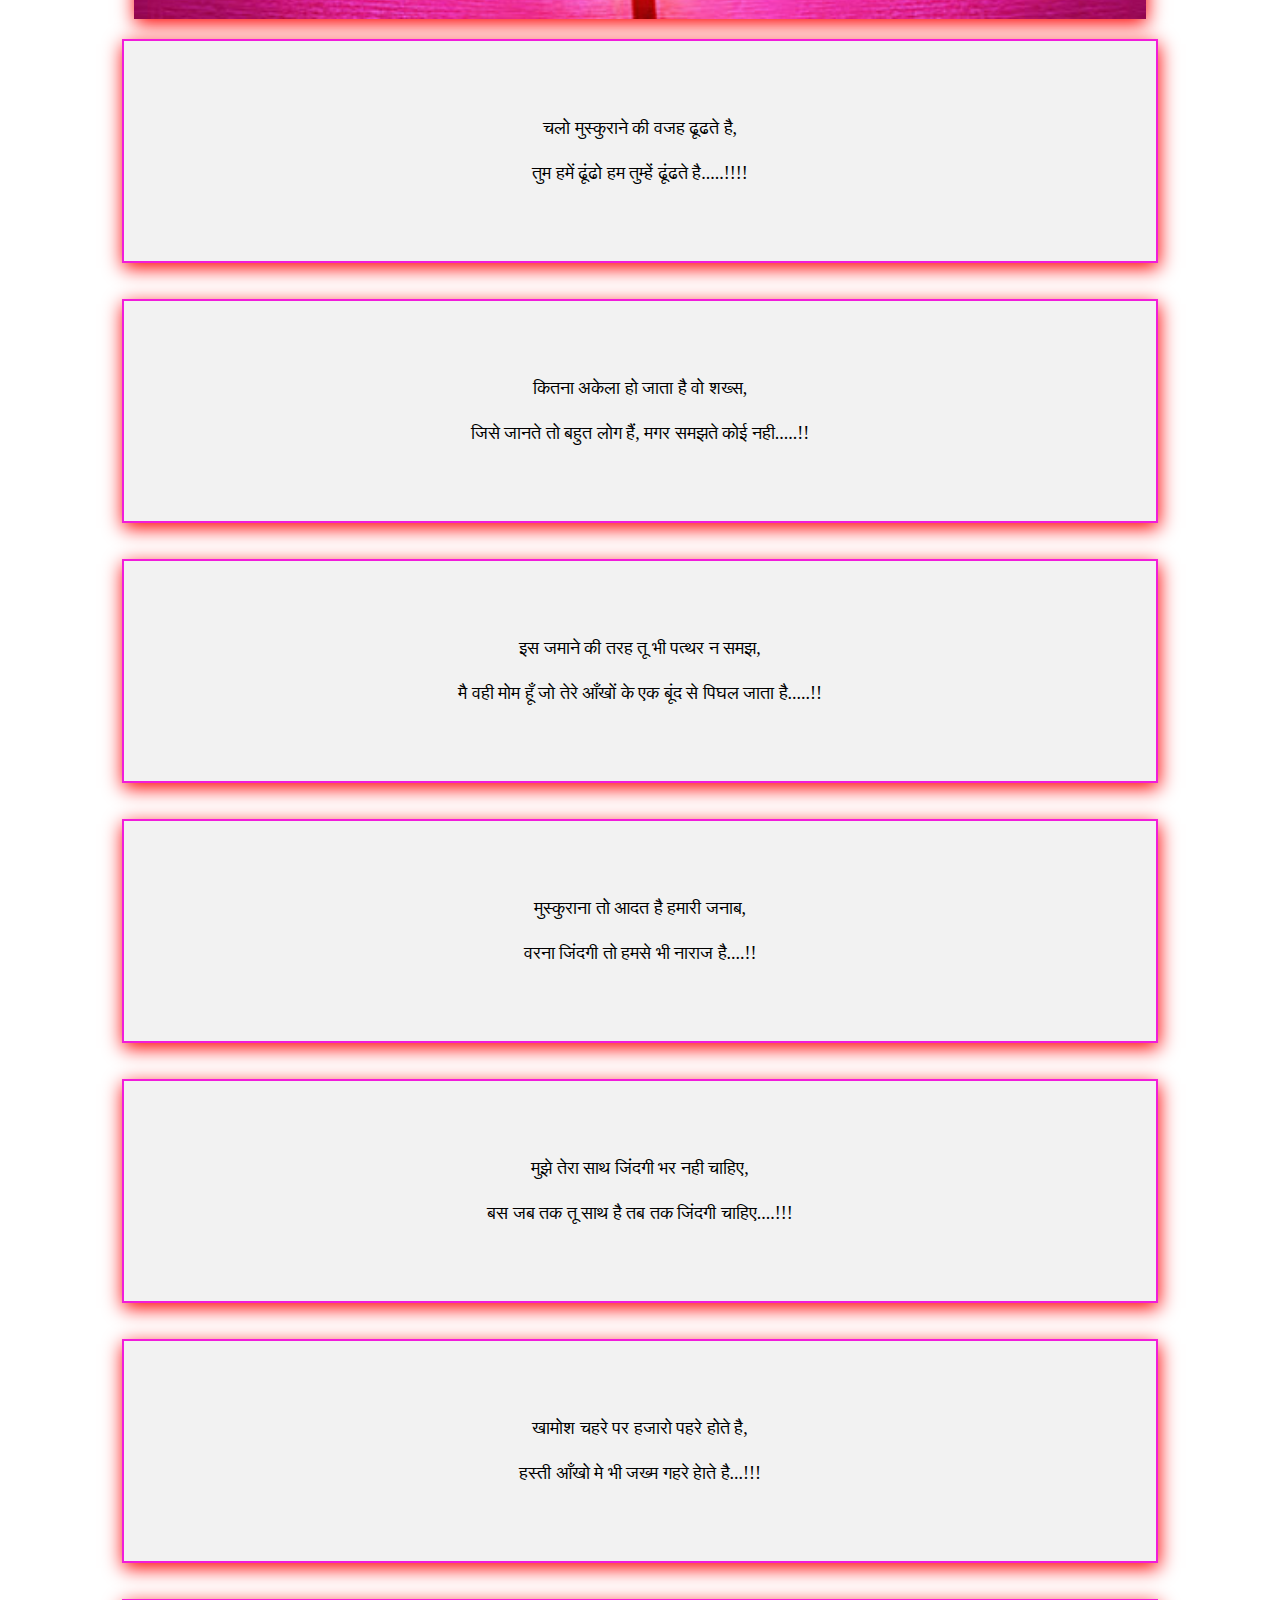
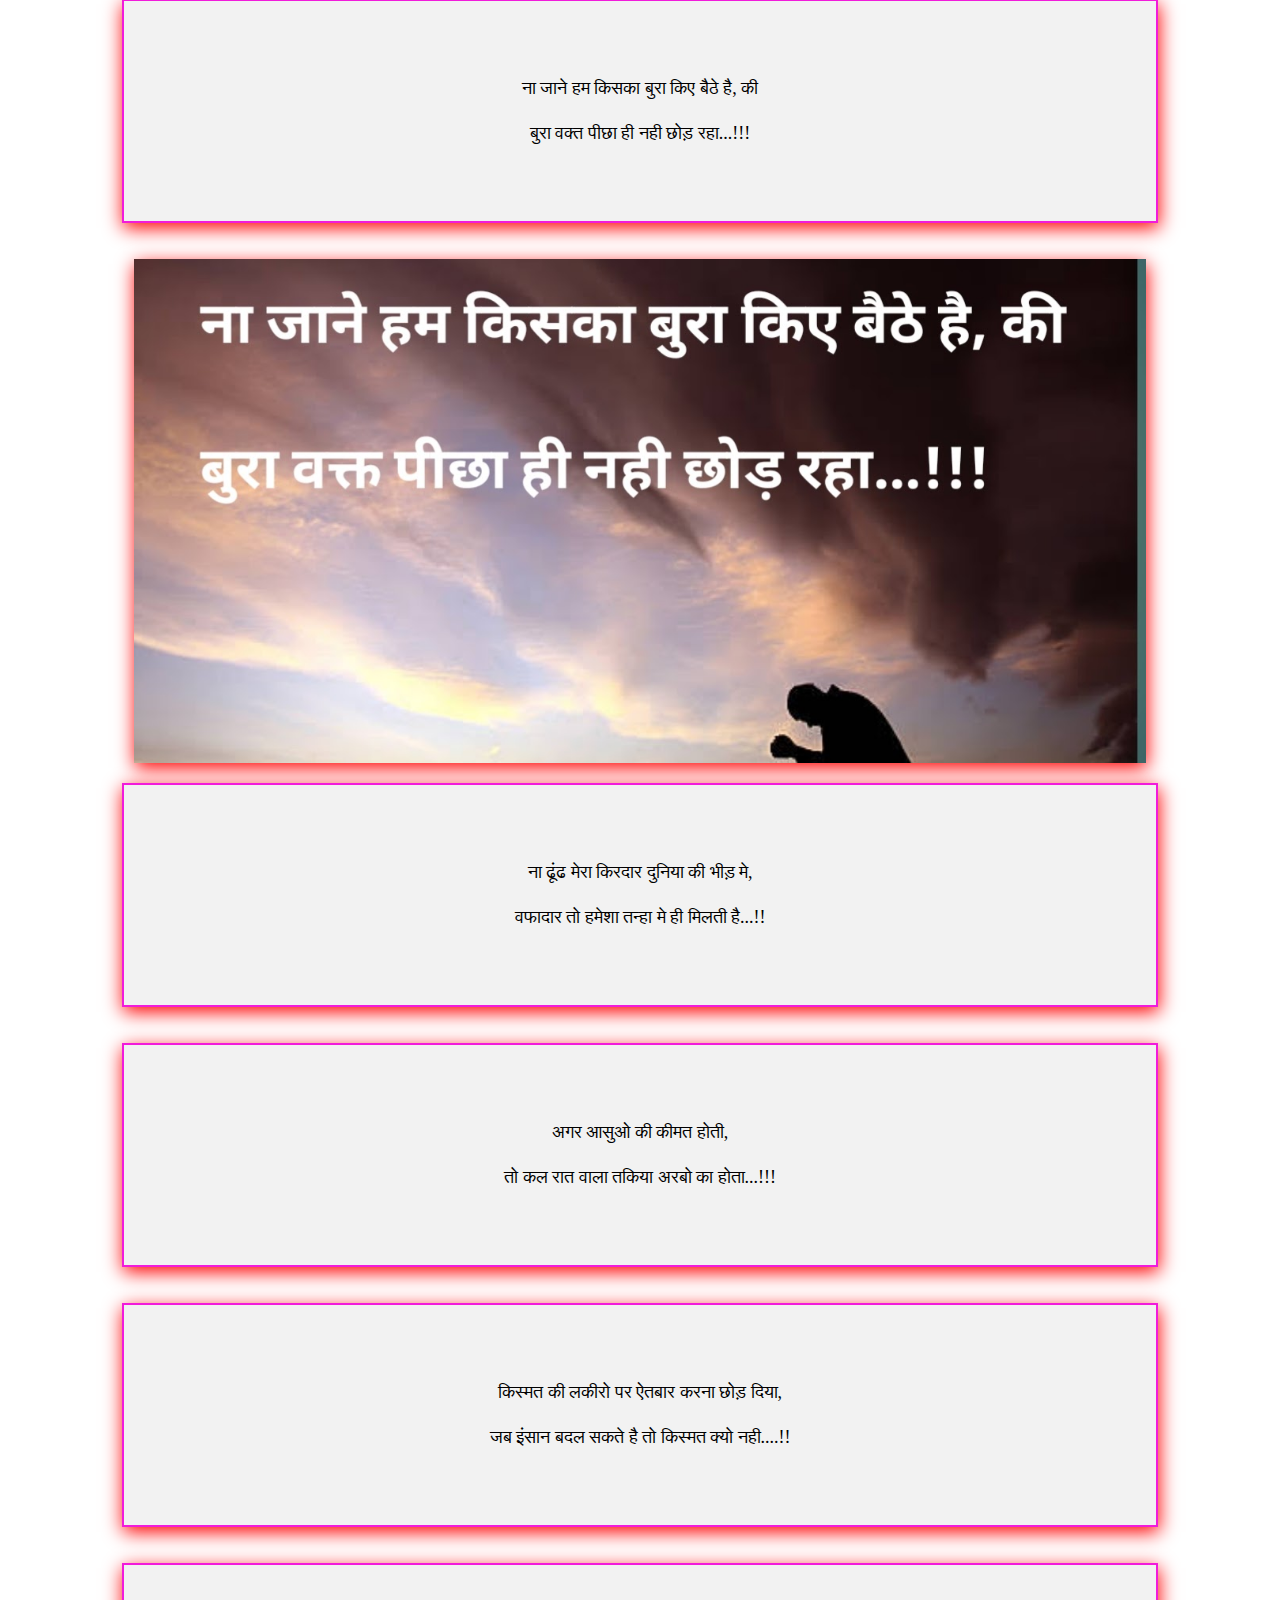
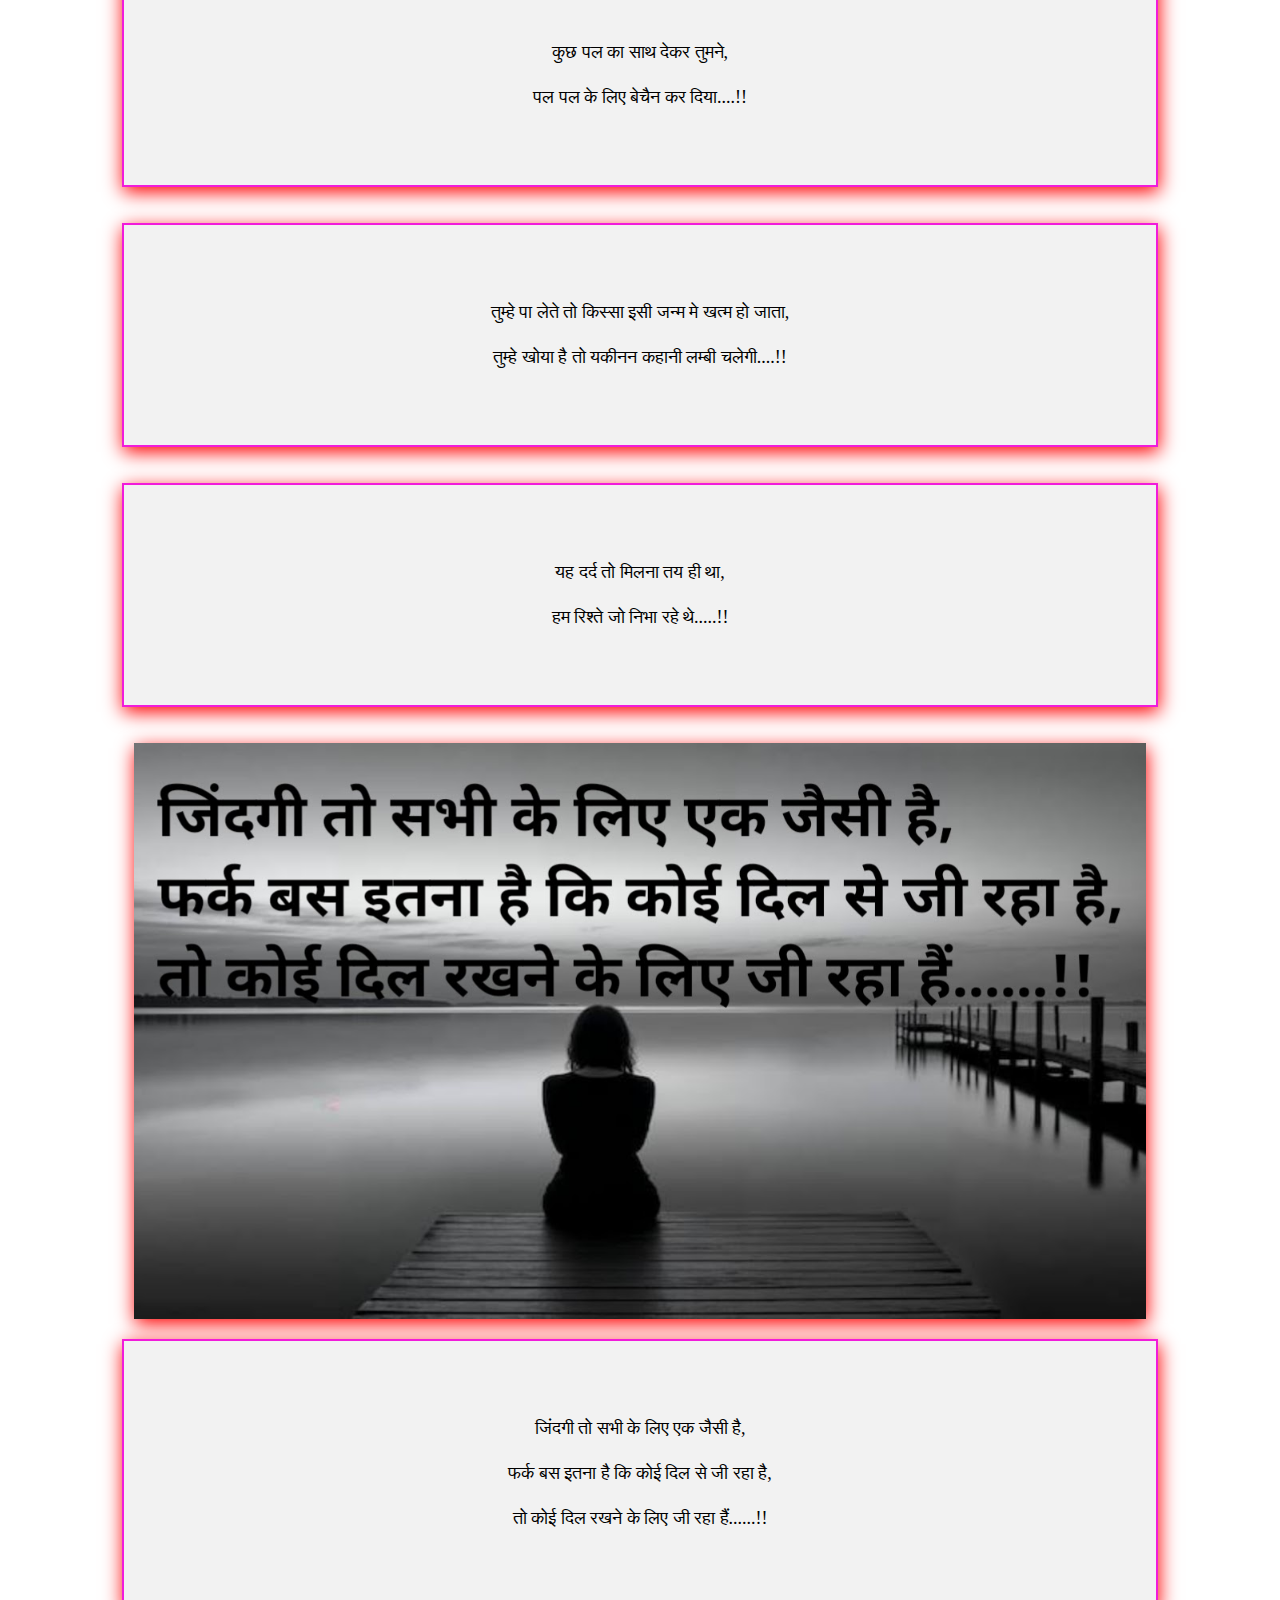
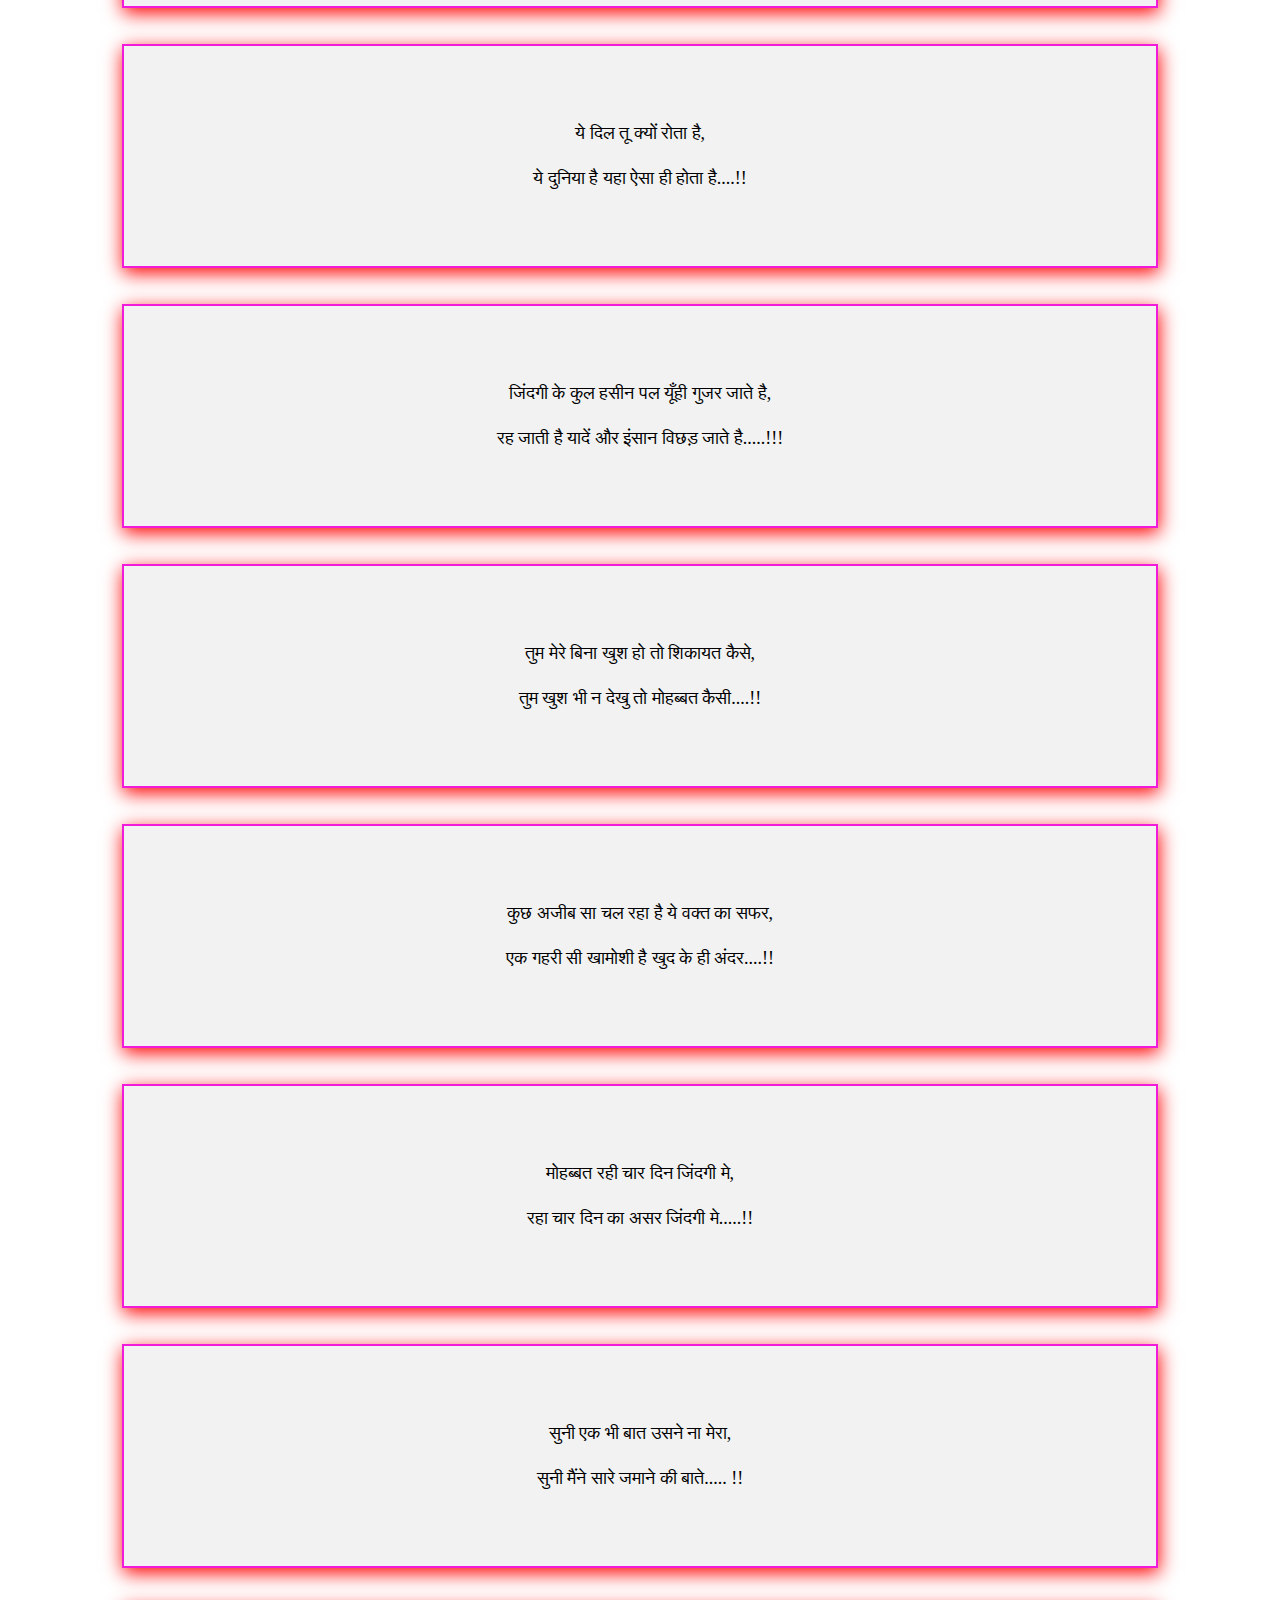
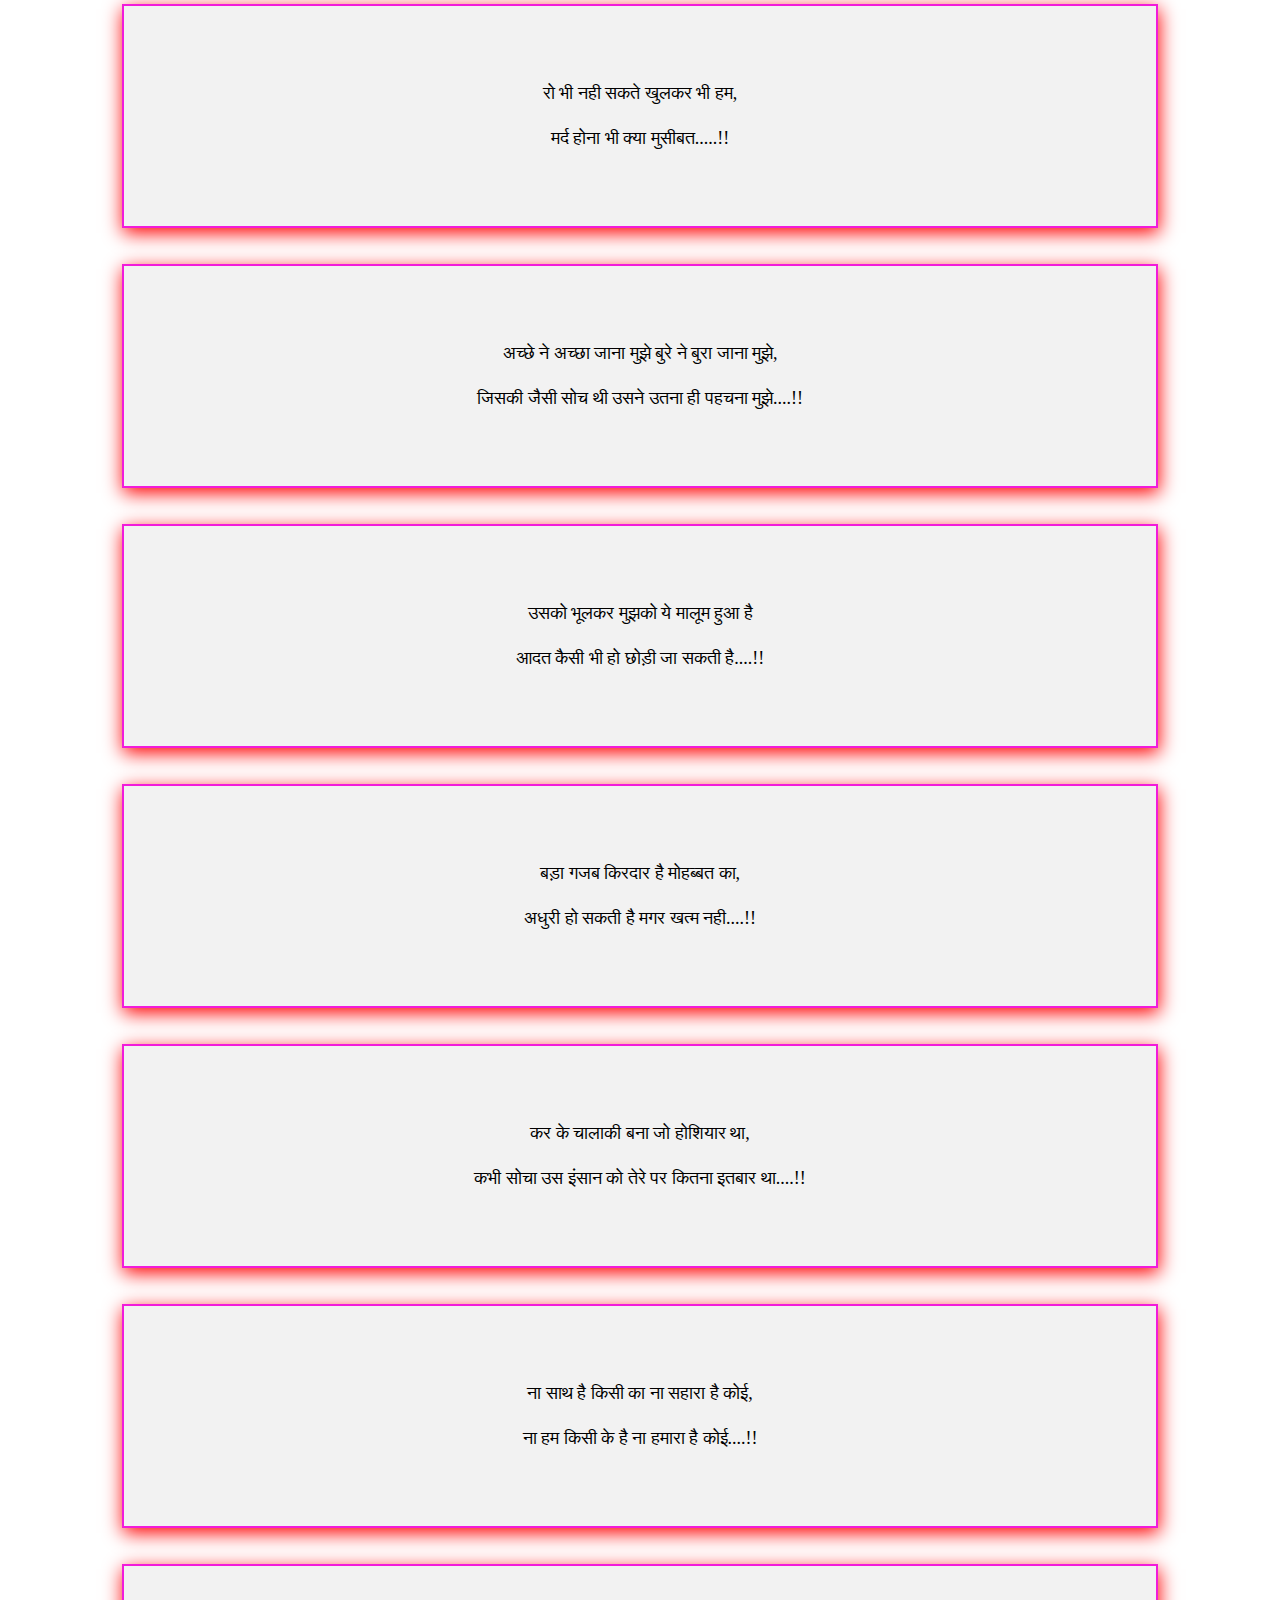
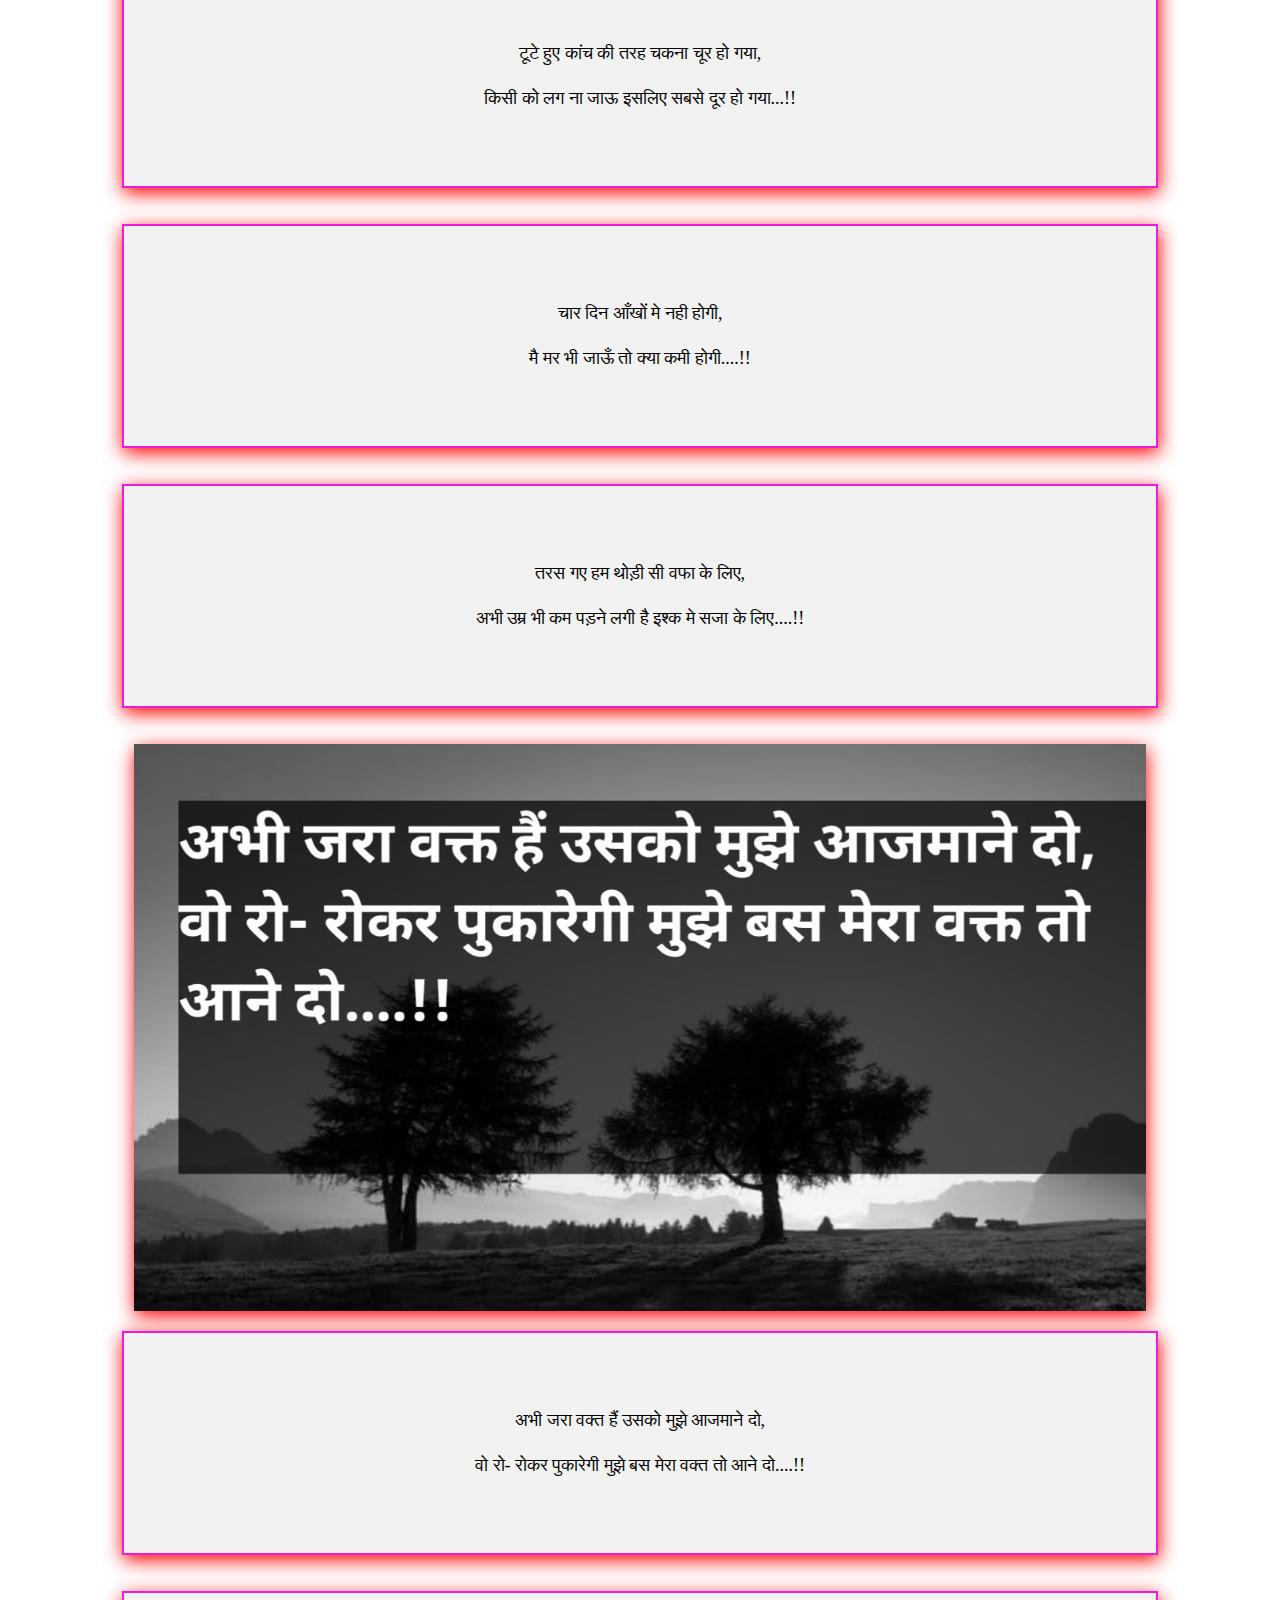
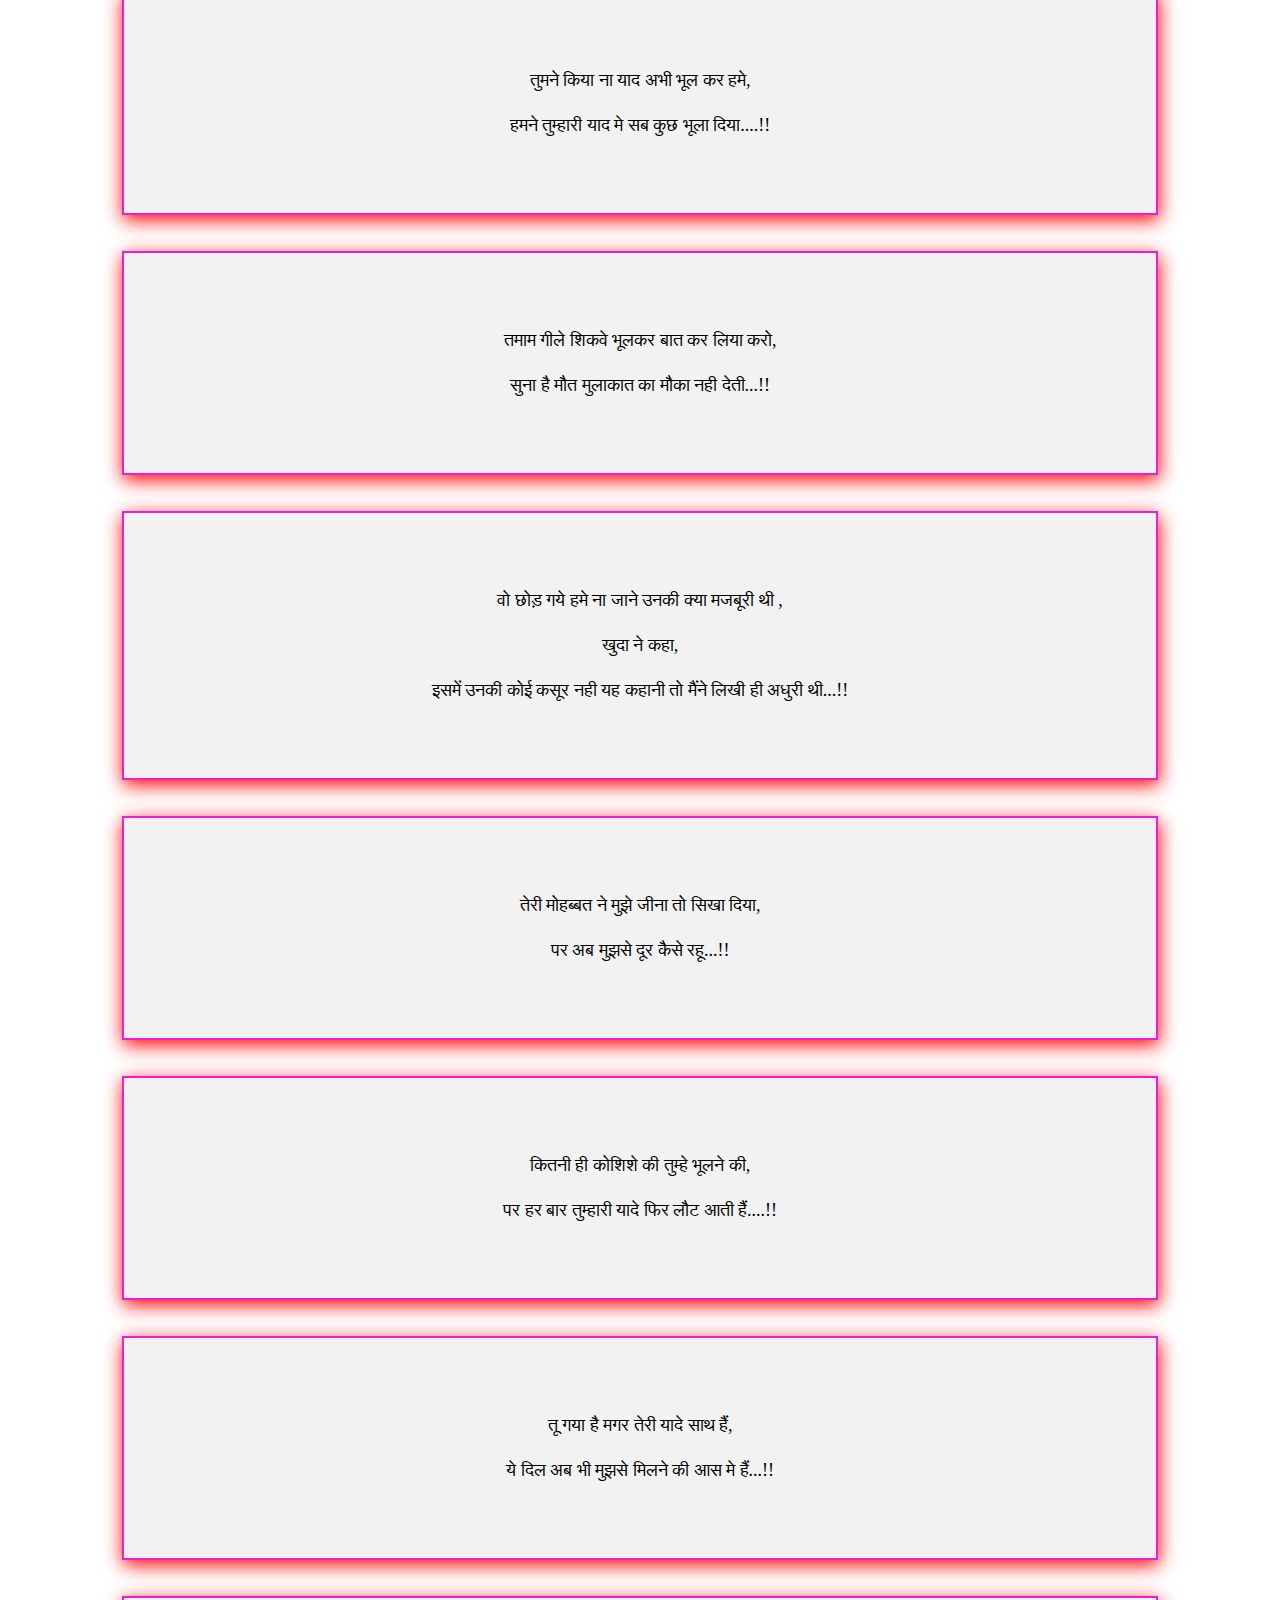
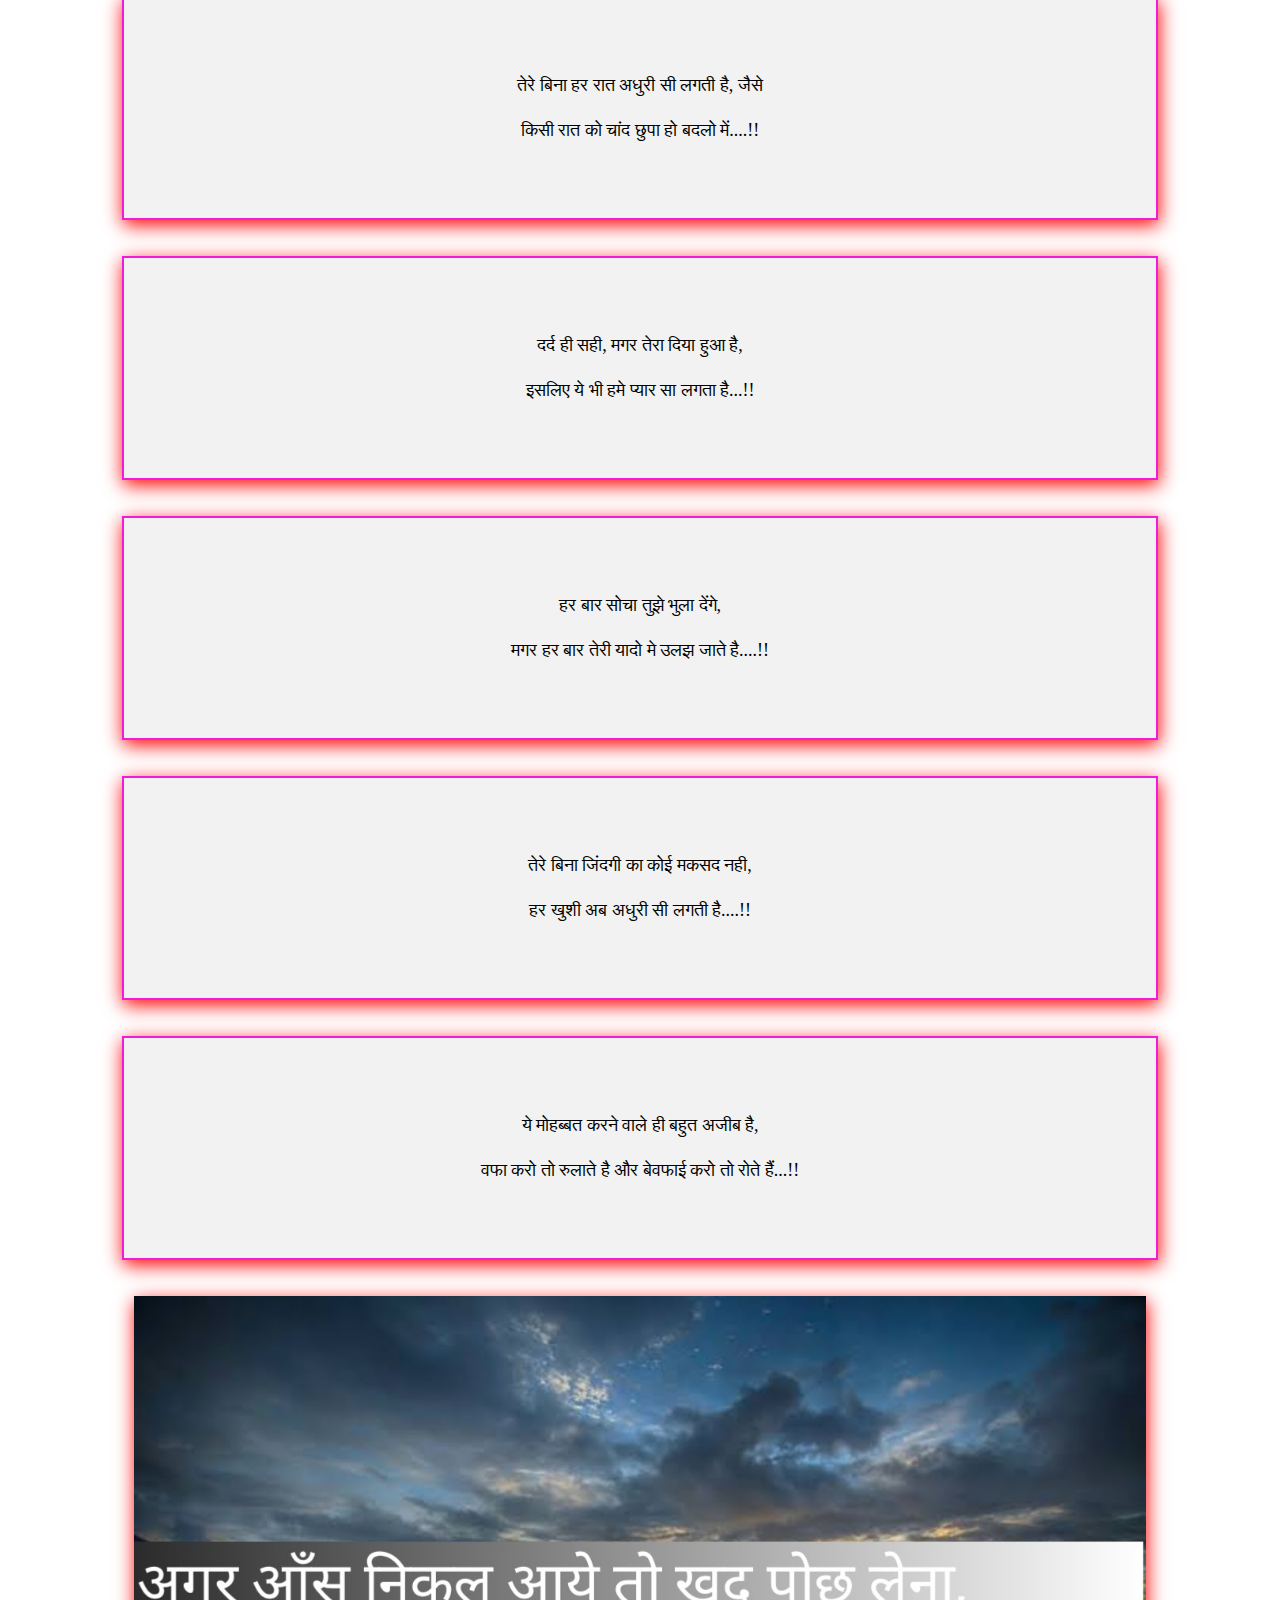
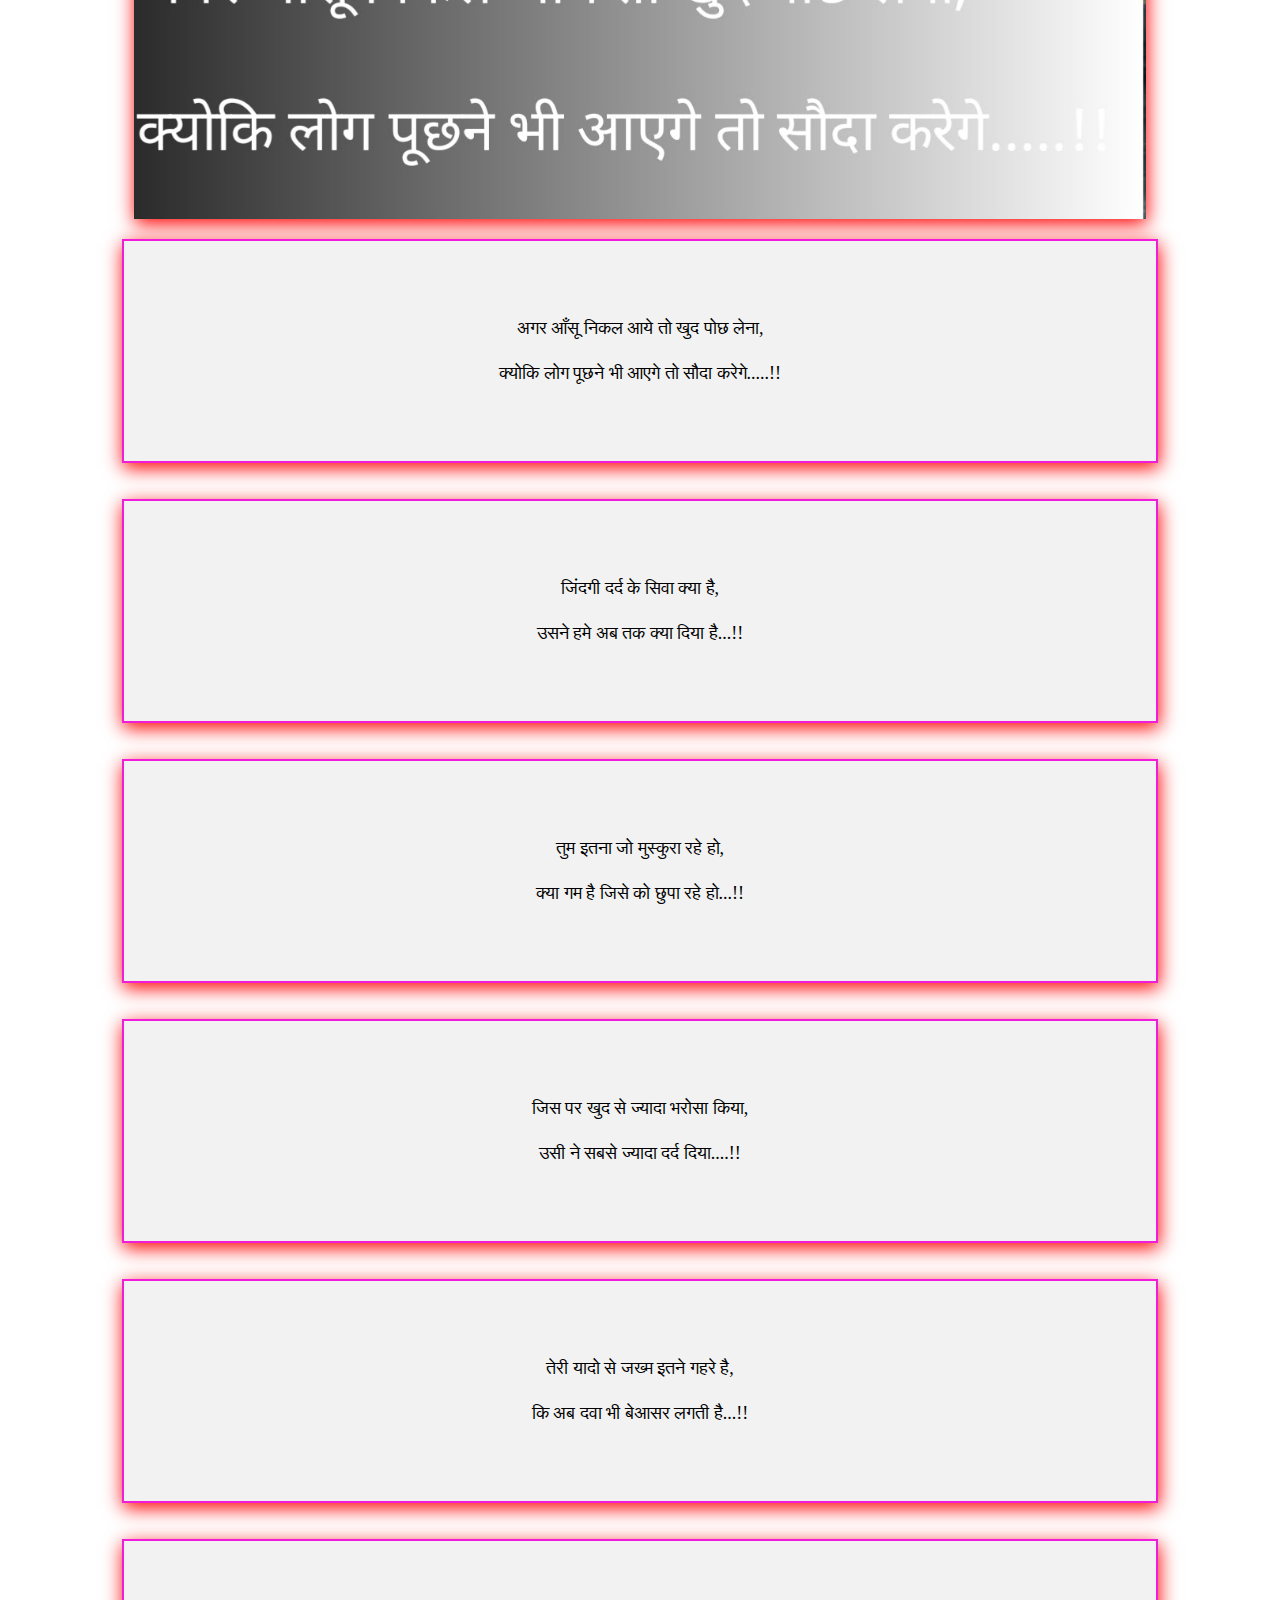
==== commit 2c3c6901: "Update index.html" ====
--- a/index.html
+++ b/index.html
@@ -5,12 +5,15 @@
     <meta name="viewport" content="width=device-width, initial-scale=1">
     <meta name="description" content="तुम्हे पा लेते तो किस्सा इसी जन्म मे खत्म हो जाता,तुम्हे खोया है तो यकीनन कहानी लम्बी चलेगी, मुस्कुराना तो आदत है हमारी जनाब,वरना जिंदगी तो हमसे भी नाराज है|मुझे तेरा साथ जिंदगी भर नही चाहिए|लोग कहते हैं दुख बुरा होता हैं">
     <link rel="stylesheet" href=hh.css>
-    <title>Sad Shayari</title>
-    <link rel="shortcut icon" href="as.jpg">
+    <title>Sad Shayari in Hindi, Two Line Love Sad Shayari</title>
+    <link rel="shortcut icon" href="as.png">
   </head>
 
   <body>
     <h1> Sad Shayari in Hindi, Two Line Love Sad Shayari</h1>
+        <p>दोस्तों आज हम आपके के लिए बेस्ट सैड शायरी ले कर आये है, जिस तरह से आजकल के लोग सैड सायरी पड़ना और लिखना पसन्द  करते है उसी चीज को ध्यान में रखकर हम आपके लिए ढेर सैड के कर लाये है और मुझे उम्मीद है कि आपको मेरे द्वारा लिखा हुआ शायरी पसन्द आएगा | यदि आपको सैड शायरी का कलेक्शन पसन्द आता है तो आप इस शायरी को अपने सोशल मीडिया अकाउंट पर शेयर कर सकते है|</p>
+    <p>सैड शायरी को लोग अक्सर इसलिए ढूंढते है क्योंकि प्रेमी और प्रेमिका के रिलेशन में दुरिया होने लगाती है और  एक दुसरे साथ बिताये हुए पलो को ब्यक्त करने के लिये लोग सैड शायरी को बहुत पसन्द करते है|  प्रेमी और प्रेमिका सैड शायरी में खुद कि फीलिंग को महसूस करते है| </p>
+
 <div><p>दिल से रोए मगर होंठो से मुस्कुरा बैठे,<br>
 यूँ ही हम किसी से वफा निभा बैठे....!! </p></div><br><br>
 <div><p>बहुत देखा है जिंदगी मे समझदार बनकर,<br>
